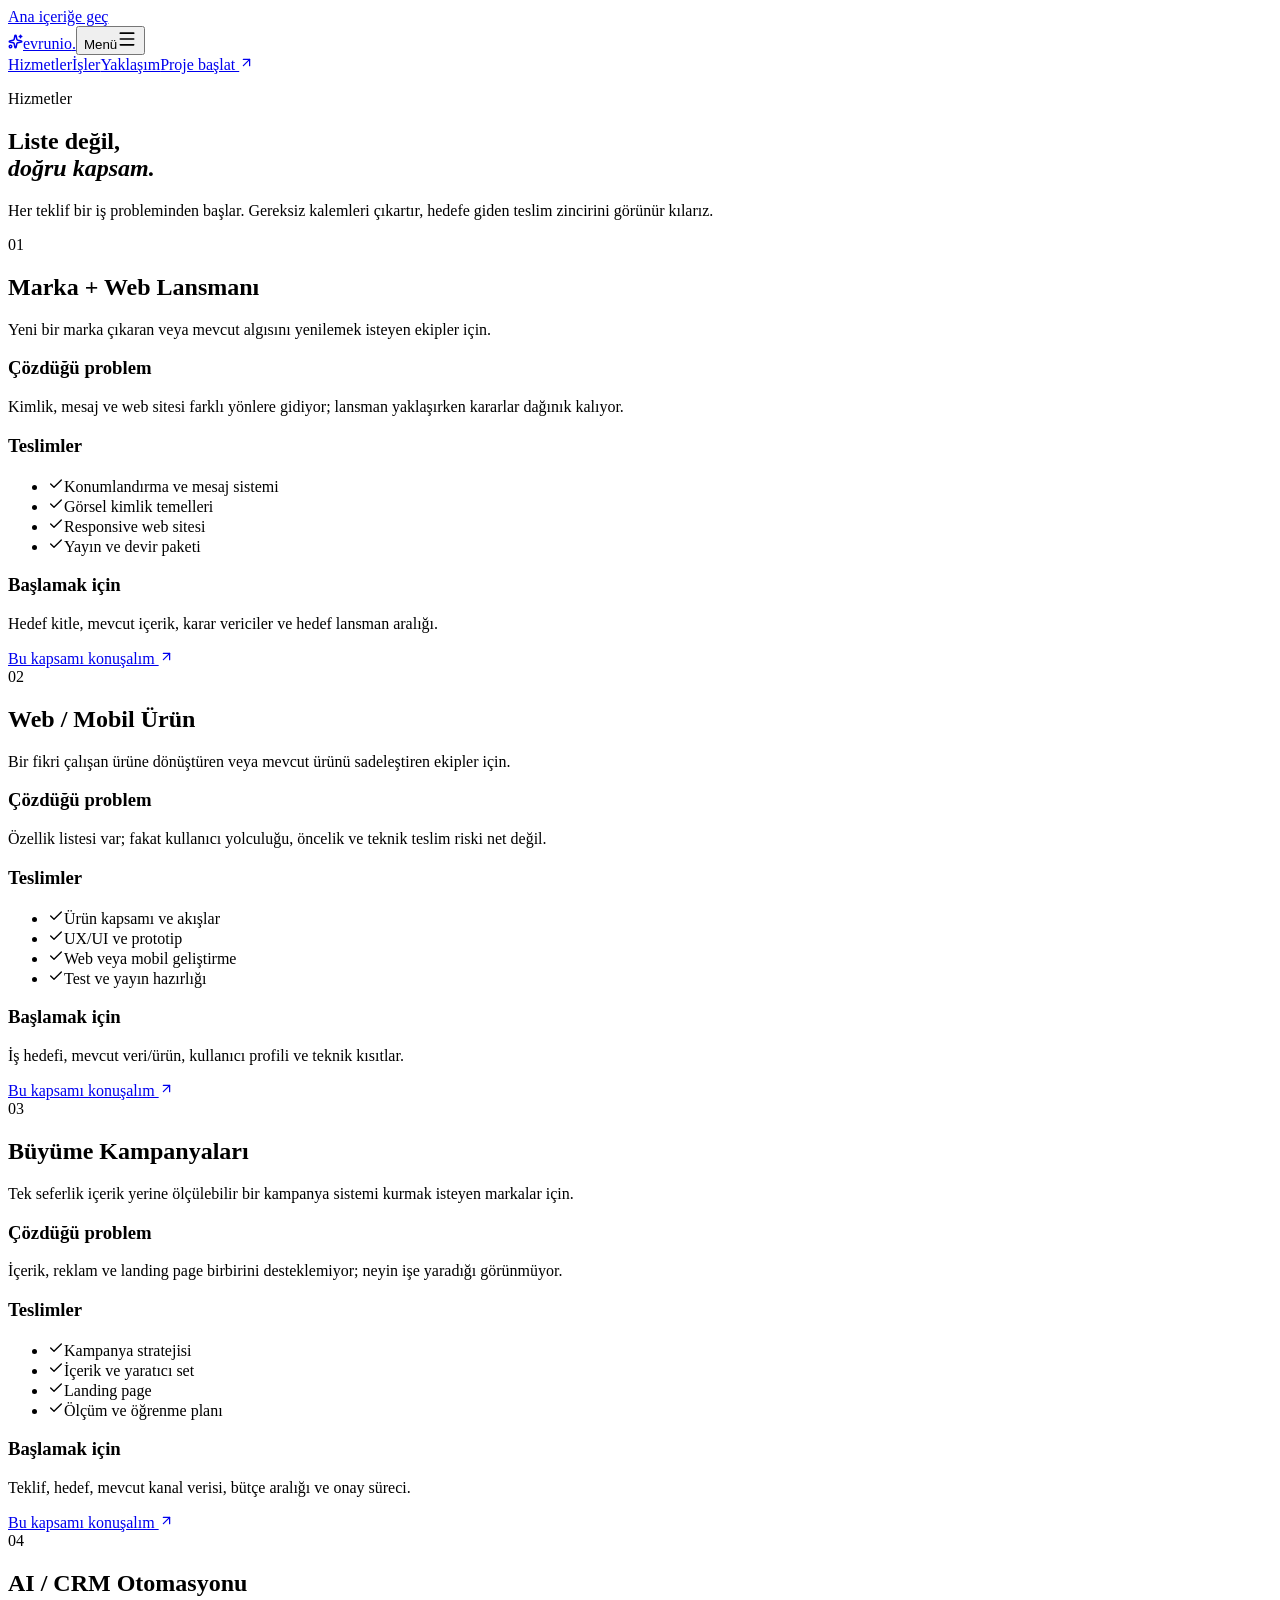
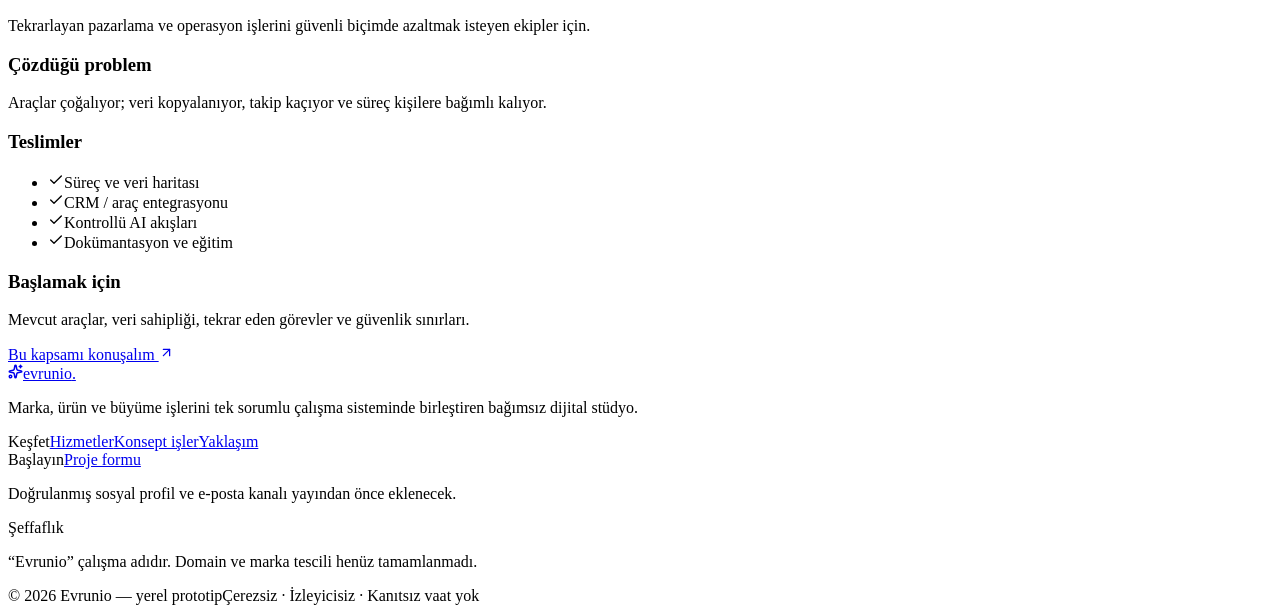
==== hizmetler/index.html @ 16ea0be5 "Publish Evrunio agency site" ====
<!DOCTYPE html><html lang="tr"><head><meta charSet="utf-8"/><meta name="viewport" content="width=device-width, initial-scale=1"/><link rel="stylesheet" href="/evrunio-agency-site/_next/static/css/index.CQUlKmbV.css" data-rsc-css-href="/evrunio-agency-site/_next/static/css/index.CQUlKmbV.css" data-precedence="vite-rsc/importer-resources"/><link rel="modulepreload" fetchPriority="low" href="/evrunio-agency-site/_next/static/chunks/index-BKYwp62y.js"/><script src="/evrunio-agency-site/_next/static/chunks/rolldown-runtime-C60lm6uB.js" type="module" async=""></script><script src="/evrunio-agency-site/_next/static/chunks/framework-D_rUT4EX.js" type="module" async=""></script><link rel="modulepreload" href="/evrunio-agency-site/_next/static/chunks/layout-segment-context-BNfbvpZg.js" crossorigin=""/><link rel="modulepreload" href="/evrunio-agency-site/_next/static/chunks/site-header-CXU66IoG.js" crossorigin=""/><link rel="modulepreload" href="/evrunio-agency-site/_next/static/chunks/arrow-up-right-D0BY7jN2.js" crossorigin=""/><link rel="modulepreload" href="/evrunio-agency-site/_next/static/chunks/Icon-D0zGVybZ.js" crossorigin=""/><title>Hizmetler — Evrunio</title><meta name="description" content="Marka ve web lansmanı, web veya mobil ürün, büyüme kampanyaları ve AI/CRM otomasyonu."/><meta name="robots" content="noindex, nofollow"/><meta property="og:title" content="Evrunio — Marka, ürün ve büyüme stüdyosu"/><meta property="og:description" content="Dağınık dijital işleri tek sorumlu sistemde topluyoruz."/><meta property="og:site_name" content="Evrunio"/><meta property="og:type" content="website"/><meta property="og:locale" content="tr_TR"/><meta name="twitter:card" content="summary"/><meta name="twitter:title" content="Evrunio"/><meta name="twitter:description" content="Marka, ürün ve büyüme işlerini tek çalışma sisteminde birleştiren bağımsız stüdyo."/><link rel="icon" href="/evrunio-agency-site/favicon.svg"/><script>Object.assign(((self[Symbol.for("vinext.navigationRuntime")]??={bootstrap:{routeManifest:null},functions:{}}).bootstrap.rsc??={rsc:[]}),{params:{},nav:{"pathname":"/evrunio-agency-site/hizmetler","searchParams":[]}})</script><link rel="modulepreload" href="/evrunio-agency-site/_next/static/chunks/index-BKYwp62y.js" />
</head><body><a class="skip-link" href="#main-content">Ana içeriğe geç</a><header class="site-header"><nav class="nav section-shell" aria-label="Ana menü"><a class="brand" href="/evrunio-agency-site/" aria-label="Evrunio ana sayfa"><span class="brand-mark"><svg xmlns="http://www.w3.org/2000/svg" width="15" height="15" viewBox="0 0 24 24" fill="none" stroke="currentColor" stroke-width="2.4" stroke-linecap="round" stroke-linejoin="round" class="lucide lucide-sparkles" aria-hidden="true"><path d="M11.017 2.814a1 1 0 0 1 1.966 0l1.051 5.558a2 2 0 0 0 1.594 1.594l5.558 1.051a1 1 0 0 1 0 1.966l-5.558 1.051a2 2 0 0 0-1.594 1.594l-1.051 5.558a1 1 0 0 1-1.966 0l-1.051-5.558a2 2 0 0 0-1.594-1.594l-5.558-1.051a1 1 0 0 1 0-1.966l5.558-1.051a2 2 0 0 0 1.594-1.594z"></path><path d="M20 2v4"></path><path d="M22 4h-4"></path><circle cx="4" cy="20" r="2"></circle></svg></span><span>evrunio<span class="brand-dot">.</span></span></a><button class="menu-toggle" type="button" aria-controls="primary-menu" aria-expanded="false"><span>Menü</span><svg xmlns="http://www.w3.org/2000/svg" width="20" height="20" viewBox="0 0 24 24" fill="none" stroke="currentColor" stroke-width="2" stroke-linecap="round" stroke-linejoin="round" class="lucide lucide-menu" aria-hidden="true"><path d="M4 5h16"></path><path d="M4 12h16"></path><path d="M4 19h16"></path></svg></button><div id="primary-menu" class="nav-links "><a href="/evrunio-agency-site/hizmetler">Hizmetler</a><a href="/evrunio-agency-site/isler">İşler</a><a href="/evrunio-agency-site/yaklasim">Yaklaşım</a><a class="nav-cta" href="/evrunio-agency-site/iletisim">Proje başlat <svg xmlns="http://www.w3.org/2000/svg" width="15" height="15" viewBox="0 0 24 24" fill="none" stroke="currentColor" stroke-width="2" stroke-linecap="round" stroke-linejoin="round" class="lucide lucide-arrow-up-right" aria-hidden="true"><path d="M7 7h10v10"></path><path d="M7 17 17 7"></path></svg></a></div></nav></header><main id="main-content" class="route-main"><section class="route-hero section-shell"><p class="eyebrow"><span></span> Hizmetler</p><h1>Liste değil,<br/><em>doğru kapsam.</em></h1><p>Her teklif bir iş probleminden başlar. Gereksiz kalemleri çıkartır, hedefe giden teslim zincirini görünür kılarız.</p></section><section class="section-shell service-stack" aria-label="Hizmet kapsamları"><article id="marka-web" class="service-detail tone-coral"><div class="service-title"><span>01</span><h2>Marka + Web Lansmanı</h2><p>Yeni bir marka çıkaran veya mevcut algısını yenilemek isteyen ekipler için.</p></div><div class="service-body"><div><h3>Çözdüğü problem</h3><p>Kimlik, mesaj ve web sitesi farklı yönlere gidiyor; lansman yaklaşırken kararlar dağınık kalıyor.</p></div><div><h3>Teslimler</h3><ul><li><svg xmlns="http://www.w3.org/2000/svg" width="16" height="16" viewBox="0 0 24 24" fill="none" stroke="currentColor" stroke-width="2" stroke-linecap="round" stroke-linejoin="round" class="lucide lucide-check" aria-hidden="true"><path d="M20 6 9 17l-5-5"></path></svg>Konumlandırma ve mesaj sistemi</li><li><svg xmlns="http://www.w3.org/2000/svg" width="16" height="16" viewBox="0 0 24 24" fill="none" stroke="currentColor" stroke-width="2" stroke-linecap="round" stroke-linejoin="round" class="lucide lucide-check" aria-hidden="true"><path d="M20 6 9 17l-5-5"></path></svg>Görsel kimlik temelleri</li><li><svg xmlns="http://www.w3.org/2000/svg" width="16" height="16" viewBox="0 0 24 24" fill="none" stroke="currentColor" stroke-width="2" stroke-linecap="round" stroke-linejoin="round" class="lucide lucide-check" aria-hidden="true"><path d="M20 6 9 17l-5-5"></path></svg>Responsive web sitesi</li><li><svg xmlns="http://www.w3.org/2000/svg" width="16" height="16" viewBox="0 0 24 24" fill="none" stroke="currentColor" stroke-width="2" stroke-linecap="round" stroke-linejoin="round" class="lucide lucide-check" aria-hidden="true"><path d="M20 6 9 17l-5-5"></path></svg>Yayın ve devir paketi</li></ul></div><div><h3>Başlamak için</h3><p>Hedef kitle, mevcut içerik, karar vericiler ve hedef lansman aralığı.</p></div><a class="text-link" href="/evrunio-agency-site/iletisim?service=marka-web">Bu kapsamı konuşalım <svg xmlns="http://www.w3.org/2000/svg" width="15" height="15" viewBox="0 0 24 24" fill="none" stroke="currentColor" stroke-width="2" stroke-linecap="round" stroke-linejoin="round" class="lucide lucide-arrow-up-right" aria-hidden="true"><path d="M7 7h10v10"></path><path d="M7 17 17 7"></path></svg></a></div></article><article id="urun" class="service-detail tone-blue"><div class="service-title"><span>02</span><h2>Web / Mobil Ürün</h2><p>Bir fikri çalışan ürüne dönüştüren veya mevcut ürünü sadeleştiren ekipler için.</p></div><div class="service-body"><div><h3>Çözdüğü problem</h3><p>Özellik listesi var; fakat kullanıcı yolculuğu, öncelik ve teknik teslim riski net değil.</p></div><div><h3>Teslimler</h3><ul><li><svg xmlns="http://www.w3.org/2000/svg" width="16" height="16" viewBox="0 0 24 24" fill="none" stroke="currentColor" stroke-width="2" stroke-linecap="round" stroke-linejoin="round" class="lucide lucide-check" aria-hidden="true"><path d="M20 6 9 17l-5-5"></path></svg>Ürün kapsamı ve akışlar</li><li><svg xmlns="http://www.w3.org/2000/svg" width="16" height="16" viewBox="0 0 24 24" fill="none" stroke="currentColor" stroke-width="2" stroke-linecap="round" stroke-linejoin="round" class="lucide lucide-check" aria-hidden="true"><path d="M20 6 9 17l-5-5"></path></svg>UX/UI ve prototip</li><li><svg xmlns="http://www.w3.org/2000/svg" width="16" height="16" viewBox="0 0 24 24" fill="none" stroke="currentColor" stroke-width="2" stroke-linecap="round" stroke-linejoin="round" class="lucide lucide-check" aria-hidden="true"><path d="M20 6 9 17l-5-5"></path></svg>Web veya mobil geliştirme</li><li><svg xmlns="http://www.w3.org/2000/svg" width="16" height="16" viewBox="0 0 24 24" fill="none" stroke="currentColor" stroke-width="2" stroke-linecap="round" stroke-linejoin="round" class="lucide lucide-check" aria-hidden="true"><path d="M20 6 9 17l-5-5"></path></svg>Test ve yayın hazırlığı</li></ul></div><div><h3>Başlamak için</h3><p>İş hedefi, mevcut veri/ürün, kullanıcı profili ve teknik kısıtlar.</p></div><a class="text-link" href="/evrunio-agency-site/iletisim?service=urun">Bu kapsamı konuşalım <svg xmlns="http://www.w3.org/2000/svg" width="15" height="15" viewBox="0 0 24 24" fill="none" stroke="currentColor" stroke-width="2" stroke-linecap="round" stroke-linejoin="round" class="lucide lucide-arrow-up-right" aria-hidden="true"><path d="M7 7h10v10"></path><path d="M7 17 17 7"></path></svg></a></div></article><article id="buyume" class="service-detail tone-lime"><div class="service-title"><span>03</span><h2>Büyüme Kampanyaları</h2><p>Tek seferlik içerik yerine ölçülebilir bir kampanya sistemi kurmak isteyen markalar için.</p></div><div class="service-body"><div><h3>Çözdüğü problem</h3><p>İçerik, reklam ve landing page birbirini desteklemiyor; neyin işe yaradığı görünmüyor.</p></div><div><h3>Teslimler</h3><ul><li><svg xmlns="http://www.w3.org/2000/svg" width="16" height="16" viewBox="0 0 24 24" fill="none" stroke="currentColor" stroke-width="2" stroke-linecap="round" stroke-linejoin="round" class="lucide lucide-check" aria-hidden="true"><path d="M20 6 9 17l-5-5"></path></svg>Kampanya stratejisi</li><li><svg xmlns="http://www.w3.org/2000/svg" width="16" height="16" viewBox="0 0 24 24" fill="none" stroke="currentColor" stroke-width="2" stroke-linecap="round" stroke-linejoin="round" class="lucide lucide-check" aria-hidden="true"><path d="M20 6 9 17l-5-5"></path></svg>İçerik ve yaratıcı set</li><li><svg xmlns="http://www.w3.org/2000/svg" width="16" height="16" viewBox="0 0 24 24" fill="none" stroke="currentColor" stroke-width="2" stroke-linecap="round" stroke-linejoin="round" class="lucide lucide-check" aria-hidden="true"><path d="M20 6 9 17l-5-5"></path></svg>Landing page</li><li><svg xmlns="http://www.w3.org/2000/svg" width="16" height="16" viewBox="0 0 24 24" fill="none" stroke="currentColor" stroke-width="2" stroke-linecap="round" stroke-linejoin="round" class="lucide lucide-check" aria-hidden="true"><path d="M20 6 9 17l-5-5"></path></svg>Ölçüm ve öğrenme planı</li></ul></div><div><h3>Başlamak için</h3><p>Teklif, hedef, mevcut kanal verisi, bütçe aralığı ve onay süreci.</p></div><a class="text-link" href="/evrunio-agency-site/iletisim?service=buyume">Bu kapsamı konuşalım <svg xmlns="http://www.w3.org/2000/svg" width="15" height="15" viewBox="0 0 24 24" fill="none" stroke="currentColor" stroke-width="2" stroke-linecap="round" stroke-linejoin="round" class="lucide lucide-arrow-up-right" aria-hidden="true"><path d="M7 7h10v10"></path><path d="M7 17 17 7"></path></svg></a></div></article><article id="otomasyon" class="service-detail tone-ink"><div class="service-title"><span>04</span><h2>AI / CRM Otomasyonu</h2><p>Tekrarlayan pazarlama ve operasyon işlerini güvenli biçimde azaltmak isteyen ekipler için.</p></div><div class="service-body"><div><h3>Çözdüğü problem</h3><p>Araçlar çoğalıyor; veri kopyalanıyor, takip kaçıyor ve süreç kişilere bağımlı kalıyor.</p></div><div><h3>Teslimler</h3><ul><li><svg xmlns="http://www.w3.org/2000/svg" width="16" height="16" viewBox="0 0 24 24" fill="none" stroke="currentColor" stroke-width="2" stroke-linecap="round" stroke-linejoin="round" class="lucide lucide-check" aria-hidden="true"><path d="M20 6 9 17l-5-5"></path></svg>Süreç ve veri haritası</li><li><svg xmlns="http://www.w3.org/2000/svg" width="16" height="16" viewBox="0 0 24 24" fill="none" stroke="currentColor" stroke-width="2" stroke-linecap="round" stroke-linejoin="round" class="lucide lucide-check" aria-hidden="true"><path d="M20 6 9 17l-5-5"></path></svg>CRM / araç entegrasyonu</li><li><svg xmlns="http://www.w3.org/2000/svg" width="16" height="16" viewBox="0 0 24 24" fill="none" stroke="currentColor" stroke-width="2" stroke-linecap="round" stroke-linejoin="round" class="lucide lucide-check" aria-hidden="true"><path d="M20 6 9 17l-5-5"></path></svg>Kontrollü AI akışları</li><li><svg xmlns="http://www.w3.org/2000/svg" width="16" height="16" viewBox="0 0 24 24" fill="none" stroke="currentColor" stroke-width="2" stroke-linecap="round" stroke-linejoin="round" class="lucide lucide-check" aria-hidden="true"><path d="M20 6 9 17l-5-5"></path></svg>Dokümantasyon ve eğitim</li></ul></div><div><h3>Başlamak için</h3><p>Mevcut araçlar, veri sahipliği, tekrar eden görevler ve güvenlik sınırları.</p></div><a class="text-link" href="/evrunio-agency-site/iletisim?service=otomasyon">Bu kapsamı konuşalım <svg xmlns="http://www.w3.org/2000/svg" width="15" height="15" viewBox="0 0 24 24" fill="none" stroke="currentColor" stroke-width="2" stroke-linecap="round" stroke-linejoin="round" class="lucide lucide-arrow-up-right" aria-hidden="true"><path d="M7 7h10v10"></path><path d="M7 17 17 7"></path></svg></a></div></article></section></main><footer class="site-footer section-shell"><div class="footer-top"><a class="brand" href="/evrunio-agency-site/"><span class="brand-mark"><svg xmlns="http://www.w3.org/2000/svg" width="15" height="15" viewBox="0 0 24 24" fill="none" stroke="currentColor" stroke-width="2.4" stroke-linecap="round" stroke-linejoin="round" class="lucide lucide-sparkles" aria-hidden="true"><path d="M11.017 2.814a1 1 0 0 1 1.966 0l1.051 5.558a2 2 0 0 0 1.594 1.594l5.558 1.051a1 1 0 0 1 0 1.966l-5.558 1.051a2 2 0 0 0-1.594 1.594l-1.051 5.558a1 1 0 0 1-1.966 0l-1.051-5.558a2 2 0 0 0-1.594-1.594l-5.558-1.051a1 1 0 0 1 0-1.966l5.558-1.051a2 2 0 0 0 1.594-1.594z"></path><path d="M20 2v4"></path><path d="M22 4h-4"></path><circle cx="4" cy="20" r="2"></circle></svg></span><span>evrunio<span class="brand-dot">.</span></span></a><p>Marka, ürün ve büyüme işlerini tek sorumlu çalışma sisteminde birleştiren bağımsız dijital stüdyo.</p></div><div class="footer-grid"><div><span>Keşfet</span><a href="/evrunio-agency-site/hizmetler">Hizmetler</a><a href="/evrunio-agency-site/isler">Konsept işler</a><a href="/evrunio-agency-site/yaklasim">Yaklaşım</a></div><div><span>Başlayın</span><a href="/evrunio-agency-site/iletisim">Proje formu</a><p>Doğrulanmış sosyal profil ve e-posta kanalı yayından önce eklenecek.</p></div><div><span>Şeffaflık</span><p>“Evrunio” çalışma adıdır. Domain ve marka tescili henüz tamamlanmadı.</p></div></div><div class="footer-bottom"><span>© 2026 Evrunio — yerel prototip</span><span>Çerezsiz · İzleyicisiz · Kanıtsız vaat yok</span></div></footer><script type="module" src="/evrunio-agency-site/_next/static/chunks/index-BKYwp62y.js" id="_R_" async=""></script><script>((self[Symbol.for("vinext.navigationRuntime")]??={bootstrap:{routeManifest:null},functions:{}}).bootstrap.rsc??={rsc:[]}).rsc.push("0:{\"page:/hizmetler\":\"$L1\",\"layout:/\":\"$L2\",\"route:/hizmetler\":\"$L3\",\"__route\":\"route:/hizmetler\",\"__interceptionContext\":null,\"__layoutIds\":[\"layout:/\"],\"__rootLayout\":\"/\",\"__bfcacheSegmentIdentities\":{\"layout:/\":\"[\\\"layout\\\",\\\"layout:/\\\",\\\"root-boundary:/\\\",\\\"\\\"]\",\"page:/hizmetler\":\"[\\\"page\\\",\\\"page:/hizmetler\\\",\\\"root-boundary:/\\\",\\\"[\\\\\\\"hizmetler\\\\\\\"]\\\"]\"},\"__srcPage\":[\"hizmetler\",\"page\"],\"__layoutFlags\":{\"layout:/\":\"s\"},\"__artifactCompatibility\":{\"schemaVersion\":1,\"graphVersion\":\"app-route-graph:d94099e8f218217c\",\"deploymentVersion\":\"0b488fe3-d6fc-41ca-9178-4055399d3ca9\",\"appElementsSchemaVersion\":1,\"rscPayloadSchemaVersion\":1,\"rootBoundaryId\":\"/\",\"renderEpoch\":null},\"__dynamicStaleTime\":0}\n")</script><script>((self[Symbol.for("vinext.navigationRuntime")]??={bootstrap:{routeManifest:null},functions:{}}).bootstrap.rsc??={rsc:[]}).rsc.push("4:I[\"91ead71c14ab\",[],\"SiteHeader\",1]\n")</script><script>((self[Symbol.for("vinext.navigationRuntime")]??={bootstrap:{routeManifest:null},functions:{}}).bootstrap.rsc??={rsc:[]}).rsc.push("5:I[\"c0f4a63e3ed4\",[],\"Children\",1]\n")</script><script>((self[Symbol.for("vinext.navigationRuntime")]??={bootstrap:{routeManifest:null},functions:{}}).bootstrap.rsc??={rsc:[]}).rsc.push("6:I[\"066132fd2803\",[],\"default\",1]\n")</script><script>((self[Symbol.for("vinext.navigationRuntime")]??={bootstrap:{routeManifest:null},functions:{}}).bootstrap.rsc??={rsc:[]}).rsc.push("7:I[\"6a106cb4b5a0\",[],\"GlobalErrorBoundary\",1]\n")</script><script>((self[Symbol.for("vinext.navigationRuntime")]??={bootstrap:{routeManifest:null},functions:{}}).bootstrap.rsc??={rsc:[]}).rsc.push("8:I[\"275e3ce4bc6b\",[],\"default\",1]\n")</script><script>((self[Symbol.for("vinext.navigationRuntime")]??={bootstrap:{routeManifest:null},functions:{}}).bootstrap.rsc??={rsc:[]}).rsc.push("9:I[\"6a106cb4b5a0\",[],\"ErrorBoundary\",1]\n")</script><script>((self[Symbol.for("vinext.navigationRuntime")]??={bootstrap:{routeManifest:null},functions:{}}).bootstrap.rsc??={rsc:[]}).rsc.push("a:I[\"5cf7d6e01c84\",[],\"LayoutSegmentProvider\",1]\n")</script><script>((self[Symbol.for("vinext.navigationRuntime")]??={bootstrap:{routeManifest:null},functions:{}}).bootstrap.rsc??={rsc:[]}).rsc.push("b:I[\"c0f4a63e3ed4\",[],\"Slot\",1]\n")</script><script>((self[Symbol.for("vinext.navigationRuntime")]??={bootstrap:{routeManifest:null},functions:{}}).bootstrap.rsc??={rsc:[]}).rsc.push("c:I[\"6a106cb4b5a0\",[],\"NotFoundBoundary\",1]\n")</script><script>((self[Symbol.for("vinext.navigationRuntime")]??={bootstrap:{routeManifest:null},functions:{}}).bootstrap.rsc??={rsc:[]}).rsc.push("d:I[\"4708c832f3c7\",[],\"AppRouterScrollTarget\",1]\n")</script><script>((self[Symbol.for("vinext.navigationRuntime")]??={bootstrap:{routeManifest:null},functions:{}}).bootstrap.rsc??={rsc:[]}).rsc.push("e:I[\"6a106cb4b5a0\",[],\"RedirectBoundary\",1]\n")</script><script>((self[Symbol.for("vinext.navigationRuntime")]??={bootstrap:{routeManifest:null},functions:{}}).bootstrap.rsc??={rsc:[]}).rsc.push(":HL[\"/evrunio-agency-site/_next/static/css/index.CQUlKmbV.css\",\"style\"     ]\n")</script><script>((self[Symbol.for("vinext.navigationRuntime")]??={bootstrap:{routeManifest:null},functions:{}}).bootstrap.rsc??={rsc:[]}).rsc.push("2:[[[\"$\",\"link\",\"css:/_next/static/css/index.CQUlKmbV.css\",{\"rel\":\"stylesheet\",\"precedence\":\"vite-rsc/importer-resources\",\"href\":\"/evrunio-agency-site/_next/static/css/index.CQUlKmbV.css\",\"data-rsc-css-href\":\"/evrunio-agency-site/_next/static/css/index.CQUlKmbV.css\"}],\"$undefined\"],[\"$\",\"html\",null,{\"lang\":\"tr\",\"children\":[\"$\",\"body\",null,{\"children\":[[\"$\",\"a\",null,{\"className\":\"skip-link\",\"href\":\"#main-content\",\"children\":\"Ana içeriğe geç\"}],[\"$\",\"$L4\",null,{}],[\"$\",\"$L5\",null,{}],[\"$\",\"footer\",null,{\"className\":\"site-footer section-shell\",\"children\":[[\"$\",\"div\",null,{\"className\":\"footer-top\",\"children\":[[\"$\",\"a\",null,{\"className\":\"brand\",\"href\":\"/\",\"children\":[[\"$\",\"span\",null,{\"className\":\"brand-mark\",\"children\":[\"$\",\"$L6\",null,{\"ref\":\"$undefined\",\"iconNode\":[[\"path\",{\"d\":\"M11.017 2.814a1 1 0 0 1 1.966 0l1.051 5.558a2 2 0 0 0 1.594 1.594l5.558 1.051a1 1 0 0 1 0 1.966l-5.558 1.051a2 2 0 0 0-1.594 1.594l-1.051 5.558a1 1 0 0 1-1.966 0l-1.051-5.558a2 2 0 0 0-1.594-1.594l-5.558-1.051a1 1 0 0 1 0-1.966l5.558-1.051a2 2 0 0 0 1.594-1.594z\",\"key\":\"1s2grr\"}],[\"path\",{\"d\":\"M20 2v4\",\"key\":\"1rf3ol\"}],[\"path\",{\"d\":\"M22 4h-4\",\"key\":\"gwowj6\"}],[\"circle\",{\"cx\":\"4\",\"cy\":\"20\",\"r\":\"2\",\"key\":\"6kqj1y\"}]],\"className\":\"lucide-sparkles\",\"size\":15,\"strokeWidth\":2.4}]}],[\"$\",\"span\",null,{\"children\":[\"evrunio\",[\"$\",\"span\",null,{\"className\":\"brand-dot\",\"children\":\".\"}]]}]]}],[\"$\",\"p\",null,{\"children\":\"Marka, ürün ve büyüme işlerini tek sorumlu çalışma sisteminde birleştiren bağımsız dijital stüdyo.\"}]]}],[\"$\",\"div\",null,{\"className\":\"footer-grid\",\"children\":[[\"$\",\"div\",null,{\"children\":[[\"$\",\"span\",null,{\"children\":\"Keşfet\"}],[\"$\",\"a\",null,{\"href\":\"/evrunio-agency-site/hizmetler\",\"children\":\"Hizmetler\"}],[\"$\",\"a\",null,{\"href\":\"/evrunio-agency-site/isler\",\"children\":\"Konsept işler\"}],[\"$\",\"a\",null,{\"href\":\"/evrunio-agency-site/yaklasim\",\"children\":\"Yaklaşım\"}]]}],[\"$\",\"div\",null,{\"children\":[[\"$\",\"span\",null,{\"children\":\"Başlayın\"}],[\"$\",\"a\",null,{\"href\":\"/evrunio-agency-site/iletisim\",\"children\":\"Proje formu\"}],[\"$\",\"p\",null,{\"children\":\"Doğrulanmış sosyal profil ve e-posta kanalı yayından önce eklenecek.\"}]]}],[\"$\",\"div\",null,{\"children\":[[\"$\",\"span\",null,{\"children\":\"Şeffaflık\"}],[\"$\",\"p\",null,{\"children\":\"“Evrunio” çalışma adıdır. Domain ve marka tescili henüz tamamlanmadı.\"}]]}]]}],[\"$\",\"div\",null,{\"className\":\"footer-bottom\",\"children\":[[\"$\",\"span\",null,{\"children\":\"© 2026 Evrunio — yerel prototip\"}],[\"$\",\"span\",null,{\"children\":\"Çerezsiz · İzleyicisiz · Kanıtsız vaat yok\"}]]}]]}]]}]}]]\n")</script><script>((self[Symbol.for("vinext.navigationRuntime")]??={bootstrap:{routeManifest:null},functions:{}}).bootstrap.rsc??={rsc:[]}).rsc.push("3:[[[\"$\",\"meta\",null,{\"charSet\":\"utf-8\"}],[[\"$\",\"title\",\"0\",{\"children\":\"Hizmetler — Evrunio\"}],[\"$\",\"meta\",\"1\",{\"name\":\"description\",\"content\":\"Marka ve web lansmanı, web veya mobil ürün, büyüme kampanyaları ve AI/CRM otomasyonu.\"}],[\"$\",\"meta\",\"2\",{\"name\":\"robots\",\"content\":\"noindex, nofollow\"}],[\"$\",\"meta\",\"3\",{\"property\":\"og:title\",\"content\":\"Evrunio — Marka, ürün ve büyüme stüdyosu\"}],[\"$\",\"meta\",\"4\",{\"property\":\"og:description\",\"content\":\"Dağınık dijital işleri tek sorumlu sistemde topluyoruz.\"}],[\"$\",\"meta\",\"5\",{\"property\":\"og:site_name\",\"content\":\"Evrunio\"}],[\"$\",\"meta\",\"6\",{\"property\":\"og:type\",\"content\":\"website\"}],[\"$\",\"meta\",\"7\",{\"property\":\"og:locale\",\"content\":\"tr_TR\"}],[\"$\",\"meta\",\"8\",{\"name\":\"twitter:card\",\"content\":\"summary\"}],[\"$\",\"meta\",\"9\",{\"name\":\"twitter:title\",\"content\":\"Evrunio\"}],[\"$\",\"meta\",\"10\",{\"name\":\"twitter:description\",\"content\":\"Marka, ürün ve büyüme işlerini tek çalışma sisteminde birleştiren bağımsız stüdyo.\"}],[\"$\",\"link\",\"11\",{\"data-vinext-streamed-icon\":\"$undefined\",\"rel\":\"icon\",\"href\":\"/evrunio-agency-site/favicon.svg\",\"type\":\"$undefined\",\"sizes\":\"$undefined\",\"color\":\"$undefined\",\"media\":\"$undefined\",\"fetchPriority\":\"$undefined\"}]],[[\"$\",\"meta\",\"0\",{\"name\":\"viewport\",\"content\":\"width=device-width, initial-scale=1\"}]]],[\"$\",\"$L7\",null,{\"fallback\":\"$8\",\"children\":[\"$\",\"$L9\",null,{\"fallback\":\"$8\",\"children\":[\"$\",\"$La\",null,{\"providerId\":\"layout:/\",\"segmentMap\":{\"children\":[\"hizmetler\"]},\"children\":[\"$\",\"$Lb\",null,{\"id\":\"layout:/\",\"parallelSlots\":\"$undefined\",\"children\":[\"$\",\"$Lc\",null,{\"resetKey\":\"hizmetler\",\"fallback\":[\"$\",\"main\",null,{\"id\":\"main-content\",\"className\":\"not-found section-shell\",\"children\":[[\"$\",\"p\",null,{\"className\":\"eyebrow\",\"children\":[[\"$\",\"span\",null,{}],\" 404\"]}],[\"$\",\"h1\",null,{\"children\":[\"Bu yol\",[\"$\",\"br\",null,{}],[\"$\",\"em\",null,{\"children\":\"buraya çıkmıyor.\"}]]}],[\"$\",\"p\",null,{\"children\":\"Aradığınız sayfa taşınmış veya hiç var olmamış olabilir.\"}],[\"$\",\"a\",null,{\"className\":\"button button-dark\",\"href\":\"/\",\"children\":\"Ana sayfaya dön\"}]]}],\"children\":[\"$\",\"$Lc\",null,{\"resetKey\":\"[\\\"hizmetler\\\"]\",\"fallback\":[\"$\",\"main\",null,{\"id\":\"main-content\",\"className\":\"not-found section-shell\",\"children\":[[\"$\",\"p\",null,{\"className\":\"eyebrow\",\"children\":[[\"$\",\"span\",null,{}],\" 404\"]}],[\"$\",\"h1\",null,{\"children\":[\"Bu yol\",[\"$\",\"br\",null,{}],[\"$\",\"em\",null,{\"children\":\"buraya çıkmıyor.\"}]]}],[\"$\",\"p\",null,{\"children\":\"Aradığınız sayfa taşınmış veya hiç var olmamış olabilir.\"}],[\"$\",\"a\",null,{\"className\":\"button button-dark\",\"href\":\"/\",\"children\":\"Ana sayfaya dön\"}]]}],\"children\":[\"$\",\"$Ld\",null,{\"children\":[\"$\",\"$Le\",null,{\"children\":[[\"$\",\"$La\",null,{\"providerId\":\"page:/hizmetler\",\"segmentMap\":{\"children\":[\"__PAGE__\"]},\"children\":[\"$\",\"$Lb\",null,{\"id\":\"page:/hizmetler\"}]}],null]}]}]}]}]}]}]}]}],null,null]\n")</script><script>((self[Symbol.for("vinext.navigationRuntime")]??={bootstrap:{routeManifest:null},functions:{}}).bootstrap.rsc??={rsc:[]}).rsc.push("1:[\"$\",\"main\",null,{\"id\":\"main-content\",\"className\":\"route-main\",\"children\":[[\"$\",\"section\",null,{\"className\":\"route-hero section-shell\",\"children\":[[\"$\",\"p\",null,{\"className\":\"eyebrow\",\"children\":[[\"$\",\"span\",null,{}],\" Hizmetler\"]}],[\"$\",\"h1\",null,{\"children\":[\"Liste değil,\",[\"$\",\"br\",null,{}],[\"$\",\"em\",null,{\"children\":\"doğru kapsam.\"}]]}],[\"$\",\"p\",null,{\"children\":\"Her teklif bir iş probleminden başlar. Gereksiz kalemleri çıkartır, hedefe giden teslim zincirini görünür kılarız.\"}]]}],[\"$\",\"section\",null,{\"className\":\"section-shell service-stack\",\"aria-label\":\"Hizmet kapsamları\",\"children\":[[\"$\",\"article\",\"marka-web\",{\"id\":\"marka-web\",\"className\":\"service-detail tone-coral\",\"children\":[[\"$\",\"div\",null,{\"className\":\"service-title\",\"children\":[[\"$\",\"span\",null,{\"children\":\"01\"}],[\"$\",\"h2\",null,{\"children\":\"Marka + Web Lansmanı\"}],[\"$\",\"p\",null,{\"children\":\"Yeni bir marka çıkaran veya mevcut algısını yenilemek isteyen ekipler için.\"}]]}],[\"$\",\"div\",null,{\"className\":\"service-body\",\"children\":[[\"$\",\"div\",null,{\"children\":[[\"$\",\"h3\",null,{\"children\":\"Çözdüğü problem\"}],[\"$\",\"p\",null,{\"children\":\"Kimlik, mesaj ve web sitesi farklı yönlere gidiyor; lansman yaklaşırken kararlar dağınık kalıyor.\"}]]}],[\"$\",\"div\",null,{\"children\":[[\"$\",\"h3\",null,{\"children\":\"Teslimler\"}],[\"$\",\"ul\",null,{\"children\":[[\"$\",\"li\",\"Konumlandırma ve mesaj sistemi\",{\"children\":[[\"$\",\"$L6\",null,{\"ref\":\"$undefined\",\"iconNode\":[[\"path\",{\"d\":\"M20 6 9 17l-5-5\",\"key\":\"1gmf2c\"}]],\"className\":\"lucide-check\",\"size\":16}],\"Konumlandırma ve mesaj sistemi\"]}],[\"$\",\"li\",\"Görsel kimlik temelleri\",{\"children\":[[\"$\",\"$L6\",null,{\"ref\":\"$undefined\",\"iconNode\":\"$1:props:children:1:props:children:0:props:children:1:props:children:1:props:children:1:props:children:0:props:children:0:props:iconNode\",\"className\":\"lucide-check\",\"size\":16}],\"Görsel kimlik temelleri\"]}],[\"$\",\"li\",\"Responsive web sitesi\",{\"children\":[[\"$\",\"$L6\",null,{\"ref\":\"$undefined\",\"iconNode\":\"$1:props:children:1:props:children:0:props:children:1:props:children:1:props:children:1:props:children:0:props:children:0:props:iconNode\",\"className\":\"lucide-check\",\"size\":16}],\"Responsive web sitesi\"]}],[\"$\",\"li\",\"Yayın ve devir paketi\",{\"children\":[[\"$\",\"$L6\",null,{\"ref\":\"$undefined\",\"iconNode\":\"$1:props:children:1:props:children:0:props:children:1:props:children:1:props:children:1:props:children:0:props:children:0:props:iconNode\",\"className\":\"lucide-check\",\"size\":16}],\"Yayın ve devir paketi\"]}]]}]]}],[\"$\",\"div\",null,{\"children\":[[\"$\",\"h3\",null,{\"children\":\"Başlamak için\"}],[\"$\",\"p\",null,{\"children\":\"Hedef kitle, mevcut içerik, karar vericiler ve hedef lansman aralığı.\"}]]}],[\"$\",\"a\",null,{\"className\":\"text-link\",\"href\":\"/evrunio-agency-site/iletisim?service=marka-web\",\"children\":[\"Bu kapsamı konuşalım \",[\"$\",\"$L6\",null,{\"ref\":\"$undefined\",\"iconNode\":[[\"path\",{\"d\":\"M7 7h10v10\",\"key\":\"1tivn9\"}],[\"path\",{\"d\":\"M7 17 17 7\",\"key\":\"1vkiza\"}]],\"className\":\"lucide-arrow-up-right\",\"size\":15}]]}]]}]]}],[\"$\",\"article\",\"urun\",{\"id\":\"urun\",\"className\":\"service-detail tone-blue\",\"children\":[[\"$\",\"div\",null,{\"className\":\"service-title\",\"children\":[[\"$\",\"span\",null,{\"children\":\"02\"}],[\"$\",\"h2\",null,{\"children\":\"Web / Mobil Ürün\"}],[\"$\",\"p\",null,{\"children\":\"Bir fikri çalışan ürüne dönüştüren veya mevcut ürünü sadeleştiren ekipler için.\"}]]}],[\"$\",\"div\",null,{\"className\":\"service-body\",\"children\":[[\"$\",\"div\",null,{\"children\":[[\"$\",\"h3\",null,{\"children\":\"Çözdüğü problem\"}],[\"$\",\"p\",null,{\"children\":\"Özellik listesi var; fakat kullanıcı yolculuğu, öncelik ve teknik teslim riski net değil.\"}]]}],[\"$\",\"div\",null,{\"children\":[[\"$\",\"h3\",null,{\"children\":\"Teslimler\"}],[\"$\",\"ul\",null,{\"children\":[[\"$\",\"li\",\"Ürün kapsamı ve akışlar\",{\"children\":[[\"$\",\"$L6\",null,{\"ref\":\"$undefined\",\"iconNode\":\"$1:props:children:1:props:children:0:props:children:1:props:children:1:props:children:1:props:children:0:props:children:0:props:iconNode\",\"className\":\"lucide-check\",\"size\":16}],\"Ürün kapsamı ve akışlar\"]}],[\"$\",\"li\",\"UX/UI ve prototip\",{\"children\":[[\"$\",\"$L6\",null,{\"ref\":\"$undefined\",\"iconNode\":\"$1:props:children:1:props:children:0:props:children:1:props:children:1:props:children:1:props:children:0:props:children:0:props:iconNode\",\"className\":\"lucide-check\",\"size\":16}],\"UX/UI ve prototip\"]}],[\"$\",\"li\",\"Web veya mobil geliştirme\",{\"children\":[[\"$\",\"$L6\",null,{\"ref\":\"$undefined\",\"iconNode\":\"$1:props:children:1:props:children:0:props:children:1:props:children:1:props:children:1:props:children:0:props:children:0:props:iconNode\",\"className\":\"lucide-check\",\"size\":16}],\"Web veya mobil geliştirme\"]}],[\"$\",\"li\",\"Test ve yayın hazırlığı\",{\"children\":[[\"$\",\"$L6\",null,{\"ref\":\"$undefined\",\"iconNode\":\"$1:props:children:1:props:children:0:props:children:1:props:children:1:props:children:1:props:children:0:props:children:0:props:iconNode\",\"className\":\"lucide-check\",\"size\":16}],\"Test ve yayın hazırlığı\"]}]]}]]}],[\"$\",\"div\",null,{\"children\":[[\"$\",\"h3\",null,{\"children\":\"Başlamak için\"}],[\"$\",\"p\",null,{\"children\":\"İş hedefi, mevcut veri/ürün, kullanıcı profili ve teknik kısıtlar.\"}]]}],[\"$\",\"a\",null,{\"className\":\"text-link\",\"href\":\"/evrunio-agency-site/iletisim?service=urun\",\"children\":[\"Bu kapsamı konuşalım \",[\"$\",\"$L6\",null,{\"ref\":\"$undefined\",\"iconNode\":\"$1:props:children:1:props:children:0:props:children:1:props:children:3:props:children:1:props:iconNode\",\"className\":\"lucide-arrow-up-right\",\"size\":15}]]}]]}]]}],[\"$\",\"article\",\"buyume\",{\"id\":\"buyume\",\"className\":\"service-detail tone-lime\",\"children\":[[\"$\",\"div\",null,{\"className\":\"service-title\",\"children\":[[\"$\",\"span\",null,{\"children\":\"03\"}],[\"$\",\"h2\",null,{\"children\":\"Büyüme Kampanyaları\"}],[\"$\",\"p\",null,{\"children\":\"Tek seferlik içerik yerine ölçülebilir bir kampanya sistemi kurmak isteyen markalar için.\"}]]}],[\"$\",\"div\",null,{\"className\":\"service-body\",\"children\":[[\"$\",\"div\",null,{\"children\":[[\"$\",\"h3\",null,{\"children\":\"Çözdüğü problem\"}],[\"$\",\"p\",null,{\"children\":\"İçerik, reklam ve landing page birbirini desteklemiyor; neyin işe yaradığı görünmüyor.\"}]]}],\"$Lf\",\"$L10\",\"$L11\"]}]]}],\"$L12\"]}]]}]\n")</script><script>((self[Symbol.for("vinext.navigationRuntime")]??={bootstrap:{routeManifest:null},functions:{}}).bootstrap.rsc??={rsc:[]}).rsc.push("f:[\"$\",\"div\",null,{\"children\":[[\"$\",\"h3\",null,{\"children\":\"Teslimler\"}],[\"$\",\"ul\",null,{\"children\":[[\"$\",\"li\",\"Kampanya stratejisi\",{\"children\":[[\"$\",\"$L6\",null,{\"ref\":\"$undefined\",\"iconNode\":\"$1:props:children:1:props:children:0:props:children:1:props:children:1:props:children:1:props:children:0:props:children:0:props:iconNode\",\"className\":\"lucide-check\",\"size\":16}],\"Kampanya stratejisi\"]}],[\"$\",\"li\",\"İçerik ve yaratıcı set\",{\"children\":[[\"$\",\"$L6\",null,{\"ref\":\"$undefined\",\"iconNode\":\"$1:props:children:1:props:children:0:props:children:1:props:children:1:props:children:1:props:children:0:props:children:0:props:iconNode\",\"className\":\"lucide-check\",\"size\":16}],\"İçerik ve yaratıcı set\"]}],[\"$\",\"li\",\"Landing page\",{\"children\":[[\"$\",\"$L6\",null,{\"ref\":\"$undefined\",\"iconNode\":\"$1:props:children:1:props:children:0:props:children:1:props:children:1:props:children:1:props:children:0:props:children:0:props:iconNode\",\"className\":\"lucide-check\",\"size\":16}],\"Landing page\"]}],[\"$\",\"li\",\"Ölçüm ve öğrenme planı\",{\"children\":[[\"$\",\"$L6\",null,{\"ref\":\"$undefined\",\"iconNode\":\"$1:props:children:1:props:children:0:props:children:1:props:children:1:props:children:1:props:children:0:props:children:0:props:iconNode\",\"className\":\"lucide-check\",\"size\":16}],\"Ölçüm ve öğrenme planı\"]}]]}]]}]\n")</script><script>((self[Symbol.for("vinext.navigationRuntime")]??={bootstrap:{routeManifest:null},functions:{}}).bootstrap.rsc??={rsc:[]}).rsc.push("10:[\"$\",\"div\",null,{\"children\":[[\"$\",\"h3\",null,{\"children\":\"Başlamak için\"}],[\"$\",\"p\",null,{\"children\":\"Teklif, hedef, mevcut kanal verisi, bütçe aralığı ve onay süreci.\"}]]}]\n")</script><script>((self[Symbol.for("vinext.navigationRuntime")]??={bootstrap:{routeManifest:null},functions:{}}).bootstrap.rsc??={rsc:[]}).rsc.push("11:[\"$\",\"a\",null,{\"className\":\"text-link\",\"href\":\"/evrunio-agency-site/iletisim?service=buyume\",\"children\":[\"Bu kapsamı konuşalım \",[\"$\",\"$L6\",null,{\"ref\":\"$undefined\",\"iconNode\":\"$1:props:children:1:props:children:0:props:children:1:props:children:3:props:children:1:props:iconNode\",\"className\":\"lucide-arrow-up-right\",\"size\":15}]]}]\n")</script><script>((self[Symbol.for("vinext.navigationRuntime")]??={bootstrap:{routeManifest:null},functions:{}}).bootstrap.rsc??={rsc:[]}).rsc.push("12:[\"$\",\"article\",\"otomasyon\",{\"id\":\"otomasyon\",\"className\":\"service-detail tone-ink\",\"children\":[[\"$\",\"div\",null,{\"className\":\"service-title\",\"children\":[[\"$\",\"span\",null,{\"children\":\"04\"}],[\"$\",\"h2\",null,{\"children\":\"AI / CRM Otomasyonu\"}],[\"$\",\"p\",null,{\"children\":\"Tekrarlayan pazarlama ve operasyon işlerini güvenli biçimde azaltmak isteyen ekipler için.\"}]]}],[\"$\",\"div\",null,{\"className\":\"service-body\",\"children\":[[\"$\",\"div\",null,{\"children\":[[\"$\",\"h3\",null,{\"children\":\"Çözdüğü problem\"}],[\"$\",\"p\",null,{\"children\":\"Araçlar çoğalıyor; veri kopyalanıyor, takip kaçıyor ve süreç kişilere bağımlı kalıyor.\"}]]}],[\"$\",\"div\",null,{\"children\":[[\"$\",\"h3\",null,{\"children\":\"Teslimler\"}],[\"$\",\"ul\",null,{\"children\":[[\"$\",\"li\",\"Süreç ve veri haritası\",{\"children\":[[\"$\",\"$L6\",null,{\"ref\":\"$undefined\",\"iconNode\":\"$1:props:children:1:props:children:0:props:children:1:props:children:1:props:children:1:props:children:0:props:children:0:props:iconNode\",\"className\":\"lucide-check\",\"size\":16}],\"Süreç ve veri haritası\"]}],[\"$\",\"li\",\"CRM / araç entegrasyonu\",{\"children\":[[\"$\",\"$L6\",null,{\"ref\":\"$undefined\",\"iconNode\":\"$1:props:children:1:props:children:0:props:children:1:props:children:1:props:children:1:props:children:0:props:children:0:props:iconNode\",\"className\":\"lucide-check\",\"size\":16}],\"CRM / araç entegrasyonu\"]}],[\"$\",\"li\",\"Kontrollü AI akışları\",{\"children\":[[\"$\",\"$L6\",null,{\"ref\":\"$undefined\",\"iconNode\":\"$1:props:children:1:props:children:0:props:children:1:props:children:1:props:children:1:props:children:0:props:children:0:props:iconNode\",\"className\":\"lucide-check\",\"size\":16}],\"Kontrollü AI akışları\"]}],[\"$\",\"li\",\"Dokümantasyon ve eğitim\",{\"children\":[[\"$\",\"$L6\",null,{\"ref\":\"$undefined\",\"iconNode\":\"$1:props:children:1:props:children:0:props:children:1:props:children:1:props:children:1:props:children:0:props:children:0:props:iconNode\",\"className\":\"lucide-check\",\"size\":16}],\"Dokümantasyon ve eğitim\"]}]]}]]}],[\"$\",\"div\",null,{\"children\":[[\"$\",\"h3\",null,{\"children\":\"Başlamak için\"}],[\"$\",\"p\",null,{\"children\":\"Mevcut araçlar, veri sahipliği, tekrar eden görevler ve güvenlik sınırları.\"}]]}],[\"$\",\"a\",null,{\"className\":\"text-link\",\"href\":\"/evrunio-agency-site/iletisim?service=otomasyon\",\"children\":[\"Bu kapsamı konuşalım \",[\"$\",\"$L6\",null,{\"ref\":\"$undefined\",\"iconNode\":\"$1:props:children:1:props:children:0:props:children:1:props:children:3:props:children:1:props:iconNode\",\"className\":\"lucide-arrow-up-right\",\"size\":15}]]}]]}]]}]\n")</script><script>Object.assign(((self[Symbol.for("vinext.navigationRuntime")]??={bootstrap:{routeManifest:null},functions:{}}).bootstrap.rsc??={rsc:[]}),{"initialCacheKind":"static"});((self[Symbol.for("vinext.navigationRuntime")]??={bootstrap:{routeManifest:null},functions:{}}).bootstrap.rsc??={rsc:[]}).done=true</script></body></html>
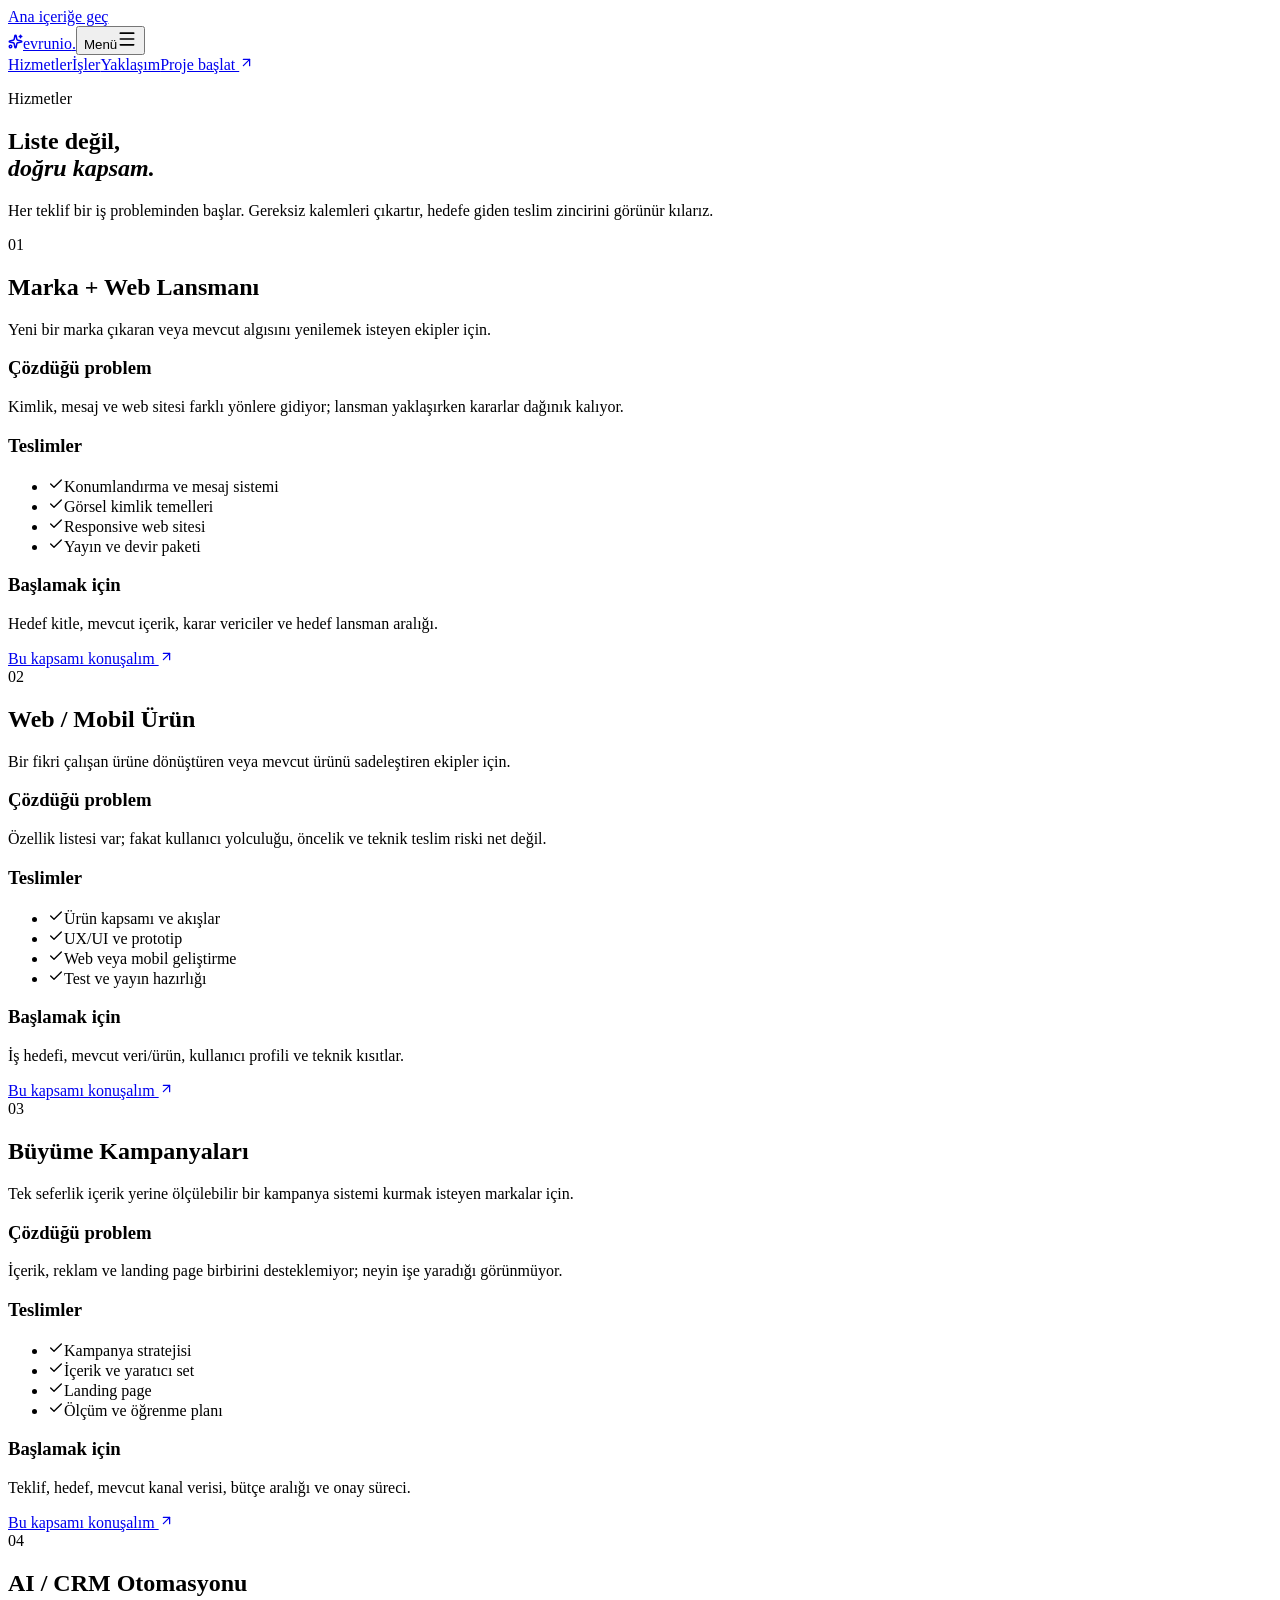
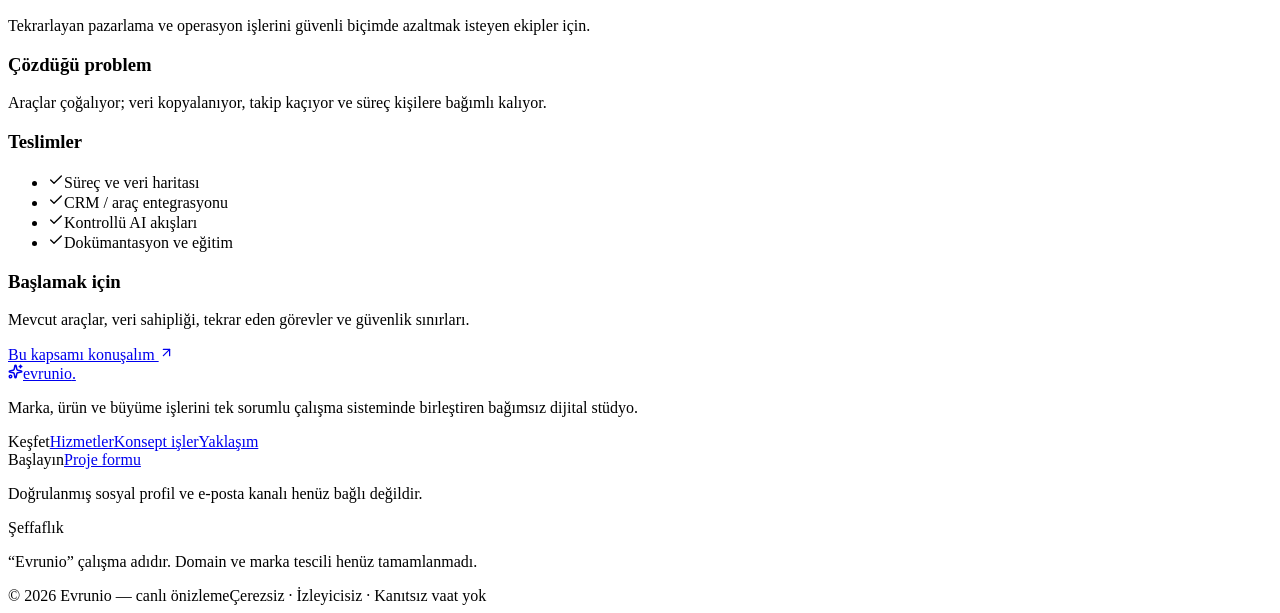
==== commit 4f51daca: "Update live deployment disclosure" ====
--- a/hizmetler/index.html
+++ b/hizmetler/index.html
@@ -1,2 +1,2 @@
 <!DOCTYPE html><html lang="tr"><head><meta charSet="utf-8"/><meta name="viewport" content="width=device-width, initial-scale=1"/><link rel="stylesheet" href="/evrunio-agency-site/_next/static/css/index.CQUlKmbV.css" data-rsc-css-href="/evrunio-agency-site/_next/static/css/index.CQUlKmbV.css" data-precedence="vite-rsc/importer-resources"/><link rel="modulepreload" fetchPriority="low" href="/evrunio-agency-site/_next/static/chunks/index-BKYwp62y.js"/><script src="/evrunio-agency-site/_next/static/chunks/rolldown-runtime-C60lm6uB.js" type="module" async=""></script><script src="/evrunio-agency-site/_next/static/chunks/framework-D_rUT4EX.js" type="module" async=""></script><link rel="modulepreload" href="/evrunio-agency-site/_next/static/chunks/layout-segment-context-BNfbvpZg.js" crossorigin=""/><link rel="modulepreload" href="/evrunio-agency-site/_next/static/chunks/site-header-CXU66IoG.js" crossorigin=""/><link rel="modulepreload" href="/evrunio-agency-site/_next/static/chunks/arrow-up-right-D0BY7jN2.js" crossorigin=""/><link rel="modulepreload" href="/evrunio-agency-site/_next/static/chunks/Icon-D0zGVybZ.js" crossorigin=""/><title>Hizmetler — Evrunio</title><meta name="description" content="Marka ve web lansmanı, web veya mobil ürün, büyüme kampanyaları ve AI/CRM otomasyonu."/><meta name="robots" content="noindex, nofollow"/><meta property="og:title" content="Evrunio — Marka, ürün ve büyüme stüdyosu"/><meta property="og:description" content="Dağınık dijital işleri tek sorumlu sistemde topluyoruz."/><meta property="og:site_name" content="Evrunio"/><meta property="og:type" content="website"/><meta property="og:locale" content="tr_TR"/><meta name="twitter:card" content="summary"/><meta name="twitter:title" content="Evrunio"/><meta name="twitter:description" content="Marka, ürün ve büyüme işlerini tek çalışma sisteminde birleştiren bağımsız stüdyo."/><link rel="icon" href="/evrunio-agency-site/favicon.svg"/><script>Object.assign(((self[Symbol.for("vinext.navigationRuntime")]??={bootstrap:{routeManifest:null},functions:{}}).bootstrap.rsc??={rsc:[]}),{params:{},nav:{"pathname":"/evrunio-agency-site/hizmetler","searchParams":[]}})</script><link rel="modulepreload" href="/evrunio-agency-site/_next/static/chunks/index-BKYwp62y.js" />
-</head><body><a class="skip-link" href="#main-content">Ana içeriğe geç</a><header class="site-header"><nav class="nav section-shell" aria-label="Ana menü"><a class="brand" href="/evrunio-agency-site/" aria-label="Evrunio ana sayfa"><span class="brand-mark"><svg xmlns="http://www.w3.org/2000/svg" width="15" height="15" viewBox="0 0 24 24" fill="none" stroke="currentColor" stroke-width="2.4" stroke-linecap="round" stroke-linejoin="round" class="lucide lucide-sparkles" aria-hidden="true"><path d="M11.017 2.814a1 1 0 0 1 1.966 0l1.051 5.558a2 2 0 0 0 1.594 1.594l5.558 1.051a1 1 0 0 1 0 1.966l-5.558 1.051a2 2 0 0 0-1.594 1.594l-1.051 5.558a1 1 0 0 1-1.966 0l-1.051-5.558a2 2 0 0 0-1.594-1.594l-5.558-1.051a1 1 0 0 1 0-1.966l5.558-1.051a2 2 0 0 0 1.594-1.594z"></path><path d="M20 2v4"></path><path d="M22 4h-4"></path><circle cx="4" cy="20" r="2"></circle></svg></span><span>evrunio<span class="brand-dot">.</span></span></a><button class="menu-toggle" type="button" aria-controls="primary-menu" aria-expanded="false"><span>Menü</span><svg xmlns="http://www.w3.org/2000/svg" width="20" height="20" viewBox="0 0 24 24" fill="none" stroke="currentColor" stroke-width="2" stroke-linecap="round" stroke-linejoin="round" class="lucide lucide-menu" aria-hidden="true"><path d="M4 5h16"></path><path d="M4 12h16"></path><path d="M4 19h16"></path></svg></button><div id="primary-menu" class="nav-links "><a href="/evrunio-agency-site/hizmetler">Hizmetler</a><a href="/evrunio-agency-site/isler">İşler</a><a href="/evrunio-agency-site/yaklasim">Yaklaşım</a><a class="nav-cta" href="/evrunio-agency-site/iletisim">Proje başlat <svg xmlns="http://www.w3.org/2000/svg" width="15" height="15" viewBox="0 0 24 24" fill="none" stroke="currentColor" stroke-width="2" stroke-linecap="round" stroke-linejoin="round" class="lucide lucide-arrow-up-right" aria-hidden="true"><path d="M7 7h10v10"></path><path d="M7 17 17 7"></path></svg></a></div></nav></header><main id="main-content" class="route-main"><section class="route-hero section-shell"><p class="eyebrow"><span></span> Hizmetler</p><h1>Liste değil,<br/><em>doğru kapsam.</em></h1><p>Her teklif bir iş probleminden başlar. Gereksiz kalemleri çıkartır, hedefe giden teslim zincirini görünür kılarız.</p></section><section class="section-shell service-stack" aria-label="Hizmet kapsamları"><article id="marka-web" class="service-detail tone-coral"><div class="service-title"><span>01</span><h2>Marka + Web Lansmanı</h2><p>Yeni bir marka çıkaran veya mevcut algısını yenilemek isteyen ekipler için.</p></div><div class="service-body"><div><h3>Çözdüğü problem</h3><p>Kimlik, mesaj ve web sitesi farklı yönlere gidiyor; lansman yaklaşırken kararlar dağınık kalıyor.</p></div><div><h3>Teslimler</h3><ul><li><svg xmlns="http://www.w3.org/2000/svg" width="16" height="16" viewBox="0 0 24 24" fill="none" stroke="currentColor" stroke-width="2" stroke-linecap="round" stroke-linejoin="round" class="lucide lucide-check" aria-hidden="true"><path d="M20 6 9 17l-5-5"></path></svg>Konumlandırma ve mesaj sistemi</li><li><svg xmlns="http://www.w3.org/2000/svg" width="16" height="16" viewBox="0 0 24 24" fill="none" stroke="currentColor" stroke-width="2" stroke-linecap="round" stroke-linejoin="round" class="lucide lucide-check" aria-hidden="true"><path d="M20 6 9 17l-5-5"></path></svg>Görsel kimlik temelleri</li><li><svg xmlns="http://www.w3.org/2000/svg" width="16" height="16" viewBox="0 0 24 24" fill="none" stroke="currentColor" stroke-width="2" stroke-linecap="round" stroke-linejoin="round" class="lucide lucide-check" aria-hidden="true"><path d="M20 6 9 17l-5-5"></path></svg>Responsive web sitesi</li><li><svg xmlns="http://www.w3.org/2000/svg" width="16" height="16" viewBox="0 0 24 24" fill="none" stroke="currentColor" stroke-width="2" stroke-linecap="round" stroke-linejoin="round" class="lucide lucide-check" aria-hidden="true"><path d="M20 6 9 17l-5-5"></path></svg>Yayın ve devir paketi</li></ul></div><div><h3>Başlamak için</h3><p>Hedef kitle, mevcut içerik, karar vericiler ve hedef lansman aralığı.</p></div><a class="text-link" href="/evrunio-agency-site/iletisim?service=marka-web">Bu kapsamı konuşalım <svg xmlns="http://www.w3.org/2000/svg" width="15" height="15" viewBox="0 0 24 24" fill="none" stroke="currentColor" stroke-width="2" stroke-linecap="round" stroke-linejoin="round" class="lucide lucide-arrow-up-right" aria-hidden="true"><path d="M7 7h10v10"></path><path d="M7 17 17 7"></path></svg></a></div></article><article id="urun" class="service-detail tone-blue"><div class="service-title"><span>02</span><h2>Web / Mobil Ürün</h2><p>Bir fikri çalışan ürüne dönüştüren veya mevcut ürünü sadeleştiren ekipler için.</p></div><div class="service-body"><div><h3>Çözdüğü problem</h3><p>Özellik listesi var; fakat kullanıcı yolculuğu, öncelik ve teknik teslim riski net değil.</p></div><div><h3>Teslimler</h3><ul><li><svg xmlns="http://www.w3.org/2000/svg" width="16" height="16" viewBox="0 0 24 24" fill="none" stroke="currentColor" stroke-width="2" stroke-linecap="round" stroke-linejoin="round" class="lucide lucide-check" aria-hidden="true"><path d="M20 6 9 17l-5-5"></path></svg>Ürün kapsamı ve akışlar</li><li><svg xmlns="http://www.w3.org/2000/svg" width="16" height="16" viewBox="0 0 24 24" fill="none" stroke="currentColor" stroke-width="2" stroke-linecap="round" stroke-linejoin="round" class="lucide lucide-check" aria-hidden="true"><path d="M20 6 9 17l-5-5"></path></svg>UX/UI ve prototip</li><li><svg xmlns="http://www.w3.org/2000/svg" width="16" height="16" viewBox="0 0 24 24" fill="none" stroke="currentColor" stroke-width="2" stroke-linecap="round" stroke-linejoin="round" class="lucide lucide-check" aria-hidden="true"><path d="M20 6 9 17l-5-5"></path></svg>Web veya mobil geliştirme</li><li><svg xmlns="http://www.w3.org/2000/svg" width="16" height="16" viewBox="0 0 24 24" fill="none" stroke="currentColor" stroke-width="2" stroke-linecap="round" stroke-linejoin="round" class="lucide lucide-check" aria-hidden="true"><path d="M20 6 9 17l-5-5"></path></svg>Test ve yayın hazırlığı</li></ul></div><div><h3>Başlamak için</h3><p>İş hedefi, mevcut veri/ürün, kullanıcı profili ve teknik kısıtlar.</p></div><a class="text-link" href="/evrunio-agency-site/iletisim?service=urun">Bu kapsamı konuşalım <svg xmlns="http://www.w3.org/2000/svg" width="15" height="15" viewBox="0 0 24 24" fill="none" stroke="currentColor" stroke-width="2" stroke-linecap="round" stroke-linejoin="round" class="lucide lucide-arrow-up-right" aria-hidden="true"><path d="M7 7h10v10"></path><path d="M7 17 17 7"></path></svg></a></div></article><article id="buyume" class="service-detail tone-lime"><div class="service-title"><span>03</span><h2>Büyüme Kampanyaları</h2><p>Tek seferlik içerik yerine ölçülebilir bir kampanya sistemi kurmak isteyen markalar için.</p></div><div class="service-body"><div><h3>Çözdüğü problem</h3><p>İçerik, reklam ve landing page birbirini desteklemiyor; neyin işe yaradığı görünmüyor.</p></div><div><h3>Teslimler</h3><ul><li><svg xmlns="http://www.w3.org/2000/svg" width="16" height="16" viewBox="0 0 24 24" fill="none" stroke="currentColor" stroke-width="2" stroke-linecap="round" stroke-linejoin="round" class="lucide lucide-check" aria-hidden="true"><path d="M20 6 9 17l-5-5"></path></svg>Kampanya stratejisi</li><li><svg xmlns="http://www.w3.org/2000/svg" width="16" height="16" viewBox="0 0 24 24" fill="none" stroke="currentColor" stroke-width="2" stroke-linecap="round" stroke-linejoin="round" class="lucide lucide-check" aria-hidden="true"><path d="M20 6 9 17l-5-5"></path></svg>İçerik ve yaratıcı set</li><li><svg xmlns="http://www.w3.org/2000/svg" width="16" height="16" viewBox="0 0 24 24" fill="none" stroke="currentColor" stroke-width="2" stroke-linecap="round" stroke-linejoin="round" class="lucide lucide-check" aria-hidden="true"><path d="M20 6 9 17l-5-5"></path></svg>Landing page</li><li><svg xmlns="http://www.w3.org/2000/svg" width="16" height="16" viewBox="0 0 24 24" fill="none" stroke="currentColor" stroke-width="2" stroke-linecap="round" stroke-linejoin="round" class="lucide lucide-check" aria-hidden="true"><path d="M20 6 9 17l-5-5"></path></svg>Ölçüm ve öğrenme planı</li></ul></div><div><h3>Başlamak için</h3><p>Teklif, hedef, mevcut kanal verisi, bütçe aralığı ve onay süreci.</p></div><a class="text-link" href="/evrunio-agency-site/iletisim?service=buyume">Bu kapsamı konuşalım <svg xmlns="http://www.w3.org/2000/svg" width="15" height="15" viewBox="0 0 24 24" fill="none" stroke="currentColor" stroke-width="2" stroke-linecap="round" stroke-linejoin="round" class="lucide lucide-arrow-up-right" aria-hidden="true"><path d="M7 7h10v10"></path><path d="M7 17 17 7"></path></svg></a></div></article><article id="otomasyon" class="service-detail tone-ink"><div class="service-title"><span>04</span><h2>AI / CRM Otomasyonu</h2><p>Tekrarlayan pazarlama ve operasyon işlerini güvenli biçimde azaltmak isteyen ekipler için.</p></div><div class="service-body"><div><h3>Çözdüğü problem</h3><p>Araçlar çoğalıyor; veri kopyalanıyor, takip kaçıyor ve süreç kişilere bağımlı kalıyor.</p></div><div><h3>Teslimler</h3><ul><li><svg xmlns="http://www.w3.org/2000/svg" width="16" height="16" viewBox="0 0 24 24" fill="none" stroke="currentColor" stroke-width="2" stroke-linecap="round" stroke-linejoin="round" class="lucide lucide-check" aria-hidden="true"><path d="M20 6 9 17l-5-5"></path></svg>Süreç ve veri haritası</li><li><svg xmlns="http://www.w3.org/2000/svg" width="16" height="16" viewBox="0 0 24 24" fill="none" stroke="currentColor" stroke-width="2" stroke-linecap="round" stroke-linejoin="round" class="lucide lucide-check" aria-hidden="true"><path d="M20 6 9 17l-5-5"></path></svg>CRM / araç entegrasyonu</li><li><svg xmlns="http://www.w3.org/2000/svg" width="16" height="16" viewBox="0 0 24 24" fill="none" stroke="currentColor" stroke-width="2" stroke-linecap="round" stroke-linejoin="round" class="lucide lucide-check" aria-hidden="true"><path d="M20 6 9 17l-5-5"></path></svg>Kontrollü AI akışları</li><li><svg xmlns="http://www.w3.org/2000/svg" width="16" height="16" viewBox="0 0 24 24" fill="none" stroke="currentColor" stroke-width="2" stroke-linecap="round" stroke-linejoin="round" class="lucide lucide-check" aria-hidden="true"><path d="M20 6 9 17l-5-5"></path></svg>Dokümantasyon ve eğitim</li></ul></div><div><h3>Başlamak için</h3><p>Mevcut araçlar, veri sahipliği, tekrar eden görevler ve güvenlik sınırları.</p></div><a class="text-link" href="/evrunio-agency-site/iletisim?service=otomasyon">Bu kapsamı konuşalım <svg xmlns="http://www.w3.org/2000/svg" width="15" height="15" viewBox="0 0 24 24" fill="none" stroke="currentColor" stroke-width="2" stroke-linecap="round" stroke-linejoin="round" class="lucide lucide-arrow-up-right" aria-hidden="true"><path d="M7 7h10v10"></path><path d="M7 17 17 7"></path></svg></a></div></article></section></main><footer class="site-footer section-shell"><div class="footer-top"><a class="brand" href="/evrunio-agency-site/"><span class="brand-mark"><svg xmlns="http://www.w3.org/2000/svg" width="15" height="15" viewBox="0 0 24 24" fill="none" stroke="currentColor" stroke-width="2.4" stroke-linecap="round" stroke-linejoin="round" class="lucide lucide-sparkles" aria-hidden="true"><path d="M11.017 2.814a1 1 0 0 1 1.966 0l1.051 5.558a2 2 0 0 0 1.594 1.594l5.558 1.051a1 1 0 0 1 0 1.966l-5.558 1.051a2 2 0 0 0-1.594 1.594l-1.051 5.558a1 1 0 0 1-1.966 0l-1.051-5.558a2 2 0 0 0-1.594-1.594l-5.558-1.051a1 1 0 0 1 0-1.966l5.558-1.051a2 2 0 0 0 1.594-1.594z"></path><path d="M20 2v4"></path><path d="M22 4h-4"></path><circle cx="4" cy="20" r="2"></circle></svg></span><span>evrunio<span class="brand-dot">.</span></span></a><p>Marka, ürün ve büyüme işlerini tek sorumlu çalışma sisteminde birleştiren bağımsız dijital stüdyo.</p></div><div class="footer-grid"><div><span>Keşfet</span><a href="/evrunio-agency-site/hizmetler">Hizmetler</a><a href="/evrunio-agency-site/isler">Konsept işler</a><a href="/evrunio-agency-site/yaklasim">Yaklaşım</a></div><div><span>Başlayın</span><a href="/evrunio-agency-site/iletisim">Proje formu</a><p>Doğrulanmış sosyal profil ve e-posta kanalı yayından önce eklenecek.</p></div><div><span>Şeffaflık</span><p>“Evrunio” çalışma adıdır. Domain ve marka tescili henüz tamamlanmadı.</p></div></div><div class="footer-bottom"><span>© 2026 Evrunio — yerel prototip</span><span>Çerezsiz · İzleyicisiz · Kanıtsız vaat yok</span></div></footer><script type="module" src="/evrunio-agency-site/_next/static/chunks/index-BKYwp62y.js" id="_R_" async=""></script><script>((self[Symbol.for("vinext.navigationRuntime")]??={bootstrap:{routeManifest:null},functions:{}}).bootstrap.rsc??={rsc:[]}).rsc.push("0:{\"page:/hizmetler\":\"$L1\",\"layout:/\":\"$L2\",\"route:/hizmetler\":\"$L3\",\"__route\":\"route:/hizmetler\",\"__interceptionContext\":null,\"__layoutIds\":[\"layout:/\"],\"__rootLayout\":\"/\",\"__bfcacheSegmentIdentities\":{\"layout:/\":\"[\\\"layout\\\",\\\"layout:/\\\",\\\"root-boundary:/\\\",\\\"\\\"]\",\"page:/hizmetler\":\"[\\\"page\\\",\\\"page:/hizmetler\\\",\\\"root-boundary:/\\\",\\\"[\\\\\\\"hizmetler\\\\\\\"]\\\"]\"},\"__srcPage\":[\"hizmetler\",\"page\"],\"__layoutFlags\":{\"layout:/\":\"s\"},\"__artifactCompatibility\":{\"schemaVersion\":1,\"graphVersion\":\"app-route-graph:d94099e8f218217c\",\"deploymentVersion\":\"0b488fe3-d6fc-41ca-9178-4055399d3ca9\",\"appElementsSchemaVersion\":1,\"rscPayloadSchemaVersion\":1,\"rootBoundaryId\":\"/\",\"renderEpoch\":null},\"__dynamicStaleTime\":0}\n")</script><script>((self[Symbol.for("vinext.navigationRuntime")]??={bootstrap:{routeManifest:null},functions:{}}).bootstrap.rsc??={rsc:[]}).rsc.push("4:I[\"91ead71c14ab\",[],\"SiteHeader\",1]\n")</script><script>((self[Symbol.for("vinext.navigationRuntime")]??={bootstrap:{routeManifest:null},functions:{}}).bootstrap.rsc??={rsc:[]}).rsc.push("5:I[\"c0f4a63e3ed4\",[],\"Children\",1]\n")</script><script>((self[Symbol.for("vinext.navigationRuntime")]??={bootstrap:{routeManifest:null},functions:{}}).bootstrap.rsc??={rsc:[]}).rsc.push("6:I[\"066132fd2803\",[],\"default\",1]\n")</script><script>((self[Symbol.for("vinext.navigationRuntime")]??={bootstrap:{routeManifest:null},functions:{}}).bootstrap.rsc??={rsc:[]}).rsc.push("7:I[\"6a106cb4b5a0\",[],\"GlobalErrorBoundary\",1]\n")</script><script>((self[Symbol.for("vinext.navigationRuntime")]??={bootstrap:{routeManifest:null},functions:{}}).bootstrap.rsc??={rsc:[]}).rsc.push("8:I[\"275e3ce4bc6b\",[],\"default\",1]\n")</script><script>((self[Symbol.for("vinext.navigationRuntime")]??={bootstrap:{routeManifest:null},functions:{}}).bootstrap.rsc??={rsc:[]}).rsc.push("9:I[\"6a106cb4b5a0\",[],\"ErrorBoundary\",1]\n")</script><script>((self[Symbol.for("vinext.navigationRuntime")]??={bootstrap:{routeManifest:null},functions:{}}).bootstrap.rsc??={rsc:[]}).rsc.push("a:I[\"5cf7d6e01c84\",[],\"LayoutSegmentProvider\",1]\n")</script><script>((self[Symbol.for("vinext.navigationRuntime")]??={bootstrap:{routeManifest:null},functions:{}}).bootstrap.rsc??={rsc:[]}).rsc.push("b:I[\"c0f4a63e3ed4\",[],\"Slot\",1]\n")</script><script>((self[Symbol.for("vinext.navigationRuntime")]??={bootstrap:{routeManifest:null},functions:{}}).bootstrap.rsc??={rsc:[]}).rsc.push("c:I[\"6a106cb4b5a0\",[],\"NotFoundBoundary\",1]\n")</script><script>((self[Symbol.for("vinext.navigationRuntime")]??={bootstrap:{routeManifest:null},functions:{}}).bootstrap.rsc??={rsc:[]}).rsc.push("d:I[\"4708c832f3c7\",[],\"AppRouterScrollTarget\",1]\n")</script><script>((self[Symbol.for("vinext.navigationRuntime")]??={bootstrap:{routeManifest:null},functions:{}}).bootstrap.rsc??={rsc:[]}).rsc.push("e:I[\"6a106cb4b5a0\",[],\"RedirectBoundary\",1]\n")</script><script>((self[Symbol.for("vinext.navigationRuntime")]??={bootstrap:{routeManifest:null},functions:{}}).bootstrap.rsc??={rsc:[]}).rsc.push(":HL[\"/evrunio-agency-site/_next/static/css/index.CQUlKmbV.css\",\"style\"     ]\n")</script><script>((self[Symbol.for("vinext.navigationRuntime")]??={bootstrap:{routeManifest:null},functions:{}}).bootstrap.rsc??={rsc:[]}).rsc.push("2:[[[\"$\",\"link\",\"css:/_next/static/css/index.CQUlKmbV.css\",{\"rel\":\"stylesheet\",\"precedence\":\"vite-rsc/importer-resources\",\"href\":\"/evrunio-agency-site/_next/static/css/index.CQUlKmbV.css\",\"data-rsc-css-href\":\"/evrunio-agency-site/_next/static/css/index.CQUlKmbV.css\"}],\"$undefined\"],[\"$\",\"html\",null,{\"lang\":\"tr\",\"children\":[\"$\",\"body\",null,{\"children\":[[\"$\",\"a\",null,{\"className\":\"skip-link\",\"href\":\"#main-content\",\"children\":\"Ana içeriğe geç\"}],[\"$\",\"$L4\",null,{}],[\"$\",\"$L5\",null,{}],[\"$\",\"footer\",null,{\"className\":\"site-footer section-shell\",\"children\":[[\"$\",\"div\",null,{\"className\":\"footer-top\",\"children\":[[\"$\",\"a\",null,{\"className\":\"brand\",\"href\":\"/\",\"children\":[[\"$\",\"span\",null,{\"className\":\"brand-mark\",\"children\":[\"$\",\"$L6\",null,{\"ref\":\"$undefined\",\"iconNode\":[[\"path\",{\"d\":\"M11.017 2.814a1 1 0 0 1 1.966 0l1.051 5.558a2 2 0 0 0 1.594 1.594l5.558 1.051a1 1 0 0 1 0 1.966l-5.558 1.051a2 2 0 0 0-1.594 1.594l-1.051 5.558a1 1 0 0 1-1.966 0l-1.051-5.558a2 2 0 0 0-1.594-1.594l-5.558-1.051a1 1 0 0 1 0-1.966l5.558-1.051a2 2 0 0 0 1.594-1.594z\",\"key\":\"1s2grr\"}],[\"path\",{\"d\":\"M20 2v4\",\"key\":\"1rf3ol\"}],[\"path\",{\"d\":\"M22 4h-4\",\"key\":\"gwowj6\"}],[\"circle\",{\"cx\":\"4\",\"cy\":\"20\",\"r\":\"2\",\"key\":\"6kqj1y\"}]],\"className\":\"lucide-sparkles\",\"size\":15,\"strokeWidth\":2.4}]}],[\"$\",\"span\",null,{\"children\":[\"evrunio\",[\"$\",\"span\",null,{\"className\":\"brand-dot\",\"children\":\".\"}]]}]]}],[\"$\",\"p\",null,{\"children\":\"Marka, ürün ve büyüme işlerini tek sorumlu çalışma sisteminde birleştiren bağımsız dijital stüdyo.\"}]]}],[\"$\",\"div\",null,{\"className\":\"footer-grid\",\"children\":[[\"$\",\"div\",null,{\"children\":[[\"$\",\"span\",null,{\"children\":\"Keşfet\"}],[\"$\",\"a\",null,{\"href\":\"/evrunio-agency-site/hizmetler\",\"children\":\"Hizmetler\"}],[\"$\",\"a\",null,{\"href\":\"/evrunio-agency-site/isler\",\"children\":\"Konsept işler\"}],[\"$\",\"a\",null,{\"href\":\"/evrunio-agency-site/yaklasim\",\"children\":\"Yaklaşım\"}]]}],[\"$\",\"div\",null,{\"children\":[[\"$\",\"span\",null,{\"children\":\"Başlayın\"}],[\"$\",\"a\",null,{\"href\":\"/evrunio-agency-site/iletisim\",\"children\":\"Proje formu\"}],[\"$\",\"p\",null,{\"children\":\"Doğrulanmış sosyal profil ve e-posta kanalı yayından önce eklenecek.\"}]]}],[\"$\",\"div\",null,{\"children\":[[\"$\",\"span\",null,{\"children\":\"Şeffaflık\"}],[\"$\",\"p\",null,{\"children\":\"“Evrunio” çalışma adıdır. Domain ve marka tescili henüz tamamlanmadı.\"}]]}]]}],[\"$\",\"div\",null,{\"className\":\"footer-bottom\",\"children\":[[\"$\",\"span\",null,{\"children\":\"© 2026 Evrunio — yerel prototip\"}],[\"$\",\"span\",null,{\"children\":\"Çerezsiz · İzleyicisiz · Kanıtsız vaat yok\"}]]}]]}]]}]}]]\n")</script><script>((self[Symbol.for("vinext.navigationRuntime")]??={bootstrap:{routeManifest:null},functions:{}}).bootstrap.rsc??={rsc:[]}).rsc.push("3:[[[\"$\",\"meta\",null,{\"charSet\":\"utf-8\"}],[[\"$\",\"title\",\"0\",{\"children\":\"Hizmetler — Evrunio\"}],[\"$\",\"meta\",\"1\",{\"name\":\"description\",\"content\":\"Marka ve web lansmanı, web veya mobil ürün, büyüme kampanyaları ve AI/CRM otomasyonu.\"}],[\"$\",\"meta\",\"2\",{\"name\":\"robots\",\"content\":\"noindex, nofollow\"}],[\"$\",\"meta\",\"3\",{\"property\":\"og:title\",\"content\":\"Evrunio — Marka, ürün ve büyüme stüdyosu\"}],[\"$\",\"meta\",\"4\",{\"property\":\"og:description\",\"content\":\"Dağınık dijital işleri tek sorumlu sistemde topluyoruz.\"}],[\"$\",\"meta\",\"5\",{\"property\":\"og:site_name\",\"content\":\"Evrunio\"}],[\"$\",\"meta\",\"6\",{\"property\":\"og:type\",\"content\":\"website\"}],[\"$\",\"meta\",\"7\",{\"property\":\"og:locale\",\"content\":\"tr_TR\"}],[\"$\",\"meta\",\"8\",{\"name\":\"twitter:card\",\"content\":\"summary\"}],[\"$\",\"meta\",\"9\",{\"name\":\"twitter:title\",\"content\":\"Evrunio\"}],[\"$\",\"meta\",\"10\",{\"name\":\"twitter:description\",\"content\":\"Marka, ürün ve büyüme işlerini tek çalışma sisteminde birleştiren bağımsız stüdyo.\"}],[\"$\",\"link\",\"11\",{\"data-vinext-streamed-icon\":\"$undefined\",\"rel\":\"icon\",\"href\":\"/evrunio-agency-site/favicon.svg\",\"type\":\"$undefined\",\"sizes\":\"$undefined\",\"color\":\"$undefined\",\"media\":\"$undefined\",\"fetchPriority\":\"$undefined\"}]],[[\"$\",\"meta\",\"0\",{\"name\":\"viewport\",\"content\":\"width=device-width, initial-scale=1\"}]]],[\"$\",\"$L7\",null,{\"fallback\":\"$8\",\"children\":[\"$\",\"$L9\",null,{\"fallback\":\"$8\",\"children\":[\"$\",\"$La\",null,{\"providerId\":\"layout:/\",\"segmentMap\":{\"children\":[\"hizmetler\"]},\"children\":[\"$\",\"$Lb\",null,{\"id\":\"layout:/\",\"parallelSlots\":\"$undefined\",\"children\":[\"$\",\"$Lc\",null,{\"resetKey\":\"hizmetler\",\"fallback\":[\"$\",\"main\",null,{\"id\":\"main-content\",\"className\":\"not-found section-shell\",\"children\":[[\"$\",\"p\",null,{\"className\":\"eyebrow\",\"children\":[[\"$\",\"span\",null,{}],\" 404\"]}],[\"$\",\"h1\",null,{\"children\":[\"Bu yol\",[\"$\",\"br\",null,{}],[\"$\",\"em\",null,{\"children\":\"buraya çıkmıyor.\"}]]}],[\"$\",\"p\",null,{\"children\":\"Aradığınız sayfa taşınmış veya hiç var olmamış olabilir.\"}],[\"$\",\"a\",null,{\"className\":\"button button-dark\",\"href\":\"/\",\"children\":\"Ana sayfaya dön\"}]]}],\"children\":[\"$\",\"$Lc\",null,{\"resetKey\":\"[\\\"hizmetler\\\"]\",\"fallback\":[\"$\",\"main\",null,{\"id\":\"main-content\",\"className\":\"not-found section-shell\",\"children\":[[\"$\",\"p\",null,{\"className\":\"eyebrow\",\"children\":[[\"$\",\"span\",null,{}],\" 404\"]}],[\"$\",\"h1\",null,{\"children\":[\"Bu yol\",[\"$\",\"br\",null,{}],[\"$\",\"em\",null,{\"children\":\"buraya çıkmıyor.\"}]]}],[\"$\",\"p\",null,{\"children\":\"Aradığınız sayfa taşınmış veya hiç var olmamış olabilir.\"}],[\"$\",\"a\",null,{\"className\":\"button button-dark\",\"href\":\"/\",\"children\":\"Ana sayfaya dön\"}]]}],\"children\":[\"$\",\"$Ld\",null,{\"children\":[\"$\",\"$Le\",null,{\"children\":[[\"$\",\"$La\",null,{\"providerId\":\"page:/hizmetler\",\"segmentMap\":{\"children\":[\"__PAGE__\"]},\"children\":[\"$\",\"$Lb\",null,{\"id\":\"page:/hizmetler\"}]}],null]}]}]}]}]}]}]}]}],null,null]\n")</script><script>((self[Symbol.for("vinext.navigationRuntime")]??={bootstrap:{routeManifest:null},functions:{}}).bootstrap.rsc??={rsc:[]}).rsc.push("1:[\"$\",\"main\",null,{\"id\":\"main-content\",\"className\":\"route-main\",\"children\":[[\"$\",\"section\",null,{\"className\":\"route-hero section-shell\",\"children\":[[\"$\",\"p\",null,{\"className\":\"eyebrow\",\"children\":[[\"$\",\"span\",null,{}],\" Hizmetler\"]}],[\"$\",\"h1\",null,{\"children\":[\"Liste değil,\",[\"$\",\"br\",null,{}],[\"$\",\"em\",null,{\"children\":\"doğru kapsam.\"}]]}],[\"$\",\"p\",null,{\"children\":\"Her teklif bir iş probleminden başlar. Gereksiz kalemleri çıkartır, hedefe giden teslim zincirini görünür kılarız.\"}]]}],[\"$\",\"section\",null,{\"className\":\"section-shell service-stack\",\"aria-label\":\"Hizmet kapsamları\",\"children\":[[\"$\",\"article\",\"marka-web\",{\"id\":\"marka-web\",\"className\":\"service-detail tone-coral\",\"children\":[[\"$\",\"div\",null,{\"className\":\"service-title\",\"children\":[[\"$\",\"span\",null,{\"children\":\"01\"}],[\"$\",\"h2\",null,{\"children\":\"Marka + Web Lansmanı\"}],[\"$\",\"p\",null,{\"children\":\"Yeni bir marka çıkaran veya mevcut algısını yenilemek isteyen ekipler için.\"}]]}],[\"$\",\"div\",null,{\"className\":\"service-body\",\"children\":[[\"$\",\"div\",null,{\"children\":[[\"$\",\"h3\",null,{\"children\":\"Çözdüğü problem\"}],[\"$\",\"p\",null,{\"children\":\"Kimlik, mesaj ve web sitesi farklı yönlere gidiyor; lansman yaklaşırken kararlar dağınık kalıyor.\"}]]}],[\"$\",\"div\",null,{\"children\":[[\"$\",\"h3\",null,{\"children\":\"Teslimler\"}],[\"$\",\"ul\",null,{\"children\":[[\"$\",\"li\",\"Konumlandırma ve mesaj sistemi\",{\"children\":[[\"$\",\"$L6\",null,{\"ref\":\"$undefined\",\"iconNode\":[[\"path\",{\"d\":\"M20 6 9 17l-5-5\",\"key\":\"1gmf2c\"}]],\"className\":\"lucide-check\",\"size\":16}],\"Konumlandırma ve mesaj sistemi\"]}],[\"$\",\"li\",\"Görsel kimlik temelleri\",{\"children\":[[\"$\",\"$L6\",null,{\"ref\":\"$undefined\",\"iconNode\":\"$1:props:children:1:props:children:0:props:children:1:props:children:1:props:children:1:props:children:0:props:children:0:props:iconNode\",\"className\":\"lucide-check\",\"size\":16}],\"Görsel kimlik temelleri\"]}],[\"$\",\"li\",\"Responsive web sitesi\",{\"children\":[[\"$\",\"$L6\",null,{\"ref\":\"$undefined\",\"iconNode\":\"$1:props:children:1:props:children:0:props:children:1:props:children:1:props:children:1:props:children:0:props:children:0:props:iconNode\",\"className\":\"lucide-check\",\"size\":16}],\"Responsive web sitesi\"]}],[\"$\",\"li\",\"Yayın ve devir paketi\",{\"children\":[[\"$\",\"$L6\",null,{\"ref\":\"$undefined\",\"iconNode\":\"$1:props:children:1:props:children:0:props:children:1:props:children:1:props:children:1:props:children:0:props:children:0:props:iconNode\",\"className\":\"lucide-check\",\"size\":16}],\"Yayın ve devir paketi\"]}]]}]]}],[\"$\",\"div\",null,{\"children\":[[\"$\",\"h3\",null,{\"children\":\"Başlamak için\"}],[\"$\",\"p\",null,{\"children\":\"Hedef kitle, mevcut içerik, karar vericiler ve hedef lansman aralığı.\"}]]}],[\"$\",\"a\",null,{\"className\":\"text-link\",\"href\":\"/evrunio-agency-site/iletisim?service=marka-web\",\"children\":[\"Bu kapsamı konuşalım \",[\"$\",\"$L6\",null,{\"ref\":\"$undefined\",\"iconNode\":[[\"path\",{\"d\":\"M7 7h10v10\",\"key\":\"1tivn9\"}],[\"path\",{\"d\":\"M7 17 17 7\",\"key\":\"1vkiza\"}]],\"className\":\"lucide-arrow-up-right\",\"size\":15}]]}]]}]]}],[\"$\",\"article\",\"urun\",{\"id\":\"urun\",\"className\":\"service-detail tone-blue\",\"children\":[[\"$\",\"div\",null,{\"className\":\"service-title\",\"children\":[[\"$\",\"span\",null,{\"children\":\"02\"}],[\"$\",\"h2\",null,{\"children\":\"Web / Mobil Ürün\"}],[\"$\",\"p\",null,{\"children\":\"Bir fikri çalışan ürüne dönüştüren veya mevcut ürünü sadeleştiren ekipler için.\"}]]}],[\"$\",\"div\",null,{\"className\":\"service-body\",\"children\":[[\"$\",\"div\",null,{\"children\":[[\"$\",\"h3\",null,{\"children\":\"Çözdüğü problem\"}],[\"$\",\"p\",null,{\"children\":\"Özellik listesi var; fakat kullanıcı yolculuğu, öncelik ve teknik teslim riski net değil.\"}]]}],[\"$\",\"div\",null,{\"children\":[[\"$\",\"h3\",null,{\"children\":\"Teslimler\"}],[\"$\",\"ul\",null,{\"children\":[[\"$\",\"li\",\"Ürün kapsamı ve akışlar\",{\"children\":[[\"$\",\"$L6\",null,{\"ref\":\"$undefined\",\"iconNode\":\"$1:props:children:1:props:children:0:props:children:1:props:children:1:props:children:1:props:children:0:props:children:0:props:iconNode\",\"className\":\"lucide-check\",\"size\":16}],\"Ürün kapsamı ve akışlar\"]}],[\"$\",\"li\",\"UX/UI ve prototip\",{\"children\":[[\"$\",\"$L6\",null,{\"ref\":\"$undefined\",\"iconNode\":\"$1:props:children:1:props:children:0:props:children:1:props:children:1:props:children:1:props:children:0:props:children:0:props:iconNode\",\"className\":\"lucide-check\",\"size\":16}],\"UX/UI ve prototip\"]}],[\"$\",\"li\",\"Web veya mobil geliştirme\",{\"children\":[[\"$\",\"$L6\",null,{\"ref\":\"$undefined\",\"iconNode\":\"$1:props:children:1:props:children:0:props:children:1:props:children:1:props:children:1:props:children:0:props:children:0:props:iconNode\",\"className\":\"lucide-check\",\"size\":16}],\"Web veya mobil geliştirme\"]}],[\"$\",\"li\",\"Test ve yayın hazırlığı\",{\"children\":[[\"$\",\"$L6\",null,{\"ref\":\"$undefined\",\"iconNode\":\"$1:props:children:1:props:children:0:props:children:1:props:children:1:props:children:1:props:children:0:props:children:0:props:iconNode\",\"className\":\"lucide-check\",\"size\":16}],\"Test ve yayın hazırlığı\"]}]]}]]}],[\"$\",\"div\",null,{\"children\":[[\"$\",\"h3\",null,{\"children\":\"Başlamak için\"}],[\"$\",\"p\",null,{\"children\":\"İş hedefi, mevcut veri/ürün, kullanıcı profili ve teknik kısıtlar.\"}]]}],[\"$\",\"a\",null,{\"className\":\"text-link\",\"href\":\"/evrunio-agency-site/iletisim?service=urun\",\"children\":[\"Bu kapsamı konuşalım \",[\"$\",\"$L6\",null,{\"ref\":\"$undefined\",\"iconNode\":\"$1:props:children:1:props:children:0:props:children:1:props:children:3:props:children:1:props:iconNode\",\"className\":\"lucide-arrow-up-right\",\"size\":15}]]}]]}]]}],[\"$\",\"article\",\"buyume\",{\"id\":\"buyume\",\"className\":\"service-detail tone-lime\",\"children\":[[\"$\",\"div\",null,{\"className\":\"service-title\",\"children\":[[\"$\",\"span\",null,{\"children\":\"03\"}],[\"$\",\"h2\",null,{\"children\":\"Büyüme Kampanyaları\"}],[\"$\",\"p\",null,{\"children\":\"Tek seferlik içerik yerine ölçülebilir bir kampanya sistemi kurmak isteyen markalar için.\"}]]}],[\"$\",\"div\",null,{\"className\":\"service-body\",\"children\":[[\"$\",\"div\",null,{\"children\":[[\"$\",\"h3\",null,{\"children\":\"Çözdüğü problem\"}],[\"$\",\"p\",null,{\"children\":\"İçerik, reklam ve landing page birbirini desteklemiyor; neyin işe yaradığı görünmüyor.\"}]]}],\"$Lf\",\"$L10\",\"$L11\"]}]]}],\"$L12\"]}]]}]\n")</script><script>((self[Symbol.for("vinext.navigationRuntime")]??={bootstrap:{routeManifest:null},functions:{}}).bootstrap.rsc??={rsc:[]}).rsc.push("f:[\"$\",\"div\",null,{\"children\":[[\"$\",\"h3\",null,{\"children\":\"Teslimler\"}],[\"$\",\"ul\",null,{\"children\":[[\"$\",\"li\",\"Kampanya stratejisi\",{\"children\":[[\"$\",\"$L6\",null,{\"ref\":\"$undefined\",\"iconNode\":\"$1:props:children:1:props:children:0:props:children:1:props:children:1:props:children:1:props:children:0:props:children:0:props:iconNode\",\"className\":\"lucide-check\",\"size\":16}],\"Kampanya stratejisi\"]}],[\"$\",\"li\",\"İçerik ve yaratıcı set\",{\"children\":[[\"$\",\"$L6\",null,{\"ref\":\"$undefined\",\"iconNode\":\"$1:props:children:1:props:children:0:props:children:1:props:children:1:props:children:1:props:children:0:props:children:0:props:iconNode\",\"className\":\"lucide-check\",\"size\":16}],\"İçerik ve yaratıcı set\"]}],[\"$\",\"li\",\"Landing page\",{\"children\":[[\"$\",\"$L6\",null,{\"ref\":\"$undefined\",\"iconNode\":\"$1:props:children:1:props:children:0:props:children:1:props:children:1:props:children:1:props:children:0:props:children:0:props:iconNode\",\"className\":\"lucide-check\",\"size\":16}],\"Landing page\"]}],[\"$\",\"li\",\"Ölçüm ve öğrenme planı\",{\"children\":[[\"$\",\"$L6\",null,{\"ref\":\"$undefined\",\"iconNode\":\"$1:props:children:1:props:children:0:props:children:1:props:children:1:props:children:1:props:children:0:props:children:0:props:iconNode\",\"className\":\"lucide-check\",\"size\":16}],\"Ölçüm ve öğrenme planı\"]}]]}]]}]\n")</script><script>((self[Symbol.for("vinext.navigationRuntime")]??={bootstrap:{routeManifest:null},functions:{}}).bootstrap.rsc??={rsc:[]}).rsc.push("10:[\"$\",\"div\",null,{\"children\":[[\"$\",\"h3\",null,{\"children\":\"Başlamak için\"}],[\"$\",\"p\",null,{\"children\":\"Teklif, hedef, mevcut kanal verisi, bütçe aralığı ve onay süreci.\"}]]}]\n")</script><script>((self[Symbol.for("vinext.navigationRuntime")]??={bootstrap:{routeManifest:null},functions:{}}).bootstrap.rsc??={rsc:[]}).rsc.push("11:[\"$\",\"a\",null,{\"className\":\"text-link\",\"href\":\"/evrunio-agency-site/iletisim?service=buyume\",\"children\":[\"Bu kapsamı konuşalım \",[\"$\",\"$L6\",null,{\"ref\":\"$undefined\",\"iconNode\":\"$1:props:children:1:props:children:0:props:children:1:props:children:3:props:children:1:props:iconNode\",\"className\":\"lucide-arrow-up-right\",\"size\":15}]]}]\n")</script><script>((self[Symbol.for("vinext.navigationRuntime")]??={bootstrap:{routeManifest:null},functions:{}}).bootstrap.rsc??={rsc:[]}).rsc.push("12:[\"$\",\"article\",\"otomasyon\",{\"id\":\"otomasyon\",\"className\":\"service-detail tone-ink\",\"children\":[[\"$\",\"div\",null,{\"className\":\"service-title\",\"children\":[[\"$\",\"span\",null,{\"children\":\"04\"}],[\"$\",\"h2\",null,{\"children\":\"AI / CRM Otomasyonu\"}],[\"$\",\"p\",null,{\"children\":\"Tekrarlayan pazarlama ve operasyon işlerini güvenli biçimde azaltmak isteyen ekipler için.\"}]]}],[\"$\",\"div\",null,{\"className\":\"service-body\",\"children\":[[\"$\",\"div\",null,{\"children\":[[\"$\",\"h3\",null,{\"children\":\"Çözdüğü problem\"}],[\"$\",\"p\",null,{\"children\":\"Araçlar çoğalıyor; veri kopyalanıyor, takip kaçıyor ve süreç kişilere bağımlı kalıyor.\"}]]}],[\"$\",\"div\",null,{\"children\":[[\"$\",\"h3\",null,{\"children\":\"Teslimler\"}],[\"$\",\"ul\",null,{\"children\":[[\"$\",\"li\",\"Süreç ve veri haritası\",{\"children\":[[\"$\",\"$L6\",null,{\"ref\":\"$undefined\",\"iconNode\":\"$1:props:children:1:props:children:0:props:children:1:props:children:1:props:children:1:props:children:0:props:children:0:props:iconNode\",\"className\":\"lucide-check\",\"size\":16}],\"Süreç ve veri haritası\"]}],[\"$\",\"li\",\"CRM / araç entegrasyonu\",{\"children\":[[\"$\",\"$L6\",null,{\"ref\":\"$undefined\",\"iconNode\":\"$1:props:children:1:props:children:0:props:children:1:props:children:1:props:children:1:props:children:0:props:children:0:props:iconNode\",\"className\":\"lucide-check\",\"size\":16}],\"CRM / araç entegrasyonu\"]}],[\"$\",\"li\",\"Kontrollü AI akışları\",{\"children\":[[\"$\",\"$L6\",null,{\"ref\":\"$undefined\",\"iconNode\":\"$1:props:children:1:props:children:0:props:children:1:props:children:1:props:children:1:props:children:0:props:children:0:props:iconNode\",\"className\":\"lucide-check\",\"size\":16}],\"Kontrollü AI akışları\"]}],[\"$\",\"li\",\"Dokümantasyon ve eğitim\",{\"children\":[[\"$\",\"$L6\",null,{\"ref\":\"$undefined\",\"iconNode\":\"$1:props:children:1:props:children:0:props:children:1:props:children:1:props:children:1:props:children:0:props:children:0:props:iconNode\",\"className\":\"lucide-check\",\"size\":16}],\"Dokümantasyon ve eğitim\"]}]]}]]}],[\"$\",\"div\",null,{\"children\":[[\"$\",\"h3\",null,{\"children\":\"Başlamak için\"}],[\"$\",\"p\",null,{\"children\":\"Mevcut araçlar, veri sahipliği, tekrar eden görevler ve güvenlik sınırları.\"}]]}],[\"$\",\"a\",null,{\"className\":\"text-link\",\"href\":\"/evrunio-agency-site/iletisim?service=otomasyon\",\"children\":[\"Bu kapsamı konuşalım \",[\"$\",\"$L6\",null,{\"ref\":\"$undefined\",\"iconNode\":\"$1:props:children:1:props:children:0:props:children:1:props:children:3:props:children:1:props:iconNode\",\"className\":\"lucide-arrow-up-right\",\"size\":15}]]}]]}]]}]\n")</script><script>Object.assign(((self[Symbol.for("vinext.navigationRuntime")]??={bootstrap:{routeManifest:null},functions:{}}).bootstrap.rsc??={rsc:[]}),{"initialCacheKind":"static"});((self[Symbol.for("vinext.navigationRuntime")]??={bootstrap:{routeManifest:null},functions:{}}).bootstrap.rsc??={rsc:[]}).done=true</script></body></html>+</head><body><a class="skip-link" href="#main-content">Ana içeriğe geç</a><header class="site-header"><nav class="nav section-shell" aria-label="Ana menü"><a class="brand" href="/evrunio-agency-site/" aria-label="Evrunio ana sayfa"><span class="brand-mark"><svg xmlns="http://www.w3.org/2000/svg" width="15" height="15" viewBox="0 0 24 24" fill="none" stroke="currentColor" stroke-width="2.4" stroke-linecap="round" stroke-linejoin="round" class="lucide lucide-sparkles" aria-hidden="true"><path d="M11.017 2.814a1 1 0 0 1 1.966 0l1.051 5.558a2 2 0 0 0 1.594 1.594l5.558 1.051a1 1 0 0 1 0 1.966l-5.558 1.051a2 2 0 0 0-1.594 1.594l-1.051 5.558a1 1 0 0 1-1.966 0l-1.051-5.558a2 2 0 0 0-1.594-1.594l-5.558-1.051a1 1 0 0 1 0-1.966l5.558-1.051a2 2 0 0 0 1.594-1.594z"></path><path d="M20 2v4"></path><path d="M22 4h-4"></path><circle cx="4" cy="20" r="2"></circle></svg></span><span>evrunio<span class="brand-dot">.</span></span></a><button class="menu-toggle" type="button" aria-controls="primary-menu" aria-expanded="false"><span>Menü</span><svg xmlns="http://www.w3.org/2000/svg" width="20" height="20" viewBox="0 0 24 24" fill="none" stroke="currentColor" stroke-width="2" stroke-linecap="round" stroke-linejoin="round" class="lucide lucide-menu" aria-hidden="true"><path d="M4 5h16"></path><path d="M4 12h16"></path><path d="M4 19h16"></path></svg></button><div id="primary-menu" class="nav-links "><a href="/evrunio-agency-site/hizmetler">Hizmetler</a><a href="/evrunio-agency-site/isler">İşler</a><a href="/evrunio-agency-site/yaklasim">Yaklaşım</a><a class="nav-cta" href="/evrunio-agency-site/iletisim">Proje başlat <svg xmlns="http://www.w3.org/2000/svg" width="15" height="15" viewBox="0 0 24 24" fill="none" stroke="currentColor" stroke-width="2" stroke-linecap="round" stroke-linejoin="round" class="lucide lucide-arrow-up-right" aria-hidden="true"><path d="M7 7h10v10"></path><path d="M7 17 17 7"></path></svg></a></div></nav></header><main id="main-content" class="route-main"><section class="route-hero section-shell"><p class="eyebrow"><span></span> Hizmetler</p><h1>Liste değil,<br/><em>doğru kapsam.</em></h1><p>Her teklif bir iş probleminden başlar. Gereksiz kalemleri çıkartır, hedefe giden teslim zincirini görünür kılarız.</p></section><section class="section-shell service-stack" aria-label="Hizmet kapsamları"><article id="marka-web" class="service-detail tone-coral"><div class="service-title"><span>01</span><h2>Marka + Web Lansmanı</h2><p>Yeni bir marka çıkaran veya mevcut algısını yenilemek isteyen ekipler için.</p></div><div class="service-body"><div><h3>Çözdüğü problem</h3><p>Kimlik, mesaj ve web sitesi farklı yönlere gidiyor; lansman yaklaşırken kararlar dağınık kalıyor.</p></div><div><h3>Teslimler</h3><ul><li><svg xmlns="http://www.w3.org/2000/svg" width="16" height="16" viewBox="0 0 24 24" fill="none" stroke="currentColor" stroke-width="2" stroke-linecap="round" stroke-linejoin="round" class="lucide lucide-check" aria-hidden="true"><path d="M20 6 9 17l-5-5"></path></svg>Konumlandırma ve mesaj sistemi</li><li><svg xmlns="http://www.w3.org/2000/svg" width="16" height="16" viewBox="0 0 24 24" fill="none" stroke="currentColor" stroke-width="2" stroke-linecap="round" stroke-linejoin="round" class="lucide lucide-check" aria-hidden="true"><path d="M20 6 9 17l-5-5"></path></svg>Görsel kimlik temelleri</li><li><svg xmlns="http://www.w3.org/2000/svg" width="16" height="16" viewBox="0 0 24 24" fill="none" stroke="currentColor" stroke-width="2" stroke-linecap="round" stroke-linejoin="round" class="lucide lucide-check" aria-hidden="true"><path d="M20 6 9 17l-5-5"></path></svg>Responsive web sitesi</li><li><svg xmlns="http://www.w3.org/2000/svg" width="16" height="16" viewBox="0 0 24 24" fill="none" stroke="currentColor" stroke-width="2" stroke-linecap="round" stroke-linejoin="round" class="lucide lucide-check" aria-hidden="true"><path d="M20 6 9 17l-5-5"></path></svg>Yayın ve devir paketi</li></ul></div><div><h3>Başlamak için</h3><p>Hedef kitle, mevcut içerik, karar vericiler ve hedef lansman aralığı.</p></div><a class="text-link" href="/evrunio-agency-site/iletisim?service=marka-web">Bu kapsamı konuşalım <svg xmlns="http://www.w3.org/2000/svg" width="15" height="15" viewBox="0 0 24 24" fill="none" stroke="currentColor" stroke-width="2" stroke-linecap="round" stroke-linejoin="round" class="lucide lucide-arrow-up-right" aria-hidden="true"><path d="M7 7h10v10"></path><path d="M7 17 17 7"></path></svg></a></div></article><article id="urun" class="service-detail tone-blue"><div class="service-title"><span>02</span><h2>Web / Mobil Ürün</h2><p>Bir fikri çalışan ürüne dönüştüren veya mevcut ürünü sadeleştiren ekipler için.</p></div><div class="service-body"><div><h3>Çözdüğü problem</h3><p>Özellik listesi var; fakat kullanıcı yolculuğu, öncelik ve teknik teslim riski net değil.</p></div><div><h3>Teslimler</h3><ul><li><svg xmlns="http://www.w3.org/2000/svg" width="16" height="16" viewBox="0 0 24 24" fill="none" stroke="currentColor" stroke-width="2" stroke-linecap="round" stroke-linejoin="round" class="lucide lucide-check" aria-hidden="true"><path d="M20 6 9 17l-5-5"></path></svg>Ürün kapsamı ve akışlar</li><li><svg xmlns="http://www.w3.org/2000/svg" width="16" height="16" viewBox="0 0 24 24" fill="none" stroke="currentColor" stroke-width="2" stroke-linecap="round" stroke-linejoin="round" class="lucide lucide-check" aria-hidden="true"><path d="M20 6 9 17l-5-5"></path></svg>UX/UI ve prototip</li><li><svg xmlns="http://www.w3.org/2000/svg" width="16" height="16" viewBox="0 0 24 24" fill="none" stroke="currentColor" stroke-width="2" stroke-linecap="round" stroke-linejoin="round" class="lucide lucide-check" aria-hidden="true"><path d="M20 6 9 17l-5-5"></path></svg>Web veya mobil geliştirme</li><li><svg xmlns="http://www.w3.org/2000/svg" width="16" height="16" viewBox="0 0 24 24" fill="none" stroke="currentColor" stroke-width="2" stroke-linecap="round" stroke-linejoin="round" class="lucide lucide-check" aria-hidden="true"><path d="M20 6 9 17l-5-5"></path></svg>Test ve yayın hazırlığı</li></ul></div><div><h3>Başlamak için</h3><p>İş hedefi, mevcut veri/ürün, kullanıcı profili ve teknik kısıtlar.</p></div><a class="text-link" href="/evrunio-agency-site/iletisim?service=urun">Bu kapsamı konuşalım <svg xmlns="http://www.w3.org/2000/svg" width="15" height="15" viewBox="0 0 24 24" fill="none" stroke="currentColor" stroke-width="2" stroke-linecap="round" stroke-linejoin="round" class="lucide lucide-arrow-up-right" aria-hidden="true"><path d="M7 7h10v10"></path><path d="M7 17 17 7"></path></svg></a></div></article><article id="buyume" class="service-detail tone-lime"><div class="service-title"><span>03</span><h2>Büyüme Kampanyaları</h2><p>Tek seferlik içerik yerine ölçülebilir bir kampanya sistemi kurmak isteyen markalar için.</p></div><div class="service-body"><div><h3>Çözdüğü problem</h3><p>İçerik, reklam ve landing page birbirini desteklemiyor; neyin işe yaradığı görünmüyor.</p></div><div><h3>Teslimler</h3><ul><li><svg xmlns="http://www.w3.org/2000/svg" width="16" height="16" viewBox="0 0 24 24" fill="none" stroke="currentColor" stroke-width="2" stroke-linecap="round" stroke-linejoin="round" class="lucide lucide-check" aria-hidden="true"><path d="M20 6 9 17l-5-5"></path></svg>Kampanya stratejisi</li><li><svg xmlns="http://www.w3.org/2000/svg" width="16" height="16" viewBox="0 0 24 24" fill="none" stroke="currentColor" stroke-width="2" stroke-linecap="round" stroke-linejoin="round" class="lucide lucide-check" aria-hidden="true"><path d="M20 6 9 17l-5-5"></path></svg>İçerik ve yaratıcı set</li><li><svg xmlns="http://www.w3.org/2000/svg" width="16" height="16" viewBox="0 0 24 24" fill="none" stroke="currentColor" stroke-width="2" stroke-linecap="round" stroke-linejoin="round" class="lucide lucide-check" aria-hidden="true"><path d="M20 6 9 17l-5-5"></path></svg>Landing page</li><li><svg xmlns="http://www.w3.org/2000/svg" width="16" height="16" viewBox="0 0 24 24" fill="none" stroke="currentColor" stroke-width="2" stroke-linecap="round" stroke-linejoin="round" class="lucide lucide-check" aria-hidden="true"><path d="M20 6 9 17l-5-5"></path></svg>Ölçüm ve öğrenme planı</li></ul></div><div><h3>Başlamak için</h3><p>Teklif, hedef, mevcut kanal verisi, bütçe aralığı ve onay süreci.</p></div><a class="text-link" href="/evrunio-agency-site/iletisim?service=buyume">Bu kapsamı konuşalım <svg xmlns="http://www.w3.org/2000/svg" width="15" height="15" viewBox="0 0 24 24" fill="none" stroke="currentColor" stroke-width="2" stroke-linecap="round" stroke-linejoin="round" class="lucide lucide-arrow-up-right" aria-hidden="true"><path d="M7 7h10v10"></path><path d="M7 17 17 7"></path></svg></a></div></article><article id="otomasyon" class="service-detail tone-ink"><div class="service-title"><span>04</span><h2>AI / CRM Otomasyonu</h2><p>Tekrarlayan pazarlama ve operasyon işlerini güvenli biçimde azaltmak isteyen ekipler için.</p></div><div class="service-body"><div><h3>Çözdüğü problem</h3><p>Araçlar çoğalıyor; veri kopyalanıyor, takip kaçıyor ve süreç kişilere bağımlı kalıyor.</p></div><div><h3>Teslimler</h3><ul><li><svg xmlns="http://www.w3.org/2000/svg" width="16" height="16" viewBox="0 0 24 24" fill="none" stroke="currentColor" stroke-width="2" stroke-linecap="round" stroke-linejoin="round" class="lucide lucide-check" aria-hidden="true"><path d="M20 6 9 17l-5-5"></path></svg>Süreç ve veri haritası</li><li><svg xmlns="http://www.w3.org/2000/svg" width="16" height="16" viewBox="0 0 24 24" fill="none" stroke="currentColor" stroke-width="2" stroke-linecap="round" stroke-linejoin="round" class="lucide lucide-check" aria-hidden="true"><path d="M20 6 9 17l-5-5"></path></svg>CRM / araç entegrasyonu</li><li><svg xmlns="http://www.w3.org/2000/svg" width="16" height="16" viewBox="0 0 24 24" fill="none" stroke="currentColor" stroke-width="2" stroke-linecap="round" stroke-linejoin="round" class="lucide lucide-check" aria-hidden="true"><path d="M20 6 9 17l-5-5"></path></svg>Kontrollü AI akışları</li><li><svg xmlns="http://www.w3.org/2000/svg" width="16" height="16" viewBox="0 0 24 24" fill="none" stroke="currentColor" stroke-width="2" stroke-linecap="round" stroke-linejoin="round" class="lucide lucide-check" aria-hidden="true"><path d="M20 6 9 17l-5-5"></path></svg>Dokümantasyon ve eğitim</li></ul></div><div><h3>Başlamak için</h3><p>Mevcut araçlar, veri sahipliği, tekrar eden görevler ve güvenlik sınırları.</p></div><a class="text-link" href="/evrunio-agency-site/iletisim?service=otomasyon">Bu kapsamı konuşalım <svg xmlns="http://www.w3.org/2000/svg" width="15" height="15" viewBox="0 0 24 24" fill="none" stroke="currentColor" stroke-width="2" stroke-linecap="round" stroke-linejoin="round" class="lucide lucide-arrow-up-right" aria-hidden="true"><path d="M7 7h10v10"></path><path d="M7 17 17 7"></path></svg></a></div></article></section></main><footer class="site-footer section-shell"><div class="footer-top"><a class="brand" href="/evrunio-agency-site/"><span class="brand-mark"><svg xmlns="http://www.w3.org/2000/svg" width="15" height="15" viewBox="0 0 24 24" fill="none" stroke="currentColor" stroke-width="2.4" stroke-linecap="round" stroke-linejoin="round" class="lucide lucide-sparkles" aria-hidden="true"><path d="M11.017 2.814a1 1 0 0 1 1.966 0l1.051 5.558a2 2 0 0 0 1.594 1.594l5.558 1.051a1 1 0 0 1 0 1.966l-5.558 1.051a2 2 0 0 0-1.594 1.594l-1.051 5.558a1 1 0 0 1-1.966 0l-1.051-5.558a2 2 0 0 0-1.594-1.594l-5.558-1.051a1 1 0 0 1 0-1.966l5.558-1.051a2 2 0 0 0 1.594-1.594z"></path><path d="M20 2v4"></path><path d="M22 4h-4"></path><circle cx="4" cy="20" r="2"></circle></svg></span><span>evrunio<span class="brand-dot">.</span></span></a><p>Marka, ürün ve büyüme işlerini tek sorumlu çalışma sisteminde birleştiren bağımsız dijital stüdyo.</p></div><div class="footer-grid"><div><span>Keşfet</span><a href="/evrunio-agency-site/hizmetler">Hizmetler</a><a href="/evrunio-agency-site/isler">Konsept işler</a><a href="/evrunio-agency-site/yaklasim">Yaklaşım</a></div><div><span>Başlayın</span><a href="/evrunio-agency-site/iletisim">Proje formu</a><p>Doğrulanmış sosyal profil ve e-posta kanalı henüz bağlı değildir.</p></div><div><span>Şeffaflık</span><p>“Evrunio” çalışma adıdır. Domain ve marka tescili henüz tamamlanmadı.</p></div></div><div class="footer-bottom"><span>© 2026 Evrunio — canlı önizleme</span><span>Çerezsiz · İzleyicisiz · Kanıtsız vaat yok</span></div></footer><script type="module" src="/evrunio-agency-site/_next/static/chunks/index-BKYwp62y.js" id="_R_" async=""></script><script>((self[Symbol.for("vinext.navigationRuntime")]??={bootstrap:{routeManifest:null},functions:{}}).bootstrap.rsc??={rsc:[]}).rsc.push("0:{\"page:/hizmetler\":\"$L1\",\"layout:/\":\"$L2\",\"route:/hizmetler\":\"$L3\",\"__route\":\"route:/hizmetler\",\"__interceptionContext\":null,\"__layoutIds\":[\"layout:/\"],\"__rootLayout\":\"/\",\"__bfcacheSegmentIdentities\":{\"layout:/\":\"[\\\"layout\\\",\\\"layout:/\\\",\\\"root-boundary:/\\\",\\\"\\\"]\",\"page:/hizmetler\":\"[\\\"page\\\",\\\"page:/hizmetler\\\",\\\"root-boundary:/\\\",\\\"[\\\\\\\"hizmetler\\\\\\\"]\\\"]\"},\"__srcPage\":[\"hizmetler\",\"page\"],\"__layoutFlags\":{\"layout:/\":\"s\"},\"__artifactCompatibility\":{\"schemaVersion\":1,\"graphVersion\":\"app-route-graph:d94099e8f218217c\",\"deploymentVersion\":\"0b488fe3-d6fc-41ca-9178-4055399d3ca9\",\"appElementsSchemaVersion\":1,\"rscPayloadSchemaVersion\":1,\"rootBoundaryId\":\"/\",\"renderEpoch\":null},\"__dynamicStaleTime\":0}\n")</script><script>((self[Symbol.for("vinext.navigationRuntime")]??={bootstrap:{routeManifest:null},functions:{}}).bootstrap.rsc??={rsc:[]}).rsc.push("4:I[\"91ead71c14ab\",[],\"SiteHeader\",1]\n")</script><script>((self[Symbol.for("vinext.navigationRuntime")]??={bootstrap:{routeManifest:null},functions:{}}).bootstrap.rsc??={rsc:[]}).rsc.push("5:I[\"c0f4a63e3ed4\",[],\"Children\",1]\n")</script><script>((self[Symbol.for("vinext.navigationRuntime")]??={bootstrap:{routeManifest:null},functions:{}}).bootstrap.rsc??={rsc:[]}).rsc.push("6:I[\"066132fd2803\",[],\"default\",1]\n")</script><script>((self[Symbol.for("vinext.navigationRuntime")]??={bootstrap:{routeManifest:null},functions:{}}).bootstrap.rsc??={rsc:[]}).rsc.push("7:I[\"6a106cb4b5a0\",[],\"GlobalErrorBoundary\",1]\n")</script><script>((self[Symbol.for("vinext.navigationRuntime")]??={bootstrap:{routeManifest:null},functions:{}}).bootstrap.rsc??={rsc:[]}).rsc.push("8:I[\"275e3ce4bc6b\",[],\"default\",1]\n")</script><script>((self[Symbol.for("vinext.navigationRuntime")]??={bootstrap:{routeManifest:null},functions:{}}).bootstrap.rsc??={rsc:[]}).rsc.push("9:I[\"6a106cb4b5a0\",[],\"ErrorBoundary\",1]\n")</script><script>((self[Symbol.for("vinext.navigationRuntime")]??={bootstrap:{routeManifest:null},functions:{}}).bootstrap.rsc??={rsc:[]}).rsc.push("a:I[\"5cf7d6e01c84\",[],\"LayoutSegmentProvider\",1]\n")</script><script>((self[Symbol.for("vinext.navigationRuntime")]??={bootstrap:{routeManifest:null},functions:{}}).bootstrap.rsc??={rsc:[]}).rsc.push("b:I[\"c0f4a63e3ed4\",[],\"Slot\",1]\n")</script><script>((self[Symbol.for("vinext.navigationRuntime")]??={bootstrap:{routeManifest:null},functions:{}}).bootstrap.rsc??={rsc:[]}).rsc.push("c:I[\"6a106cb4b5a0\",[],\"NotFoundBoundary\",1]\n")</script><script>((self[Symbol.for("vinext.navigationRuntime")]??={bootstrap:{routeManifest:null},functions:{}}).bootstrap.rsc??={rsc:[]}).rsc.push("d:I[\"4708c832f3c7\",[],\"AppRouterScrollTarget\",1]\n")</script><script>((self[Symbol.for("vinext.navigationRuntime")]??={bootstrap:{routeManifest:null},functions:{}}).bootstrap.rsc??={rsc:[]}).rsc.push("e:I[\"6a106cb4b5a0\",[],\"RedirectBoundary\",1]\n")</script><script>((self[Symbol.for("vinext.navigationRuntime")]??={bootstrap:{routeManifest:null},functions:{}}).bootstrap.rsc??={rsc:[]}).rsc.push(":HL[\"/evrunio-agency-site/_next/static/css/index.CQUlKmbV.css\",\"style\"     ]\n")</script><script>((self[Symbol.for("vinext.navigationRuntime")]??={bootstrap:{routeManifest:null},functions:{}}).bootstrap.rsc??={rsc:[]}).rsc.push("2:[[[\"$\",\"link\",\"css:/_next/static/css/index.CQUlKmbV.css\",{\"rel\":\"stylesheet\",\"precedence\":\"vite-rsc/importer-resources\",\"href\":\"/evrunio-agency-site/_next/static/css/index.CQUlKmbV.css\",\"data-rsc-css-href\":\"/evrunio-agency-site/_next/static/css/index.CQUlKmbV.css\"}],\"$undefined\"],[\"$\",\"html\",null,{\"lang\":\"tr\",\"children\":[\"$\",\"body\",null,{\"children\":[[\"$\",\"a\",null,{\"className\":\"skip-link\",\"href\":\"#main-content\",\"children\":\"Ana içeriğe geç\"}],[\"$\",\"$L4\",null,{}],[\"$\",\"$L5\",null,{}],[\"$\",\"footer\",null,{\"className\":\"site-footer section-shell\",\"children\":[[\"$\",\"div\",null,{\"className\":\"footer-top\",\"children\":[[\"$\",\"a\",null,{\"className\":\"brand\",\"href\":\"/\",\"children\":[[\"$\",\"span\",null,{\"className\":\"brand-mark\",\"children\":[\"$\",\"$L6\",null,{\"ref\":\"$undefined\",\"iconNode\":[[\"path\",{\"d\":\"M11.017 2.814a1 1 0 0 1 1.966 0l1.051 5.558a2 2 0 0 0 1.594 1.594l5.558 1.051a1 1 0 0 1 0 1.966l-5.558 1.051a2 2 0 0 0-1.594 1.594l-1.051 5.558a1 1 0 0 1-1.966 0l-1.051-5.558a2 2 0 0 0-1.594-1.594l-5.558-1.051a1 1 0 0 1 0-1.966l5.558-1.051a2 2 0 0 0 1.594-1.594z\",\"key\":\"1s2grr\"}],[\"path\",{\"d\":\"M20 2v4\",\"key\":\"1rf3ol\"}],[\"path\",{\"d\":\"M22 4h-4\",\"key\":\"gwowj6\"}],[\"circle\",{\"cx\":\"4\",\"cy\":\"20\",\"r\":\"2\",\"key\":\"6kqj1y\"}]],\"className\":\"lucide-sparkles\",\"size\":15,\"strokeWidth\":2.4}]}],[\"$\",\"span\",null,{\"children\":[\"evrunio\",[\"$\",\"span\",null,{\"className\":\"brand-dot\",\"children\":\".\"}]]}]]}],[\"$\",\"p\",null,{\"children\":\"Marka, ürün ve büyüme işlerini tek sorumlu çalışma sisteminde birleştiren bağımsız dijital stüdyo.\"}]]}],[\"$\",\"div\",null,{\"className\":\"footer-grid\",\"children\":[[\"$\",\"div\",null,{\"children\":[[\"$\",\"span\",null,{\"children\":\"Keşfet\"}],[\"$\",\"a\",null,{\"href\":\"/evrunio-agency-site/hizmetler\",\"children\":\"Hizmetler\"}],[\"$\",\"a\",null,{\"href\":\"/evrunio-agency-site/isler\",\"children\":\"Konsept işler\"}],[\"$\",\"a\",null,{\"href\":\"/evrunio-agency-site/yaklasim\",\"children\":\"Yaklaşım\"}]]}],[\"$\",\"div\",null,{\"children\":[[\"$\",\"span\",null,{\"children\":\"Başlayın\"}],[\"$\",\"a\",null,{\"href\":\"/evrunio-agency-site/iletisim\",\"children\":\"Proje formu\"}],[\"$\",\"p\",null,{\"children\":\"Doğrulanmış sosyal profil ve e-posta kanalı henüz bağlı değildir.\"}]]}],[\"$\",\"div\",null,{\"children\":[[\"$\",\"span\",null,{\"children\":\"Şeffaflık\"}],[\"$\",\"p\",null,{\"children\":\"“Evrunio” çalışma adıdır. Domain ve marka tescili henüz tamamlanmadı.\"}]]}]]}],[\"$\",\"div\",null,{\"className\":\"footer-bottom\",\"children\":[[\"$\",\"span\",null,{\"children\":\"© 2026 Evrunio — canlı önizleme\"}],[\"$\",\"span\",null,{\"children\":\"Çerezsiz · İzleyicisiz · Kanıtsız vaat yok\"}]]}]]}]]}]}]]\n")</script><script>((self[Symbol.for("vinext.navigationRuntime")]??={bootstrap:{routeManifest:null},functions:{}}).bootstrap.rsc??={rsc:[]}).rsc.push("3:[[[\"$\",\"meta\",null,{\"charSet\":\"utf-8\"}],[[\"$\",\"title\",\"0\",{\"children\":\"Hizmetler — Evrunio\"}],[\"$\",\"meta\",\"1\",{\"name\":\"description\",\"content\":\"Marka ve web lansmanı, web veya mobil ürün, büyüme kampanyaları ve AI/CRM otomasyonu.\"}],[\"$\",\"meta\",\"2\",{\"name\":\"robots\",\"content\":\"noindex, nofollow\"}],[\"$\",\"meta\",\"3\",{\"property\":\"og:title\",\"content\":\"Evrunio — Marka, ürün ve büyüme stüdyosu\"}],[\"$\",\"meta\",\"4\",{\"property\":\"og:description\",\"content\":\"Dağınık dijital işleri tek sorumlu sistemde topluyoruz.\"}],[\"$\",\"meta\",\"5\",{\"property\":\"og:site_name\",\"content\":\"Evrunio\"}],[\"$\",\"meta\",\"6\",{\"property\":\"og:type\",\"content\":\"website\"}],[\"$\",\"meta\",\"7\",{\"property\":\"og:locale\",\"content\":\"tr_TR\"}],[\"$\",\"meta\",\"8\",{\"name\":\"twitter:card\",\"content\":\"summary\"}],[\"$\",\"meta\",\"9\",{\"name\":\"twitter:title\",\"content\":\"Evrunio\"}],[\"$\",\"meta\",\"10\",{\"name\":\"twitter:description\",\"content\":\"Marka, ürün ve büyüme işlerini tek çalışma sisteminde birleştiren bağımsız stüdyo.\"}],[\"$\",\"link\",\"11\",{\"data-vinext-streamed-icon\":\"$undefined\",\"rel\":\"icon\",\"href\":\"/evrunio-agency-site/favicon.svg\",\"type\":\"$undefined\",\"sizes\":\"$undefined\",\"color\":\"$undefined\",\"media\":\"$undefined\",\"fetchPriority\":\"$undefined\"}]],[[\"$\",\"meta\",\"0\",{\"name\":\"viewport\",\"content\":\"width=device-width, initial-scale=1\"}]]],[\"$\",\"$L7\",null,{\"fallback\":\"$8\",\"children\":[\"$\",\"$L9\",null,{\"fallback\":\"$8\",\"children\":[\"$\",\"$La\",null,{\"providerId\":\"layout:/\",\"segmentMap\":{\"children\":[\"hizmetler\"]},\"children\":[\"$\",\"$Lb\",null,{\"id\":\"layout:/\",\"parallelSlots\":\"$undefined\",\"children\":[\"$\",\"$Lc\",null,{\"resetKey\":\"hizmetler\",\"fallback\":[\"$\",\"main\",null,{\"id\":\"main-content\",\"className\":\"not-found section-shell\",\"children\":[[\"$\",\"p\",null,{\"className\":\"eyebrow\",\"children\":[[\"$\",\"span\",null,{}],\" 404\"]}],[\"$\",\"h1\",null,{\"children\":[\"Bu yol\",[\"$\",\"br\",null,{}],[\"$\",\"em\",null,{\"children\":\"buraya çıkmıyor.\"}]]}],[\"$\",\"p\",null,{\"children\":\"Aradığınız sayfa taşınmış veya hiç var olmamış olabilir.\"}],[\"$\",\"a\",null,{\"className\":\"button button-dark\",\"href\":\"/\",\"children\":\"Ana sayfaya dön\"}]]}],\"children\":[\"$\",\"$Lc\",null,{\"resetKey\":\"[\\\"hizmetler\\\"]\",\"fallback\":[\"$\",\"main\",null,{\"id\":\"main-content\",\"className\":\"not-found section-shell\",\"children\":[[\"$\",\"p\",null,{\"className\":\"eyebrow\",\"children\":[[\"$\",\"span\",null,{}],\" 404\"]}],[\"$\",\"h1\",null,{\"children\":[\"Bu yol\",[\"$\",\"br\",null,{}],[\"$\",\"em\",null,{\"children\":\"buraya çıkmıyor.\"}]]}],[\"$\",\"p\",null,{\"children\":\"Aradığınız sayfa taşınmış veya hiç var olmamış olabilir.\"}],[\"$\",\"a\",null,{\"className\":\"button button-dark\",\"href\":\"/\",\"children\":\"Ana sayfaya dön\"}]]}],\"children\":[\"$\",\"$Ld\",null,{\"children\":[\"$\",\"$Le\",null,{\"children\":[[\"$\",\"$La\",null,{\"providerId\":\"page:/hizmetler\",\"segmentMap\":{\"children\":[\"__PAGE__\"]},\"children\":[\"$\",\"$Lb\",null,{\"id\":\"page:/hizmetler\"}]}],null]}]}]}]}]}]}]}]}],null,null]\n")</script><script>((self[Symbol.for("vinext.navigationRuntime")]??={bootstrap:{routeManifest:null},functions:{}}).bootstrap.rsc??={rsc:[]}).rsc.push("1:[\"$\",\"main\",null,{\"id\":\"main-content\",\"className\":\"route-main\",\"children\":[[\"$\",\"section\",null,{\"className\":\"route-hero section-shell\",\"children\":[[\"$\",\"p\",null,{\"className\":\"eyebrow\",\"children\":[[\"$\",\"span\",null,{}],\" Hizmetler\"]}],[\"$\",\"h1\",null,{\"children\":[\"Liste değil,\",[\"$\",\"br\",null,{}],[\"$\",\"em\",null,{\"children\":\"doğru kapsam.\"}]]}],[\"$\",\"p\",null,{\"children\":\"Her teklif bir iş probleminden başlar. Gereksiz kalemleri çıkartır, hedefe giden teslim zincirini görünür kılarız.\"}]]}],[\"$\",\"section\",null,{\"className\":\"section-shell service-stack\",\"aria-label\":\"Hizmet kapsamları\",\"children\":[[\"$\",\"article\",\"marka-web\",{\"id\":\"marka-web\",\"className\":\"service-detail tone-coral\",\"children\":[[\"$\",\"div\",null,{\"className\":\"service-title\",\"children\":[[\"$\",\"span\",null,{\"children\":\"01\"}],[\"$\",\"h2\",null,{\"children\":\"Marka + Web Lansmanı\"}],[\"$\",\"p\",null,{\"children\":\"Yeni bir marka çıkaran veya mevcut algısını yenilemek isteyen ekipler için.\"}]]}],[\"$\",\"div\",null,{\"className\":\"service-body\",\"children\":[[\"$\",\"div\",null,{\"children\":[[\"$\",\"h3\",null,{\"children\":\"Çözdüğü problem\"}],[\"$\",\"p\",null,{\"children\":\"Kimlik, mesaj ve web sitesi farklı yönlere gidiyor; lansman yaklaşırken kararlar dağınık kalıyor.\"}]]}],[\"$\",\"div\",null,{\"children\":[[\"$\",\"h3\",null,{\"children\":\"Teslimler\"}],[\"$\",\"ul\",null,{\"children\":[[\"$\",\"li\",\"Konumlandırma ve mesaj sistemi\",{\"children\":[[\"$\",\"$L6\",null,{\"ref\":\"$undefined\",\"iconNode\":[[\"path\",{\"d\":\"M20 6 9 17l-5-5\",\"key\":\"1gmf2c\"}]],\"className\":\"lucide-check\",\"size\":16}],\"Konumlandırma ve mesaj sistemi\"]}],[\"$\",\"li\",\"Görsel kimlik temelleri\",{\"children\":[[\"$\",\"$L6\",null,{\"ref\":\"$undefined\",\"iconNode\":\"$1:props:children:1:props:children:0:props:children:1:props:children:1:props:children:1:props:children:0:props:children:0:props:iconNode\",\"className\":\"lucide-check\",\"size\":16}],\"Görsel kimlik temelleri\"]}],[\"$\",\"li\",\"Responsive web sitesi\",{\"children\":[[\"$\",\"$L6\",null,{\"ref\":\"$undefined\",\"iconNode\":\"$1:props:children:1:props:children:0:props:children:1:props:children:1:props:children:1:props:children:0:props:children:0:props:iconNode\",\"className\":\"lucide-check\",\"size\":16}],\"Responsive web sitesi\"]}],[\"$\",\"li\",\"Yayın ve devir paketi\",{\"children\":[[\"$\",\"$L6\",null,{\"ref\":\"$undefined\",\"iconNode\":\"$1:props:children:1:props:children:0:props:children:1:props:children:1:props:children:1:props:children:0:props:children:0:props:iconNode\",\"className\":\"lucide-check\",\"size\":16}],\"Yayın ve devir paketi\"]}]]}]]}],[\"$\",\"div\",null,{\"children\":[[\"$\",\"h3\",null,{\"children\":\"Başlamak için\"}],[\"$\",\"p\",null,{\"children\":\"Hedef kitle, mevcut içerik, karar vericiler ve hedef lansman aralığı.\"}]]}],[\"$\",\"a\",null,{\"className\":\"text-link\",\"href\":\"/evrunio-agency-site/iletisim?service=marka-web\",\"children\":[\"Bu kapsamı konuşalım \",[\"$\",\"$L6\",null,{\"ref\":\"$undefined\",\"iconNode\":[[\"path\",{\"d\":\"M7 7h10v10\",\"key\":\"1tivn9\"}],[\"path\",{\"d\":\"M7 17 17 7\",\"key\":\"1vkiza\"}]],\"className\":\"lucide-arrow-up-right\",\"size\":15}]]}]]}]]}],[\"$\",\"article\",\"urun\",{\"id\":\"urun\",\"className\":\"service-detail tone-blue\",\"children\":[[\"$\",\"div\",null,{\"className\":\"service-title\",\"children\":[[\"$\",\"span\",null,{\"children\":\"02\"}],[\"$\",\"h2\",null,{\"children\":\"Web / Mobil Ürün\"}],[\"$\",\"p\",null,{\"children\":\"Bir fikri çalışan ürüne dönüştüren veya mevcut ürünü sadeleştiren ekipler için.\"}]]}],[\"$\",\"div\",null,{\"className\":\"service-body\",\"children\":[[\"$\",\"div\",null,{\"children\":[[\"$\",\"h3\",null,{\"children\":\"Çözdüğü problem\"}],[\"$\",\"p\",null,{\"children\":\"Özellik listesi var; fakat kullanıcı yolculuğu, öncelik ve teknik teslim riski net değil.\"}]]}],[\"$\",\"div\",null,{\"children\":[[\"$\",\"h3\",null,{\"children\":\"Teslimler\"}],[\"$\",\"ul\",null,{\"children\":[[\"$\",\"li\",\"Ürün kapsamı ve akışlar\",{\"children\":[[\"$\",\"$L6\",null,{\"ref\":\"$undefined\",\"iconNode\":\"$1:props:children:1:props:children:0:props:children:1:props:children:1:props:children:1:props:children:0:props:children:0:props:iconNode\",\"className\":\"lucide-check\",\"size\":16}],\"Ürün kapsamı ve akışlar\"]}],[\"$\",\"li\",\"UX/UI ve prototip\",{\"children\":[[\"$\",\"$L6\",null,{\"ref\":\"$undefined\",\"iconNode\":\"$1:props:children:1:props:children:0:props:children:1:props:children:1:props:children:1:props:children:0:props:children:0:props:iconNode\",\"className\":\"lucide-check\",\"size\":16}],\"UX/UI ve prototip\"]}],[\"$\",\"li\",\"Web veya mobil geliştirme\",{\"children\":[[\"$\",\"$L6\",null,{\"ref\":\"$undefined\",\"iconNode\":\"$1:props:children:1:props:children:0:props:children:1:props:children:1:props:children:1:props:children:0:props:children:0:props:iconNode\",\"className\":\"lucide-check\",\"size\":16}],\"Web veya mobil geliştirme\"]}],[\"$\",\"li\",\"Test ve yayın hazırlığı\",{\"children\":[[\"$\",\"$L6\",null,{\"ref\":\"$undefined\",\"iconNode\":\"$1:props:children:1:props:children:0:props:children:1:props:children:1:props:children:1:props:children:0:props:children:0:props:iconNode\",\"className\":\"lucide-check\",\"size\":16}],\"Test ve yayın hazırlığı\"]}]]}]]}],[\"$\",\"div\",null,{\"children\":[[\"$\",\"h3\",null,{\"children\":\"Başlamak için\"}],[\"$\",\"p\",null,{\"children\":\"İş hedefi, mevcut veri/ürün, kullanıcı profili ve teknik kısıtlar.\"}]]}],[\"$\",\"a\",null,{\"className\":\"text-link\",\"href\":\"/evrunio-agency-site/iletisim?service=urun\",\"children\":[\"Bu kapsamı konuşalım \",[\"$\",\"$L6\",null,{\"ref\":\"$undefined\",\"iconNode\":\"$1:props:children:1:props:children:0:props:children:1:props:children:3:props:children:1:props:iconNode\",\"className\":\"lucide-arrow-up-right\",\"size\":15}]]}]]}]]}],[\"$\",\"article\",\"buyume\",{\"id\":\"buyume\",\"className\":\"service-detail tone-lime\",\"children\":[[\"$\",\"div\",null,{\"className\":\"service-title\",\"children\":[[\"$\",\"span\",null,{\"children\":\"03\"}],[\"$\",\"h2\",null,{\"children\":\"Büyüme Kampanyaları\"}],[\"$\",\"p\",null,{\"children\":\"Tek seferlik içerik yerine ölçülebilir bir kampanya sistemi kurmak isteyen markalar için.\"}]]}],[\"$\",\"div\",null,{\"className\":\"service-body\",\"children\":[[\"$\",\"div\",null,{\"children\":[[\"$\",\"h3\",null,{\"children\":\"Çözdüğü problem\"}],[\"$\",\"p\",null,{\"children\":\"İçerik, reklam ve landing page birbirini desteklemiyor; neyin işe yaradığı görünmüyor.\"}]]}],\"$Lf\",\"$L10\",\"$L11\"]}]]}],\"$L12\"]}]]}]\n")</script><script>((self[Symbol.for("vinext.navigationRuntime")]??={bootstrap:{routeManifest:null},functions:{}}).bootstrap.rsc??={rsc:[]}).rsc.push("f:[\"$\",\"div\",null,{\"children\":[[\"$\",\"h3\",null,{\"children\":\"Teslimler\"}],[\"$\",\"ul\",null,{\"children\":[[\"$\",\"li\",\"Kampanya stratejisi\",{\"children\":[[\"$\",\"$L6\",null,{\"ref\":\"$undefined\",\"iconNode\":\"$1:props:children:1:props:children:0:props:children:1:props:children:1:props:children:1:props:children:0:props:children:0:props:iconNode\",\"className\":\"lucide-check\",\"size\":16}],\"Kampanya stratejisi\"]}],[\"$\",\"li\",\"İçerik ve yaratıcı set\",{\"children\":[[\"$\",\"$L6\",null,{\"ref\":\"$undefined\",\"iconNode\":\"$1:props:children:1:props:children:0:props:children:1:props:children:1:props:children:1:props:children:0:props:children:0:props:iconNode\",\"className\":\"lucide-check\",\"size\":16}],\"İçerik ve yaratıcı set\"]}],[\"$\",\"li\",\"Landing page\",{\"children\":[[\"$\",\"$L6\",null,{\"ref\":\"$undefined\",\"iconNode\":\"$1:props:children:1:props:children:0:props:children:1:props:children:1:props:children:1:props:children:0:props:children:0:props:iconNode\",\"className\":\"lucide-check\",\"size\":16}],\"Landing page\"]}],[\"$\",\"li\",\"Ölçüm ve öğrenme planı\",{\"children\":[[\"$\",\"$L6\",null,{\"ref\":\"$undefined\",\"iconNode\":\"$1:props:children:1:props:children:0:props:children:1:props:children:1:props:children:1:props:children:0:props:children:0:props:iconNode\",\"className\":\"lucide-check\",\"size\":16}],\"Ölçüm ve öğrenme planı\"]}]]}]]}]\n")</script><script>((self[Symbol.for("vinext.navigationRuntime")]??={bootstrap:{routeManifest:null},functions:{}}).bootstrap.rsc??={rsc:[]}).rsc.push("10:[\"$\",\"div\",null,{\"children\":[[\"$\",\"h3\",null,{\"children\":\"Başlamak için\"}],[\"$\",\"p\",null,{\"children\":\"Teklif, hedef, mevcut kanal verisi, bütçe aralığı ve onay süreci.\"}]]}]\n")</script><script>((self[Symbol.for("vinext.navigationRuntime")]??={bootstrap:{routeManifest:null},functions:{}}).bootstrap.rsc??={rsc:[]}).rsc.push("11:[\"$\",\"a\",null,{\"className\":\"text-link\",\"href\":\"/evrunio-agency-site/iletisim?service=buyume\",\"children\":[\"Bu kapsamı konuşalım \",[\"$\",\"$L6\",null,{\"ref\":\"$undefined\",\"iconNode\":\"$1:props:children:1:props:children:0:props:children:1:props:children:3:props:children:1:props:iconNode\",\"className\":\"lucide-arrow-up-right\",\"size\":15}]]}]\n")</script><script>((self[Symbol.for("vinext.navigationRuntime")]??={bootstrap:{routeManifest:null},functions:{}}).bootstrap.rsc??={rsc:[]}).rsc.push("12:[\"$\",\"article\",\"otomasyon\",{\"id\":\"otomasyon\",\"className\":\"service-detail tone-ink\",\"children\":[[\"$\",\"div\",null,{\"className\":\"service-title\",\"children\":[[\"$\",\"span\",null,{\"children\":\"04\"}],[\"$\",\"h2\",null,{\"children\":\"AI / CRM Otomasyonu\"}],[\"$\",\"p\",null,{\"children\":\"Tekrarlayan pazarlama ve operasyon işlerini güvenli biçimde azaltmak isteyen ekipler için.\"}]]}],[\"$\",\"div\",null,{\"className\":\"service-body\",\"children\":[[\"$\",\"div\",null,{\"children\":[[\"$\",\"h3\",null,{\"children\":\"Çözdüğü problem\"}],[\"$\",\"p\",null,{\"children\":\"Araçlar çoğalıyor; veri kopyalanıyor, takip kaçıyor ve süreç kişilere bağımlı kalıyor.\"}]]}],[\"$\",\"div\",null,{\"children\":[[\"$\",\"h3\",null,{\"children\":\"Teslimler\"}],[\"$\",\"ul\",null,{\"children\":[[\"$\",\"li\",\"Süreç ve veri haritası\",{\"children\":[[\"$\",\"$L6\",null,{\"ref\":\"$undefined\",\"iconNode\":\"$1:props:children:1:props:children:0:props:children:1:props:children:1:props:children:1:props:children:0:props:children:0:props:iconNode\",\"className\":\"lucide-check\",\"size\":16}],\"Süreç ve veri haritası\"]}],[\"$\",\"li\",\"CRM / araç entegrasyonu\",{\"children\":[[\"$\",\"$L6\",null,{\"ref\":\"$undefined\",\"iconNode\":\"$1:props:children:1:props:children:0:props:children:1:props:children:1:props:children:1:props:children:0:props:children:0:props:iconNode\",\"className\":\"lucide-check\",\"size\":16}],\"CRM / araç entegrasyonu\"]}],[\"$\",\"li\",\"Kontrollü AI akışları\",{\"children\":[[\"$\",\"$L6\",null,{\"ref\":\"$undefined\",\"iconNode\":\"$1:props:children:1:props:children:0:props:children:1:props:children:1:props:children:1:props:children:0:props:children:0:props:iconNode\",\"className\":\"lucide-check\",\"size\":16}],\"Kontrollü AI akışları\"]}],[\"$\",\"li\",\"Dokümantasyon ve eğitim\",{\"children\":[[\"$\",\"$L6\",null,{\"ref\":\"$undefined\",\"iconNode\":\"$1:props:children:1:props:children:0:props:children:1:props:children:1:props:children:1:props:children:0:props:children:0:props:iconNode\",\"className\":\"lucide-check\",\"size\":16}],\"Dokümantasyon ve eğitim\"]}]]}]]}],[\"$\",\"div\",null,{\"children\":[[\"$\",\"h3\",null,{\"children\":\"Başlamak için\"}],[\"$\",\"p\",null,{\"children\":\"Mevcut araçlar, veri sahipliği, tekrar eden görevler ve güvenlik sınırları.\"}]]}],[\"$\",\"a\",null,{\"className\":\"text-link\",\"href\":\"/evrunio-agency-site/iletisim?service=otomasyon\",\"children\":[\"Bu kapsamı konuşalım \",[\"$\",\"$L6\",null,{\"ref\":\"$undefined\",\"iconNode\":\"$1:props:children:1:props:children:0:props:children:1:props:children:3:props:children:1:props:iconNode\",\"className\":\"lucide-arrow-up-right\",\"size\":15}]]}]]}]]}]\n")</script><script>Object.assign(((self[Symbol.for("vinext.navigationRuntime")]??={bootstrap:{routeManifest:null},functions:{}}).bootstrap.rsc??={rsc:[]}),{"initialCacheKind":"static"});((self[Symbol.for("vinext.navigationRuntime")]??={bootstrap:{routeManifest:null},functions:{}}).bootstrap.rsc??={rsc:[]}).done=true</script></body></html>
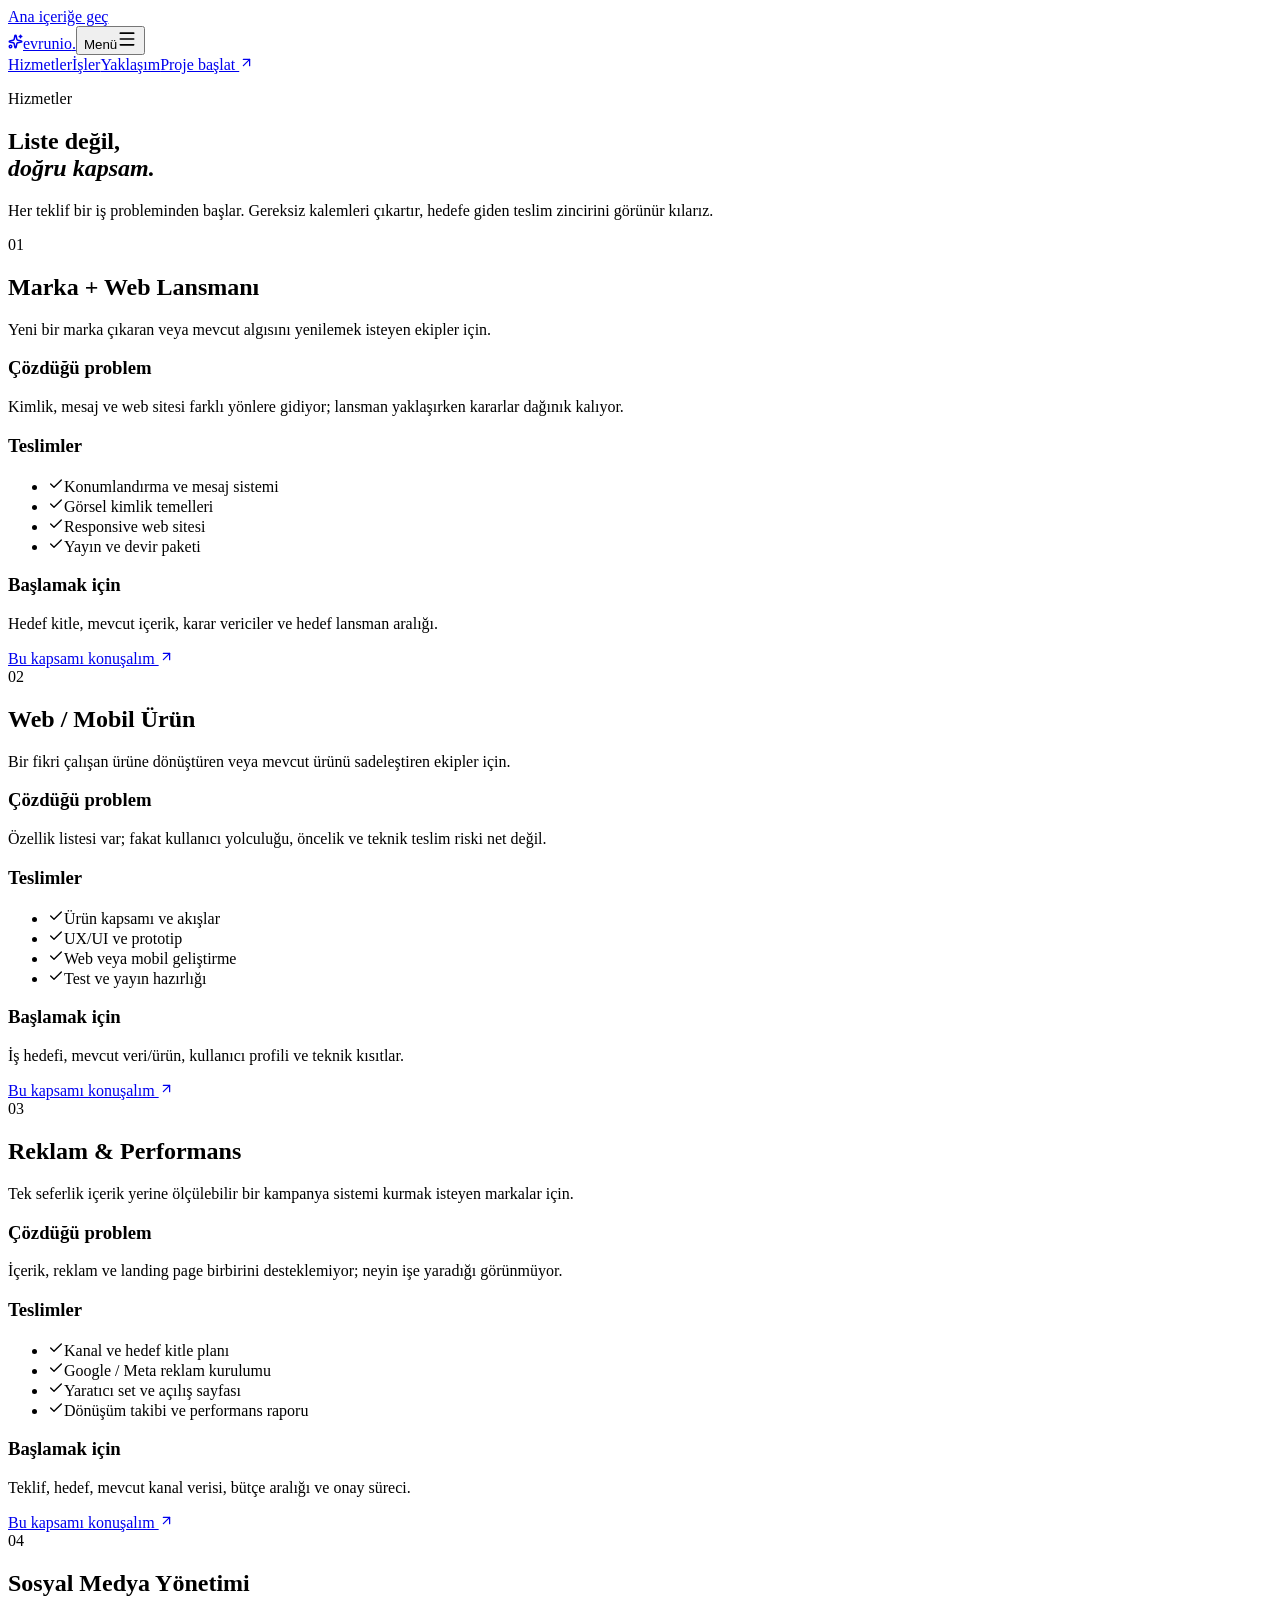
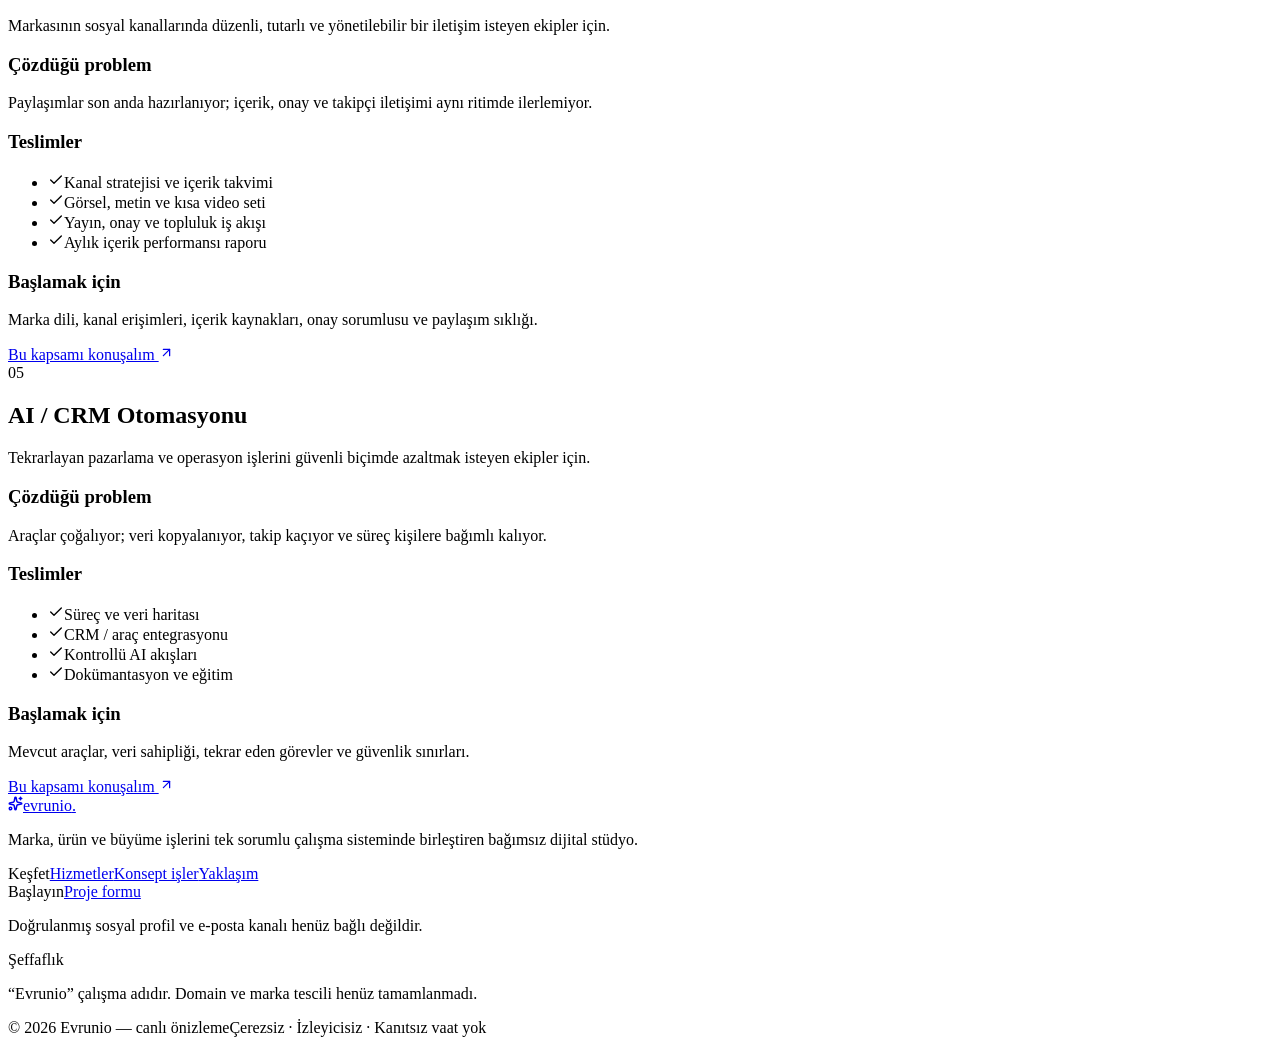
==== commit 913e7093: "Sync latest Evrunio 5-service agency build and interactive brief generator" ====
--- a/hizmetler/index.html
+++ b/hizmetler/index.html
@@ -1,2 +1,2 @@
-<!DOCTYPE html><html lang="tr"><head><meta charSet="utf-8"/><meta name="viewport" content="width=device-width, initial-scale=1"/><link rel="stylesheet" href="/evrunio-agency-site/_next/static/css/index.CQUlKmbV.css" data-rsc-css-href="/evrunio-agency-site/_next/static/css/index.CQUlKmbV.css" data-precedence="vite-rsc/importer-resources"/><link rel="modulepreload" fetchPriority="low" href="/evrunio-agency-site/_next/static/chunks/index-BKYwp62y.js"/><script src="/evrunio-agency-site/_next/static/chunks/rolldown-runtime-C60lm6uB.js" type="module" async=""></script><script src="/evrunio-agency-site/_next/static/chunks/framework-D_rUT4EX.js" type="module" async=""></script><link rel="modulepreload" href="/evrunio-agency-site/_next/static/chunks/layout-segment-context-BNfbvpZg.js" crossorigin=""/><link rel="modulepreload" href="/evrunio-agency-site/_next/static/chunks/site-header-CXU66IoG.js" crossorigin=""/><link rel="modulepreload" href="/evrunio-agency-site/_next/static/chunks/arrow-up-right-D0BY7jN2.js" crossorigin=""/><link rel="modulepreload" href="/evrunio-agency-site/_next/static/chunks/Icon-D0zGVybZ.js" crossorigin=""/><title>Hizmetler — Evrunio</title><meta name="description" content="Marka ve web lansmanı, web veya mobil ürün, büyüme kampanyaları ve AI/CRM otomasyonu."/><meta name="robots" content="noindex, nofollow"/><meta property="og:title" content="Evrunio — Marka, ürün ve büyüme stüdyosu"/><meta property="og:description" content="Dağınık dijital işleri tek sorumlu sistemde topluyoruz."/><meta property="og:site_name" content="Evrunio"/><meta property="og:type" content="website"/><meta property="og:locale" content="tr_TR"/><meta name="twitter:card" content="summary"/><meta name="twitter:title" content="Evrunio"/><meta name="twitter:description" content="Marka, ürün ve büyüme işlerini tek çalışma sisteminde birleştiren bağımsız stüdyo."/><link rel="icon" href="/evrunio-agency-site/favicon.svg"/><script>Object.assign(((self[Symbol.for("vinext.navigationRuntime")]??={bootstrap:{routeManifest:null},functions:{}}).bootstrap.rsc??={rsc:[]}),{params:{},nav:{"pathname":"/evrunio-agency-site/hizmetler","searchParams":[]}})</script><link rel="modulepreload" href="/evrunio-agency-site/_next/static/chunks/index-BKYwp62y.js" />
-</head><body><a class="skip-link" href="#main-content">Ana içeriğe geç</a><header class="site-header"><nav class="nav section-shell" aria-label="Ana menü"><a class="brand" href="/evrunio-agency-site/" aria-label="Evrunio ana sayfa"><span class="brand-mark"><svg xmlns="http://www.w3.org/2000/svg" width="15" height="15" viewBox="0 0 24 24" fill="none" stroke="currentColor" stroke-width="2.4" stroke-linecap="round" stroke-linejoin="round" class="lucide lucide-sparkles" aria-hidden="true"><path d="M11.017 2.814a1 1 0 0 1 1.966 0l1.051 5.558a2 2 0 0 0 1.594 1.594l5.558 1.051a1 1 0 0 1 0 1.966l-5.558 1.051a2 2 0 0 0-1.594 1.594l-1.051 5.558a1 1 0 0 1-1.966 0l-1.051-5.558a2 2 0 0 0-1.594-1.594l-5.558-1.051a1 1 0 0 1 0-1.966l5.558-1.051a2 2 0 0 0 1.594-1.594z"></path><path d="M20 2v4"></path><path d="M22 4h-4"></path><circle cx="4" cy="20" r="2"></circle></svg></span><span>evrunio<span class="brand-dot">.</span></span></a><button class="menu-toggle" type="button" aria-controls="primary-menu" aria-expanded="false"><span>Menü</span><svg xmlns="http://www.w3.org/2000/svg" width="20" height="20" viewBox="0 0 24 24" fill="none" stroke="currentColor" stroke-width="2" stroke-linecap="round" stroke-linejoin="round" class="lucide lucide-menu" aria-hidden="true"><path d="M4 5h16"></path><path d="M4 12h16"></path><path d="M4 19h16"></path></svg></button><div id="primary-menu" class="nav-links "><a href="/evrunio-agency-site/hizmetler">Hizmetler</a><a href="/evrunio-agency-site/isler">İşler</a><a href="/evrunio-agency-site/yaklasim">Yaklaşım</a><a class="nav-cta" href="/evrunio-agency-site/iletisim">Proje başlat <svg xmlns="http://www.w3.org/2000/svg" width="15" height="15" viewBox="0 0 24 24" fill="none" stroke="currentColor" stroke-width="2" stroke-linecap="round" stroke-linejoin="round" class="lucide lucide-arrow-up-right" aria-hidden="true"><path d="M7 7h10v10"></path><path d="M7 17 17 7"></path></svg></a></div></nav></header><main id="main-content" class="route-main"><section class="route-hero section-shell"><p class="eyebrow"><span></span> Hizmetler</p><h1>Liste değil,<br/><em>doğru kapsam.</em></h1><p>Her teklif bir iş probleminden başlar. Gereksiz kalemleri çıkartır, hedefe giden teslim zincirini görünür kılarız.</p></section><section class="section-shell service-stack" aria-label="Hizmet kapsamları"><article id="marka-web" class="service-detail tone-coral"><div class="service-title"><span>01</span><h2>Marka + Web Lansmanı</h2><p>Yeni bir marka çıkaran veya mevcut algısını yenilemek isteyen ekipler için.</p></div><div class="service-body"><div><h3>Çözdüğü problem</h3><p>Kimlik, mesaj ve web sitesi farklı yönlere gidiyor; lansman yaklaşırken kararlar dağınık kalıyor.</p></div><div><h3>Teslimler</h3><ul><li><svg xmlns="http://www.w3.org/2000/svg" width="16" height="16" viewBox="0 0 24 24" fill="none" stroke="currentColor" stroke-width="2" stroke-linecap="round" stroke-linejoin="round" class="lucide lucide-check" aria-hidden="true"><path d="M20 6 9 17l-5-5"></path></svg>Konumlandırma ve mesaj sistemi</li><li><svg xmlns="http://www.w3.org/2000/svg" width="16" height="16" viewBox="0 0 24 24" fill="none" stroke="currentColor" stroke-width="2" stroke-linecap="round" stroke-linejoin="round" class="lucide lucide-check" aria-hidden="true"><path d="M20 6 9 17l-5-5"></path></svg>Görsel kimlik temelleri</li><li><svg xmlns="http://www.w3.org/2000/svg" width="16" height="16" viewBox="0 0 24 24" fill="none" stroke="currentColor" stroke-width="2" stroke-linecap="round" stroke-linejoin="round" class="lucide lucide-check" aria-hidden="true"><path d="M20 6 9 17l-5-5"></path></svg>Responsive web sitesi</li><li><svg xmlns="http://www.w3.org/2000/svg" width="16" height="16" viewBox="0 0 24 24" fill="none" stroke="currentColor" stroke-width="2" stroke-linecap="round" stroke-linejoin="round" class="lucide lucide-check" aria-hidden="true"><path d="M20 6 9 17l-5-5"></path></svg>Yayın ve devir paketi</li></ul></div><div><h3>Başlamak için</h3><p>Hedef kitle, mevcut içerik, karar vericiler ve hedef lansman aralığı.</p></div><a class="text-link" href="/evrunio-agency-site/iletisim?service=marka-web">Bu kapsamı konuşalım <svg xmlns="http://www.w3.org/2000/svg" width="15" height="15" viewBox="0 0 24 24" fill="none" stroke="currentColor" stroke-width="2" stroke-linecap="round" stroke-linejoin="round" class="lucide lucide-arrow-up-right" aria-hidden="true"><path d="M7 7h10v10"></path><path d="M7 17 17 7"></path></svg></a></div></article><article id="urun" class="service-detail tone-blue"><div class="service-title"><span>02</span><h2>Web / Mobil Ürün</h2><p>Bir fikri çalışan ürüne dönüştüren veya mevcut ürünü sadeleştiren ekipler için.</p></div><div class="service-body"><div><h3>Çözdüğü problem</h3><p>Özellik listesi var; fakat kullanıcı yolculuğu, öncelik ve teknik teslim riski net değil.</p></div><div><h3>Teslimler</h3><ul><li><svg xmlns="http://www.w3.org/2000/svg" width="16" height="16" viewBox="0 0 24 24" fill="none" stroke="currentColor" stroke-width="2" stroke-linecap="round" stroke-linejoin="round" class="lucide lucide-check" aria-hidden="true"><path d="M20 6 9 17l-5-5"></path></svg>Ürün kapsamı ve akışlar</li><li><svg xmlns="http://www.w3.org/2000/svg" width="16" height="16" viewBox="0 0 24 24" fill="none" stroke="currentColor" stroke-width="2" stroke-linecap="round" stroke-linejoin="round" class="lucide lucide-check" aria-hidden="true"><path d="M20 6 9 17l-5-5"></path></svg>UX/UI ve prototip</li><li><svg xmlns="http://www.w3.org/2000/svg" width="16" height="16" viewBox="0 0 24 24" fill="none" stroke="currentColor" stroke-width="2" stroke-linecap="round" stroke-linejoin="round" class="lucide lucide-check" aria-hidden="true"><path d="M20 6 9 17l-5-5"></path></svg>Web veya mobil geliştirme</li><li><svg xmlns="http://www.w3.org/2000/svg" width="16" height="16" viewBox="0 0 24 24" fill="none" stroke="currentColor" stroke-width="2" stroke-linecap="round" stroke-linejoin="round" class="lucide lucide-check" aria-hidden="true"><path d="M20 6 9 17l-5-5"></path></svg>Test ve yayın hazırlığı</li></ul></div><div><h3>Başlamak için</h3><p>İş hedefi, mevcut veri/ürün, kullanıcı profili ve teknik kısıtlar.</p></div><a class="text-link" href="/evrunio-agency-site/iletisim?service=urun">Bu kapsamı konuşalım <svg xmlns="http://www.w3.org/2000/svg" width="15" height="15" viewBox="0 0 24 24" fill="none" stroke="currentColor" stroke-width="2" stroke-linecap="round" stroke-linejoin="round" class="lucide lucide-arrow-up-right" aria-hidden="true"><path d="M7 7h10v10"></path><path d="M7 17 17 7"></path></svg></a></div></article><article id="buyume" class="service-detail tone-lime"><div class="service-title"><span>03</span><h2>Büyüme Kampanyaları</h2><p>Tek seferlik içerik yerine ölçülebilir bir kampanya sistemi kurmak isteyen markalar için.</p></div><div class="service-body"><div><h3>Çözdüğü problem</h3><p>İçerik, reklam ve landing page birbirini desteklemiyor; neyin işe yaradığı görünmüyor.</p></div><div><h3>Teslimler</h3><ul><li><svg xmlns="http://www.w3.org/2000/svg" width="16" height="16" viewBox="0 0 24 24" fill="none" stroke="currentColor" stroke-width="2" stroke-linecap="round" stroke-linejoin="round" class="lucide lucide-check" aria-hidden="true"><path d="M20 6 9 17l-5-5"></path></svg>Kampanya stratejisi</li><li><svg xmlns="http://www.w3.org/2000/svg" width="16" height="16" viewBox="0 0 24 24" fill="none" stroke="currentColor" stroke-width="2" stroke-linecap="round" stroke-linejoin="round" class="lucide lucide-check" aria-hidden="true"><path d="M20 6 9 17l-5-5"></path></svg>İçerik ve yaratıcı set</li><li><svg xmlns="http://www.w3.org/2000/svg" width="16" height="16" viewBox="0 0 24 24" fill="none" stroke="currentColor" stroke-width="2" stroke-linecap="round" stroke-linejoin="round" class="lucide lucide-check" aria-hidden="true"><path d="M20 6 9 17l-5-5"></path></svg>Landing page</li><li><svg xmlns="http://www.w3.org/2000/svg" width="16" height="16" viewBox="0 0 24 24" fill="none" stroke="currentColor" stroke-width="2" stroke-linecap="round" stroke-linejoin="round" class="lucide lucide-check" aria-hidden="true"><path d="M20 6 9 17l-5-5"></path></svg>Ölçüm ve öğrenme planı</li></ul></div><div><h3>Başlamak için</h3><p>Teklif, hedef, mevcut kanal verisi, bütçe aralığı ve onay süreci.</p></div><a class="text-link" href="/evrunio-agency-site/iletisim?service=buyume">Bu kapsamı konuşalım <svg xmlns="http://www.w3.org/2000/svg" width="15" height="15" viewBox="0 0 24 24" fill="none" stroke="currentColor" stroke-width="2" stroke-linecap="round" stroke-linejoin="round" class="lucide lucide-arrow-up-right" aria-hidden="true"><path d="M7 7h10v10"></path><path d="M7 17 17 7"></path></svg></a></div></article><article id="otomasyon" class="service-detail tone-ink"><div class="service-title"><span>04</span><h2>AI / CRM Otomasyonu</h2><p>Tekrarlayan pazarlama ve operasyon işlerini güvenli biçimde azaltmak isteyen ekipler için.</p></div><div class="service-body"><div><h3>Çözdüğü problem</h3><p>Araçlar çoğalıyor; veri kopyalanıyor, takip kaçıyor ve süreç kişilere bağımlı kalıyor.</p></div><div><h3>Teslimler</h3><ul><li><svg xmlns="http://www.w3.org/2000/svg" width="16" height="16" viewBox="0 0 24 24" fill="none" stroke="currentColor" stroke-width="2" stroke-linecap="round" stroke-linejoin="round" class="lucide lucide-check" aria-hidden="true"><path d="M20 6 9 17l-5-5"></path></svg>Süreç ve veri haritası</li><li><svg xmlns="http://www.w3.org/2000/svg" width="16" height="16" viewBox="0 0 24 24" fill="none" stroke="currentColor" stroke-width="2" stroke-linecap="round" stroke-linejoin="round" class="lucide lucide-check" aria-hidden="true"><path d="M20 6 9 17l-5-5"></path></svg>CRM / araç entegrasyonu</li><li><svg xmlns="http://www.w3.org/2000/svg" width="16" height="16" viewBox="0 0 24 24" fill="none" stroke="currentColor" stroke-width="2" stroke-linecap="round" stroke-linejoin="round" class="lucide lucide-check" aria-hidden="true"><path d="M20 6 9 17l-5-5"></path></svg>Kontrollü AI akışları</li><li><svg xmlns="http://www.w3.org/2000/svg" width="16" height="16" viewBox="0 0 24 24" fill="none" stroke="currentColor" stroke-width="2" stroke-linecap="round" stroke-linejoin="round" class="lucide lucide-check" aria-hidden="true"><path d="M20 6 9 17l-5-5"></path></svg>Dokümantasyon ve eğitim</li></ul></div><div><h3>Başlamak için</h3><p>Mevcut araçlar, veri sahipliği, tekrar eden görevler ve güvenlik sınırları.</p></div><a class="text-link" href="/evrunio-agency-site/iletisim?service=otomasyon">Bu kapsamı konuşalım <svg xmlns="http://www.w3.org/2000/svg" width="15" height="15" viewBox="0 0 24 24" fill="none" stroke="currentColor" stroke-width="2" stroke-linecap="round" stroke-linejoin="round" class="lucide lucide-arrow-up-right" aria-hidden="true"><path d="M7 7h10v10"></path><path d="M7 17 17 7"></path></svg></a></div></article></section></main><footer class="site-footer section-shell"><div class="footer-top"><a class="brand" href="/evrunio-agency-site/"><span class="brand-mark"><svg xmlns="http://www.w3.org/2000/svg" width="15" height="15" viewBox="0 0 24 24" fill="none" stroke="currentColor" stroke-width="2.4" stroke-linecap="round" stroke-linejoin="round" class="lucide lucide-sparkles" aria-hidden="true"><path d="M11.017 2.814a1 1 0 0 1 1.966 0l1.051 5.558a2 2 0 0 0 1.594 1.594l5.558 1.051a1 1 0 0 1 0 1.966l-5.558 1.051a2 2 0 0 0-1.594 1.594l-1.051 5.558a1 1 0 0 1-1.966 0l-1.051-5.558a2 2 0 0 0-1.594-1.594l-5.558-1.051a1 1 0 0 1 0-1.966l5.558-1.051a2 2 0 0 0 1.594-1.594z"></path><path d="M20 2v4"></path><path d="M22 4h-4"></path><circle cx="4" cy="20" r="2"></circle></svg></span><span>evrunio<span class="brand-dot">.</span></span></a><p>Marka, ürün ve büyüme işlerini tek sorumlu çalışma sisteminde birleştiren bağımsız dijital stüdyo.</p></div><div class="footer-grid"><div><span>Keşfet</span><a href="/evrunio-agency-site/hizmetler">Hizmetler</a><a href="/evrunio-agency-site/isler">Konsept işler</a><a href="/evrunio-agency-site/yaklasim">Yaklaşım</a></div><div><span>Başlayın</span><a href="/evrunio-agency-site/iletisim">Proje formu</a><p>Doğrulanmış sosyal profil ve e-posta kanalı henüz bağlı değildir.</p></div><div><span>Şeffaflık</span><p>“Evrunio” çalışma adıdır. Domain ve marka tescili henüz tamamlanmadı.</p></div></div><div class="footer-bottom"><span>© 2026 Evrunio — canlı önizleme</span><span>Çerezsiz · İzleyicisiz · Kanıtsız vaat yok</span></div></footer><script type="module" src="/evrunio-agency-site/_next/static/chunks/index-BKYwp62y.js" id="_R_" async=""></script><script>((self[Symbol.for("vinext.navigationRuntime")]??={bootstrap:{routeManifest:null},functions:{}}).bootstrap.rsc??={rsc:[]}).rsc.push("0:{\"page:/hizmetler\":\"$L1\",\"layout:/\":\"$L2\",\"route:/hizmetler\":\"$L3\",\"__route\":\"route:/hizmetler\",\"__interceptionContext\":null,\"__layoutIds\":[\"layout:/\"],\"__rootLayout\":\"/\",\"__bfcacheSegmentIdentities\":{\"layout:/\":\"[\\\"layout\\\",\\\"layout:/\\\",\\\"root-boundary:/\\\",\\\"\\\"]\",\"page:/hizmetler\":\"[\\\"page\\\",\\\"page:/hizmetler\\\",\\\"root-boundary:/\\\",\\\"[\\\\\\\"hizmetler\\\\\\\"]\\\"]\"},\"__srcPage\":[\"hizmetler\",\"page\"],\"__layoutFlags\":{\"layout:/\":\"s\"},\"__artifactCompatibility\":{\"schemaVersion\":1,\"graphVersion\":\"app-route-graph:d94099e8f218217c\",\"deploymentVersion\":\"0b488fe3-d6fc-41ca-9178-4055399d3ca9\",\"appElementsSchemaVersion\":1,\"rscPayloadSchemaVersion\":1,\"rootBoundaryId\":\"/\",\"renderEpoch\":null},\"__dynamicStaleTime\":0}\n")</script><script>((self[Symbol.for("vinext.navigationRuntime")]??={bootstrap:{routeManifest:null},functions:{}}).bootstrap.rsc??={rsc:[]}).rsc.push("4:I[\"91ead71c14ab\",[],\"SiteHeader\",1]\n")</script><script>((self[Symbol.for("vinext.navigationRuntime")]??={bootstrap:{routeManifest:null},functions:{}}).bootstrap.rsc??={rsc:[]}).rsc.push("5:I[\"c0f4a63e3ed4\",[],\"Children\",1]\n")</script><script>((self[Symbol.for("vinext.navigationRuntime")]??={bootstrap:{routeManifest:null},functions:{}}).bootstrap.rsc??={rsc:[]}).rsc.push("6:I[\"066132fd2803\",[],\"default\",1]\n")</script><script>((self[Symbol.for("vinext.navigationRuntime")]??={bootstrap:{routeManifest:null},functions:{}}).bootstrap.rsc??={rsc:[]}).rsc.push("7:I[\"6a106cb4b5a0\",[],\"GlobalErrorBoundary\",1]\n")</script><script>((self[Symbol.for("vinext.navigationRuntime")]??={bootstrap:{routeManifest:null},functions:{}}).bootstrap.rsc??={rsc:[]}).rsc.push("8:I[\"275e3ce4bc6b\",[],\"default\",1]\n")</script><script>((self[Symbol.for("vinext.navigationRuntime")]??={bootstrap:{routeManifest:null},functions:{}}).bootstrap.rsc??={rsc:[]}).rsc.push("9:I[\"6a106cb4b5a0\",[],\"ErrorBoundary\",1]\n")</script><script>((self[Symbol.for("vinext.navigationRuntime")]??={bootstrap:{routeManifest:null},functions:{}}).bootstrap.rsc??={rsc:[]}).rsc.push("a:I[\"5cf7d6e01c84\",[],\"LayoutSegmentProvider\",1]\n")</script><script>((self[Symbol.for("vinext.navigationRuntime")]??={bootstrap:{routeManifest:null},functions:{}}).bootstrap.rsc??={rsc:[]}).rsc.push("b:I[\"c0f4a63e3ed4\",[],\"Slot\",1]\n")</script><script>((self[Symbol.for("vinext.navigationRuntime")]??={bootstrap:{routeManifest:null},functions:{}}).bootstrap.rsc??={rsc:[]}).rsc.push("c:I[\"6a106cb4b5a0\",[],\"NotFoundBoundary\",1]\n")</script><script>((self[Symbol.for("vinext.navigationRuntime")]??={bootstrap:{routeManifest:null},functions:{}}).bootstrap.rsc??={rsc:[]}).rsc.push("d:I[\"4708c832f3c7\",[],\"AppRouterScrollTarget\",1]\n")</script><script>((self[Symbol.for("vinext.navigationRuntime")]??={bootstrap:{routeManifest:null},functions:{}}).bootstrap.rsc??={rsc:[]}).rsc.push("e:I[\"6a106cb4b5a0\",[],\"RedirectBoundary\",1]\n")</script><script>((self[Symbol.for("vinext.navigationRuntime")]??={bootstrap:{routeManifest:null},functions:{}}).bootstrap.rsc??={rsc:[]}).rsc.push(":HL[\"/evrunio-agency-site/_next/static/css/index.CQUlKmbV.css\",\"style\"     ]\n")</script><script>((self[Symbol.for("vinext.navigationRuntime")]??={bootstrap:{routeManifest:null},functions:{}}).bootstrap.rsc??={rsc:[]}).rsc.push("2:[[[\"$\",\"link\",\"css:/_next/static/css/index.CQUlKmbV.css\",{\"rel\":\"stylesheet\",\"precedence\":\"vite-rsc/importer-resources\",\"href\":\"/evrunio-agency-site/_next/static/css/index.CQUlKmbV.css\",\"data-rsc-css-href\":\"/evrunio-agency-site/_next/static/css/index.CQUlKmbV.css\"}],\"$undefined\"],[\"$\",\"html\",null,{\"lang\":\"tr\",\"children\":[\"$\",\"body\",null,{\"children\":[[\"$\",\"a\",null,{\"className\":\"skip-link\",\"href\":\"#main-content\",\"children\":\"Ana içeriğe geç\"}],[\"$\",\"$L4\",null,{}],[\"$\",\"$L5\",null,{}],[\"$\",\"footer\",null,{\"className\":\"site-footer section-shell\",\"children\":[[\"$\",\"div\",null,{\"className\":\"footer-top\",\"children\":[[\"$\",\"a\",null,{\"className\":\"brand\",\"href\":\"/\",\"children\":[[\"$\",\"span\",null,{\"className\":\"brand-mark\",\"children\":[\"$\",\"$L6\",null,{\"ref\":\"$undefined\",\"iconNode\":[[\"path\",{\"d\":\"M11.017 2.814a1 1 0 0 1 1.966 0l1.051 5.558a2 2 0 0 0 1.594 1.594l5.558 1.051a1 1 0 0 1 0 1.966l-5.558 1.051a2 2 0 0 0-1.594 1.594l-1.051 5.558a1 1 0 0 1-1.966 0l-1.051-5.558a2 2 0 0 0-1.594-1.594l-5.558-1.051a1 1 0 0 1 0-1.966l5.558-1.051a2 2 0 0 0 1.594-1.594z\",\"key\":\"1s2grr\"}],[\"path\",{\"d\":\"M20 2v4\",\"key\":\"1rf3ol\"}],[\"path\",{\"d\":\"M22 4h-4\",\"key\":\"gwowj6\"}],[\"circle\",{\"cx\":\"4\",\"cy\":\"20\",\"r\":\"2\",\"key\":\"6kqj1y\"}]],\"className\":\"lucide-sparkles\",\"size\":15,\"strokeWidth\":2.4}]}],[\"$\",\"span\",null,{\"children\":[\"evrunio\",[\"$\",\"span\",null,{\"className\":\"brand-dot\",\"children\":\".\"}]]}]]}],[\"$\",\"p\",null,{\"children\":\"Marka, ürün ve büyüme işlerini tek sorumlu çalışma sisteminde birleştiren bağımsız dijital stüdyo.\"}]]}],[\"$\",\"div\",null,{\"className\":\"footer-grid\",\"children\":[[\"$\",\"div\",null,{\"children\":[[\"$\",\"span\",null,{\"children\":\"Keşfet\"}],[\"$\",\"a\",null,{\"href\":\"/evrunio-agency-site/hizmetler\",\"children\":\"Hizmetler\"}],[\"$\",\"a\",null,{\"href\":\"/evrunio-agency-site/isler\",\"children\":\"Konsept işler\"}],[\"$\",\"a\",null,{\"href\":\"/evrunio-agency-site/yaklasim\",\"children\":\"Yaklaşım\"}]]}],[\"$\",\"div\",null,{\"children\":[[\"$\",\"span\",null,{\"children\":\"Başlayın\"}],[\"$\",\"a\",null,{\"href\":\"/evrunio-agency-site/iletisim\",\"children\":\"Proje formu\"}],[\"$\",\"p\",null,{\"children\":\"Doğrulanmış sosyal profil ve e-posta kanalı henüz bağlı değildir.\"}]]}],[\"$\",\"div\",null,{\"children\":[[\"$\",\"span\",null,{\"children\":\"Şeffaflık\"}],[\"$\",\"p\",null,{\"children\":\"“Evrunio” çalışma adıdır. Domain ve marka tescili henüz tamamlanmadı.\"}]]}]]}],[\"$\",\"div\",null,{\"className\":\"footer-bottom\",\"children\":[[\"$\",\"span\",null,{\"children\":\"© 2026 Evrunio — canlı önizleme\"}],[\"$\",\"span\",null,{\"children\":\"Çerezsiz · İzleyicisiz · Kanıtsız vaat yok\"}]]}]]}]]}]}]]\n")</script><script>((self[Symbol.for("vinext.navigationRuntime")]??={bootstrap:{routeManifest:null},functions:{}}).bootstrap.rsc??={rsc:[]}).rsc.push("3:[[[\"$\",\"meta\",null,{\"charSet\":\"utf-8\"}],[[\"$\",\"title\",\"0\",{\"children\":\"Hizmetler — Evrunio\"}],[\"$\",\"meta\",\"1\",{\"name\":\"description\",\"content\":\"Marka ve web lansmanı, web veya mobil ürün, büyüme kampanyaları ve AI/CRM otomasyonu.\"}],[\"$\",\"meta\",\"2\",{\"name\":\"robots\",\"content\":\"noindex, nofollow\"}],[\"$\",\"meta\",\"3\",{\"property\":\"og:title\",\"content\":\"Evrunio — Marka, ürün ve büyüme stüdyosu\"}],[\"$\",\"meta\",\"4\",{\"property\":\"og:description\",\"content\":\"Dağınık dijital işleri tek sorumlu sistemde topluyoruz.\"}],[\"$\",\"meta\",\"5\",{\"property\":\"og:site_name\",\"content\":\"Evrunio\"}],[\"$\",\"meta\",\"6\",{\"property\":\"og:type\",\"content\":\"website\"}],[\"$\",\"meta\",\"7\",{\"property\":\"og:locale\",\"content\":\"tr_TR\"}],[\"$\",\"meta\",\"8\",{\"name\":\"twitter:card\",\"content\":\"summary\"}],[\"$\",\"meta\",\"9\",{\"name\":\"twitter:title\",\"content\":\"Evrunio\"}],[\"$\",\"meta\",\"10\",{\"name\":\"twitter:description\",\"content\":\"Marka, ürün ve büyüme işlerini tek çalışma sisteminde birleştiren bağımsız stüdyo.\"}],[\"$\",\"link\",\"11\",{\"data-vinext-streamed-icon\":\"$undefined\",\"rel\":\"icon\",\"href\":\"/evrunio-agency-site/favicon.svg\",\"type\":\"$undefined\",\"sizes\":\"$undefined\",\"color\":\"$undefined\",\"media\":\"$undefined\",\"fetchPriority\":\"$undefined\"}]],[[\"$\",\"meta\",\"0\",{\"name\":\"viewport\",\"content\":\"width=device-width, initial-scale=1\"}]]],[\"$\",\"$L7\",null,{\"fallback\":\"$8\",\"children\":[\"$\",\"$L9\",null,{\"fallback\":\"$8\",\"children\":[\"$\",\"$La\",null,{\"providerId\":\"layout:/\",\"segmentMap\":{\"children\":[\"hizmetler\"]},\"children\":[\"$\",\"$Lb\",null,{\"id\":\"layout:/\",\"parallelSlots\":\"$undefined\",\"children\":[\"$\",\"$Lc\",null,{\"resetKey\":\"hizmetler\",\"fallback\":[\"$\",\"main\",null,{\"id\":\"main-content\",\"className\":\"not-found section-shell\",\"children\":[[\"$\",\"p\",null,{\"className\":\"eyebrow\",\"children\":[[\"$\",\"span\",null,{}],\" 404\"]}],[\"$\",\"h1\",null,{\"children\":[\"Bu yol\",[\"$\",\"br\",null,{}],[\"$\",\"em\",null,{\"children\":\"buraya çıkmıyor.\"}]]}],[\"$\",\"p\",null,{\"children\":\"Aradığınız sayfa taşınmış veya hiç var olmamış olabilir.\"}],[\"$\",\"a\",null,{\"className\":\"button button-dark\",\"href\":\"/\",\"children\":\"Ana sayfaya dön\"}]]}],\"children\":[\"$\",\"$Lc\",null,{\"resetKey\":\"[\\\"hizmetler\\\"]\",\"fallback\":[\"$\",\"main\",null,{\"id\":\"main-content\",\"className\":\"not-found section-shell\",\"children\":[[\"$\",\"p\",null,{\"className\":\"eyebrow\",\"children\":[[\"$\",\"span\",null,{}],\" 404\"]}],[\"$\",\"h1\",null,{\"children\":[\"Bu yol\",[\"$\",\"br\",null,{}],[\"$\",\"em\",null,{\"children\":\"buraya çıkmıyor.\"}]]}],[\"$\",\"p\",null,{\"children\":\"Aradığınız sayfa taşınmış veya hiç var olmamış olabilir.\"}],[\"$\",\"a\",null,{\"className\":\"button button-dark\",\"href\":\"/\",\"children\":\"Ana sayfaya dön\"}]]}],\"children\":[\"$\",\"$Ld\",null,{\"children\":[\"$\",\"$Le\",null,{\"children\":[[\"$\",\"$La\",null,{\"providerId\":\"page:/hizmetler\",\"segmentMap\":{\"children\":[\"__PAGE__\"]},\"children\":[\"$\",\"$Lb\",null,{\"id\":\"page:/hizmetler\"}]}],null]}]}]}]}]}]}]}]}],null,null]\n")</script><script>((self[Symbol.for("vinext.navigationRuntime")]??={bootstrap:{routeManifest:null},functions:{}}).bootstrap.rsc??={rsc:[]}).rsc.push("1:[\"$\",\"main\",null,{\"id\":\"main-content\",\"className\":\"route-main\",\"children\":[[\"$\",\"section\",null,{\"className\":\"route-hero section-shell\",\"children\":[[\"$\",\"p\",null,{\"className\":\"eyebrow\",\"children\":[[\"$\",\"span\",null,{}],\" Hizmetler\"]}],[\"$\",\"h1\",null,{\"children\":[\"Liste değil,\",[\"$\",\"br\",null,{}],[\"$\",\"em\",null,{\"children\":\"doğru kapsam.\"}]]}],[\"$\",\"p\",null,{\"children\":\"Her teklif bir iş probleminden başlar. Gereksiz kalemleri çıkartır, hedefe giden teslim zincirini görünür kılarız.\"}]]}],[\"$\",\"section\",null,{\"className\":\"section-shell service-stack\",\"aria-label\":\"Hizmet kapsamları\",\"children\":[[\"$\",\"article\",\"marka-web\",{\"id\":\"marka-web\",\"className\":\"service-detail tone-coral\",\"children\":[[\"$\",\"div\",null,{\"className\":\"service-title\",\"children\":[[\"$\",\"span\",null,{\"children\":\"01\"}],[\"$\",\"h2\",null,{\"children\":\"Marka + Web Lansmanı\"}],[\"$\",\"p\",null,{\"children\":\"Yeni bir marka çıkaran veya mevcut algısını yenilemek isteyen ekipler için.\"}]]}],[\"$\",\"div\",null,{\"className\":\"service-body\",\"children\":[[\"$\",\"div\",null,{\"children\":[[\"$\",\"h3\",null,{\"children\":\"Çözdüğü problem\"}],[\"$\",\"p\",null,{\"children\":\"Kimlik, mesaj ve web sitesi farklı yönlere gidiyor; lansman yaklaşırken kararlar dağınık kalıyor.\"}]]}],[\"$\",\"div\",null,{\"children\":[[\"$\",\"h3\",null,{\"children\":\"Teslimler\"}],[\"$\",\"ul\",null,{\"children\":[[\"$\",\"li\",\"Konumlandırma ve mesaj sistemi\",{\"children\":[[\"$\",\"$L6\",null,{\"ref\":\"$undefined\",\"iconNode\":[[\"path\",{\"d\":\"M20 6 9 17l-5-5\",\"key\":\"1gmf2c\"}]],\"className\":\"lucide-check\",\"size\":16}],\"Konumlandırma ve mesaj sistemi\"]}],[\"$\",\"li\",\"Görsel kimlik temelleri\",{\"children\":[[\"$\",\"$L6\",null,{\"ref\":\"$undefined\",\"iconNode\":\"$1:props:children:1:props:children:0:props:children:1:props:children:1:props:children:1:props:children:0:props:children:0:props:iconNode\",\"className\":\"lucide-check\",\"size\":16}],\"Görsel kimlik temelleri\"]}],[\"$\",\"li\",\"Responsive web sitesi\",{\"children\":[[\"$\",\"$L6\",null,{\"ref\":\"$undefined\",\"iconNode\":\"$1:props:children:1:props:children:0:props:children:1:props:children:1:props:children:1:props:children:0:props:children:0:props:iconNode\",\"className\":\"lucide-check\",\"size\":16}],\"Responsive web sitesi\"]}],[\"$\",\"li\",\"Yayın ve devir paketi\",{\"children\":[[\"$\",\"$L6\",null,{\"ref\":\"$undefined\",\"iconNode\":\"$1:props:children:1:props:children:0:props:children:1:props:children:1:props:children:1:props:children:0:props:children:0:props:iconNode\",\"className\":\"lucide-check\",\"size\":16}],\"Yayın ve devir paketi\"]}]]}]]}],[\"$\",\"div\",null,{\"children\":[[\"$\",\"h3\",null,{\"children\":\"Başlamak için\"}],[\"$\",\"p\",null,{\"children\":\"Hedef kitle, mevcut içerik, karar vericiler ve hedef lansman aralığı.\"}]]}],[\"$\",\"a\",null,{\"className\":\"text-link\",\"href\":\"/evrunio-agency-site/iletisim?service=marka-web\",\"children\":[\"Bu kapsamı konuşalım \",[\"$\",\"$L6\",null,{\"ref\":\"$undefined\",\"iconNode\":[[\"path\",{\"d\":\"M7 7h10v10\",\"key\":\"1tivn9\"}],[\"path\",{\"d\":\"M7 17 17 7\",\"key\":\"1vkiza\"}]],\"className\":\"lucide-arrow-up-right\",\"size\":15}]]}]]}]]}],[\"$\",\"article\",\"urun\",{\"id\":\"urun\",\"className\":\"service-detail tone-blue\",\"children\":[[\"$\",\"div\",null,{\"className\":\"service-title\",\"children\":[[\"$\",\"span\",null,{\"children\":\"02\"}],[\"$\",\"h2\",null,{\"children\":\"Web / Mobil Ürün\"}],[\"$\",\"p\",null,{\"children\":\"Bir fikri çalışan ürüne dönüştüren veya mevcut ürünü sadeleştiren ekipler için.\"}]]}],[\"$\",\"div\",null,{\"className\":\"service-body\",\"children\":[[\"$\",\"div\",null,{\"children\":[[\"$\",\"h3\",null,{\"children\":\"Çözdüğü problem\"}],[\"$\",\"p\",null,{\"children\":\"Özellik listesi var; fakat kullanıcı yolculuğu, öncelik ve teknik teslim riski net değil.\"}]]}],[\"$\",\"div\",null,{\"children\":[[\"$\",\"h3\",null,{\"children\":\"Teslimler\"}],[\"$\",\"ul\",null,{\"children\":[[\"$\",\"li\",\"Ürün kapsamı ve akışlar\",{\"children\":[[\"$\",\"$L6\",null,{\"ref\":\"$undefined\",\"iconNode\":\"$1:props:children:1:props:children:0:props:children:1:props:children:1:props:children:1:props:children:0:props:children:0:props:iconNode\",\"className\":\"lucide-check\",\"size\":16}],\"Ürün kapsamı ve akışlar\"]}],[\"$\",\"li\",\"UX/UI ve prototip\",{\"children\":[[\"$\",\"$L6\",null,{\"ref\":\"$undefined\",\"iconNode\":\"$1:props:children:1:props:children:0:props:children:1:props:children:1:props:children:1:props:children:0:props:children:0:props:iconNode\",\"className\":\"lucide-check\",\"size\":16}],\"UX/UI ve prototip\"]}],[\"$\",\"li\",\"Web veya mobil geliştirme\",{\"children\":[[\"$\",\"$L6\",null,{\"ref\":\"$undefined\",\"iconNode\":\"$1:props:children:1:props:children:0:props:children:1:props:children:1:props:children:1:props:children:0:props:children:0:props:iconNode\",\"className\":\"lucide-check\",\"size\":16}],\"Web veya mobil geliştirme\"]}],[\"$\",\"li\",\"Test ve yayın hazırlığı\",{\"children\":[[\"$\",\"$L6\",null,{\"ref\":\"$undefined\",\"iconNode\":\"$1:props:children:1:props:children:0:props:children:1:props:children:1:props:children:1:props:children:0:props:children:0:props:iconNode\",\"className\":\"lucide-check\",\"size\":16}],\"Test ve yayın hazırlığı\"]}]]}]]}],[\"$\",\"div\",null,{\"children\":[[\"$\",\"h3\",null,{\"children\":\"Başlamak için\"}],[\"$\",\"p\",null,{\"children\":\"İş hedefi, mevcut veri/ürün, kullanıcı profili ve teknik kısıtlar.\"}]]}],[\"$\",\"a\",null,{\"className\":\"text-link\",\"href\":\"/evrunio-agency-site/iletisim?service=urun\",\"children\":[\"Bu kapsamı konuşalım \",[\"$\",\"$L6\",null,{\"ref\":\"$undefined\",\"iconNode\":\"$1:props:children:1:props:children:0:props:children:1:props:children:3:props:children:1:props:iconNode\",\"className\":\"lucide-arrow-up-right\",\"size\":15}]]}]]}]]}],[\"$\",\"article\",\"buyume\",{\"id\":\"buyume\",\"className\":\"service-detail tone-lime\",\"children\":[[\"$\",\"div\",null,{\"className\":\"service-title\",\"children\":[[\"$\",\"span\",null,{\"children\":\"03\"}],[\"$\",\"h2\",null,{\"children\":\"Büyüme Kampanyaları\"}],[\"$\",\"p\",null,{\"children\":\"Tek seferlik içerik yerine ölçülebilir bir kampanya sistemi kurmak isteyen markalar için.\"}]]}],[\"$\",\"div\",null,{\"className\":\"service-body\",\"children\":[[\"$\",\"div\",null,{\"children\":[[\"$\",\"h3\",null,{\"children\":\"Çözdüğü problem\"}],[\"$\",\"p\",null,{\"children\":\"İçerik, reklam ve landing page birbirini desteklemiyor; neyin işe yaradığı görünmüyor.\"}]]}],\"$Lf\",\"$L10\",\"$L11\"]}]]}],\"$L12\"]}]]}]\n")</script><script>((self[Symbol.for("vinext.navigationRuntime")]??={bootstrap:{routeManifest:null},functions:{}}).bootstrap.rsc??={rsc:[]}).rsc.push("f:[\"$\",\"div\",null,{\"children\":[[\"$\",\"h3\",null,{\"children\":\"Teslimler\"}],[\"$\",\"ul\",null,{\"children\":[[\"$\",\"li\",\"Kampanya stratejisi\",{\"children\":[[\"$\",\"$L6\",null,{\"ref\":\"$undefined\",\"iconNode\":\"$1:props:children:1:props:children:0:props:children:1:props:children:1:props:children:1:props:children:0:props:children:0:props:iconNode\",\"className\":\"lucide-check\",\"size\":16}],\"Kampanya stratejisi\"]}],[\"$\",\"li\",\"İçerik ve yaratıcı set\",{\"children\":[[\"$\",\"$L6\",null,{\"ref\":\"$undefined\",\"iconNode\":\"$1:props:children:1:props:children:0:props:children:1:props:children:1:props:children:1:props:children:0:props:children:0:props:iconNode\",\"className\":\"lucide-check\",\"size\":16}],\"İçerik ve yaratıcı set\"]}],[\"$\",\"li\",\"Landing page\",{\"children\":[[\"$\",\"$L6\",null,{\"ref\":\"$undefined\",\"iconNode\":\"$1:props:children:1:props:children:0:props:children:1:props:children:1:props:children:1:props:children:0:props:children:0:props:iconNode\",\"className\":\"lucide-check\",\"size\":16}],\"Landing page\"]}],[\"$\",\"li\",\"Ölçüm ve öğrenme planı\",{\"children\":[[\"$\",\"$L6\",null,{\"ref\":\"$undefined\",\"iconNode\":\"$1:props:children:1:props:children:0:props:children:1:props:children:1:props:children:1:props:children:0:props:children:0:props:iconNode\",\"className\":\"lucide-check\",\"size\":16}],\"Ölçüm ve öğrenme planı\"]}]]}]]}]\n")</script><script>((self[Symbol.for("vinext.navigationRuntime")]??={bootstrap:{routeManifest:null},functions:{}}).bootstrap.rsc??={rsc:[]}).rsc.push("10:[\"$\",\"div\",null,{\"children\":[[\"$\",\"h3\",null,{\"children\":\"Başlamak için\"}],[\"$\",\"p\",null,{\"children\":\"Teklif, hedef, mevcut kanal verisi, bütçe aralığı ve onay süreci.\"}]]}]\n")</script><script>((self[Symbol.for("vinext.navigationRuntime")]??={bootstrap:{routeManifest:null},functions:{}}).bootstrap.rsc??={rsc:[]}).rsc.push("11:[\"$\",\"a\",null,{\"className\":\"text-link\",\"href\":\"/evrunio-agency-site/iletisim?service=buyume\",\"children\":[\"Bu kapsamı konuşalım \",[\"$\",\"$L6\",null,{\"ref\":\"$undefined\",\"iconNode\":\"$1:props:children:1:props:children:0:props:children:1:props:children:3:props:children:1:props:iconNode\",\"className\":\"lucide-arrow-up-right\",\"size\":15}]]}]\n")</script><script>((self[Symbol.for("vinext.navigationRuntime")]??={bootstrap:{routeManifest:null},functions:{}}).bootstrap.rsc??={rsc:[]}).rsc.push("12:[\"$\",\"article\",\"otomasyon\",{\"id\":\"otomasyon\",\"className\":\"service-detail tone-ink\",\"children\":[[\"$\",\"div\",null,{\"className\":\"service-title\",\"children\":[[\"$\",\"span\",null,{\"children\":\"04\"}],[\"$\",\"h2\",null,{\"children\":\"AI / CRM Otomasyonu\"}],[\"$\",\"p\",null,{\"children\":\"Tekrarlayan pazarlama ve operasyon işlerini güvenli biçimde azaltmak isteyen ekipler için.\"}]]}],[\"$\",\"div\",null,{\"className\":\"service-body\",\"children\":[[\"$\",\"div\",null,{\"children\":[[\"$\",\"h3\",null,{\"children\":\"Çözdüğü problem\"}],[\"$\",\"p\",null,{\"children\":\"Araçlar çoğalıyor; veri kopyalanıyor, takip kaçıyor ve süreç kişilere bağımlı kalıyor.\"}]]}],[\"$\",\"div\",null,{\"children\":[[\"$\",\"h3\",null,{\"children\":\"Teslimler\"}],[\"$\",\"ul\",null,{\"children\":[[\"$\",\"li\",\"Süreç ve veri haritası\",{\"children\":[[\"$\",\"$L6\",null,{\"ref\":\"$undefined\",\"iconNode\":\"$1:props:children:1:props:children:0:props:children:1:props:children:1:props:children:1:props:children:0:props:children:0:props:iconNode\",\"className\":\"lucide-check\",\"size\":16}],\"Süreç ve veri haritası\"]}],[\"$\",\"li\",\"CRM / araç entegrasyonu\",{\"children\":[[\"$\",\"$L6\",null,{\"ref\":\"$undefined\",\"iconNode\":\"$1:props:children:1:props:children:0:props:children:1:props:children:1:props:children:1:props:children:0:props:children:0:props:iconNode\",\"className\":\"lucide-check\",\"size\":16}],\"CRM / araç entegrasyonu\"]}],[\"$\",\"li\",\"Kontrollü AI akışları\",{\"children\":[[\"$\",\"$L6\",null,{\"ref\":\"$undefined\",\"iconNode\":\"$1:props:children:1:props:children:0:props:children:1:props:children:1:props:children:1:props:children:0:props:children:0:props:iconNode\",\"className\":\"lucide-check\",\"size\":16}],\"Kontrollü AI akışları\"]}],[\"$\",\"li\",\"Dokümantasyon ve eğitim\",{\"children\":[[\"$\",\"$L6\",null,{\"ref\":\"$undefined\",\"iconNode\":\"$1:props:children:1:props:children:0:props:children:1:props:children:1:props:children:1:props:children:0:props:children:0:props:iconNode\",\"className\":\"lucide-check\",\"size\":16}],\"Dokümantasyon ve eğitim\"]}]]}]]}],[\"$\",\"div\",null,{\"children\":[[\"$\",\"h3\",null,{\"children\":\"Başlamak için\"}],[\"$\",\"p\",null,{\"children\":\"Mevcut araçlar, veri sahipliği, tekrar eden görevler ve güvenlik sınırları.\"}]]}],[\"$\",\"a\",null,{\"className\":\"text-link\",\"href\":\"/evrunio-agency-site/iletisim?service=otomasyon\",\"children\":[\"Bu kapsamı konuşalım \",[\"$\",\"$L6\",null,{\"ref\":\"$undefined\",\"iconNode\":\"$1:props:children:1:props:children:0:props:children:1:props:children:3:props:children:1:props:iconNode\",\"className\":\"lucide-arrow-up-right\",\"size\":15}]]}]]}]]}]\n")</script><script>Object.assign(((self[Symbol.for("vinext.navigationRuntime")]??={bootstrap:{routeManifest:null},functions:{}}).bootstrap.rsc??={rsc:[]}),{"initialCacheKind":"static"});((self[Symbol.for("vinext.navigationRuntime")]??={bootstrap:{routeManifest:null},functions:{}}).bootstrap.rsc??={rsc:[]}).done=true</script></body></html>+<!DOCTYPE html><html lang="tr"><head><meta charSet="utf-8"/><meta name="viewport" content="width=device-width, initial-scale=1"/><link rel="stylesheet" href="/evrunio-agency-site/_next/static/css/index.CQUlKmbV.css" data-rsc-css-href="/evrunio-agency-site/_next/static/css/index.CQUlKmbV.css" data-precedence="vite-rsc/importer-resources"/><link rel="modulepreload" fetchPriority="low" href="/evrunio-agency-site/_next/static/chunks/index-BkbFiBoM.js"/><script src="/evrunio-agency-site/_next/static/chunks/rolldown-runtime-C60lm6uB.js" type="module" async=""></script><script src="/evrunio-agency-site/_next/static/chunks/framework-D_rUT4EX.js" type="module" async=""></script><link rel="modulepreload" href="/evrunio-agency-site/_next/static/chunks/layout-segment-context-CKFaurJy.js" crossorigin=""/><link rel="modulepreload" href="/evrunio-agency-site/_next/static/chunks/site-header-CXU66IoG.js" crossorigin=""/><link rel="modulepreload" href="/evrunio-agency-site/_next/static/chunks/arrow-up-right-D0BY7jN2.js" crossorigin=""/><link rel="modulepreload" href="/evrunio-agency-site/_next/static/chunks/Icon-D0zGVybZ.js" crossorigin=""/><title>Hizmetler — Evrunio</title><meta name="description" content="Web sitesi, mobil uygulama, Google ve Meta reklamları, sosyal medya yönetimi ve AI/CRM otomasyonu."/><meta name="robots" content="noindex, nofollow"/><meta property="og:title" content="Evrunio — Marka, ürün ve büyüme stüdyosu"/><meta property="og:description" content="Dağınık dijital işleri tek sorumlu sistemde topluyoruz."/><meta property="og:site_name" content="Evrunio"/><meta property="og:type" content="website"/><meta property="og:locale" content="tr_TR"/><meta name="twitter:card" content="summary"/><meta name="twitter:title" content="Evrunio"/><meta name="twitter:description" content="Marka, ürün ve büyüme işlerini tek çalışma sisteminde birleştiren bağımsız stüdyo."/><link rel="icon" href="/evrunio-agency-site/favicon.svg"/><script>Object.assign(((self[Symbol.for("vinext.navigationRuntime")]??={bootstrap:{routeManifest:null},functions:{}}).bootstrap.rsc??={rsc:[]}),{params:{},nav:{"pathname":"/evrunio-agency-site/hizmetler","searchParams":[]}})</script><link rel="modulepreload" href="/evrunio-agency-site/_next/static/chunks/index-BkbFiBoM.js" />
+</head><body><a class="skip-link" href="#main-content">Ana içeriğe geç</a><header class="site-header"><nav class="nav section-shell" aria-label="Ana menü"><a class="brand" href="/evrunio-agency-site/" aria-label="Evrunio ana sayfa"><span class="brand-mark"><svg xmlns="http://www.w3.org/2000/svg" width="15" height="15" viewBox="0 0 24 24" fill="none" stroke="currentColor" stroke-width="2.4" stroke-linecap="round" stroke-linejoin="round" class="lucide lucide-sparkles" aria-hidden="true"><path d="M11.017 2.814a1 1 0 0 1 1.966 0l1.051 5.558a2 2 0 0 0 1.594 1.594l5.558 1.051a1 1 0 0 1 0 1.966l-5.558 1.051a2 2 0 0 0-1.594 1.594l-1.051 5.558a1 1 0 0 1-1.966 0l-1.051-5.558a2 2 0 0 0-1.594-1.594l-5.558-1.051a1 1 0 0 1 0-1.966l5.558-1.051a2 2 0 0 0 1.594-1.594z"></path><path d="M20 2v4"></path><path d="M22 4h-4"></path><circle cx="4" cy="20" r="2"></circle></svg></span><span>evrunio<span class="brand-dot">.</span></span></a><button class="menu-toggle" type="button" aria-controls="primary-menu" aria-expanded="false"><span>Menü</span><svg xmlns="http://www.w3.org/2000/svg" width="20" height="20" viewBox="0 0 24 24" fill="none" stroke="currentColor" stroke-width="2" stroke-linecap="round" stroke-linejoin="round" class="lucide lucide-menu" aria-hidden="true"><path d="M4 5h16"></path><path d="M4 12h16"></path><path d="M4 19h16"></path></svg></button><div id="primary-menu" class="nav-links "><a href="/evrunio-agency-site/hizmetler">Hizmetler</a><a href="/evrunio-agency-site/isler">İşler</a><a href="/evrunio-agency-site/yaklasim">Yaklaşım</a><a class="nav-cta" href="/evrunio-agency-site/iletisim">Proje başlat <svg xmlns="http://www.w3.org/2000/svg" width="15" height="15" viewBox="0 0 24 24" fill="none" stroke="currentColor" stroke-width="2" stroke-linecap="round" stroke-linejoin="round" class="lucide lucide-arrow-up-right" aria-hidden="true"><path d="M7 7h10v10"></path><path d="M7 17 17 7"></path></svg></a></div></nav></header><main id="main-content" class="route-main"><section class="route-hero section-shell"><p class="eyebrow"><span></span> Hizmetler</p><h1>Liste değil,<br/><em>doğru kapsam.</em></h1><p>Her teklif bir iş probleminden başlar. Gereksiz kalemleri çıkartır, hedefe giden teslim zincirini görünür kılarız.</p></section><section class="section-shell service-stack" aria-label="Hizmet kapsamları"><article id="marka-web" class="service-detail tone-coral"><div class="service-title"><span>01</span><h2>Marka + Web Lansmanı</h2><p>Yeni bir marka çıkaran veya mevcut algısını yenilemek isteyen ekipler için.</p></div><div class="service-body"><div><h3>Çözdüğü problem</h3><p>Kimlik, mesaj ve web sitesi farklı yönlere gidiyor; lansman yaklaşırken kararlar dağınık kalıyor.</p></div><div><h3>Teslimler</h3><ul><li><svg xmlns="http://www.w3.org/2000/svg" width="16" height="16" viewBox="0 0 24 24" fill="none" stroke="currentColor" stroke-width="2" stroke-linecap="round" stroke-linejoin="round" class="lucide lucide-check" aria-hidden="true"><path d="M20 6 9 17l-5-5"></path></svg>Konumlandırma ve mesaj sistemi</li><li><svg xmlns="http://www.w3.org/2000/svg" width="16" height="16" viewBox="0 0 24 24" fill="none" stroke="currentColor" stroke-width="2" stroke-linecap="round" stroke-linejoin="round" class="lucide lucide-check" aria-hidden="true"><path d="M20 6 9 17l-5-5"></path></svg>Görsel kimlik temelleri</li><li><svg xmlns="http://www.w3.org/2000/svg" width="16" height="16" viewBox="0 0 24 24" fill="none" stroke="currentColor" stroke-width="2" stroke-linecap="round" stroke-linejoin="round" class="lucide lucide-check" aria-hidden="true"><path d="M20 6 9 17l-5-5"></path></svg>Responsive web sitesi</li><li><svg xmlns="http://www.w3.org/2000/svg" width="16" height="16" viewBox="0 0 24 24" fill="none" stroke="currentColor" stroke-width="2" stroke-linecap="round" stroke-linejoin="round" class="lucide lucide-check" aria-hidden="true"><path d="M20 6 9 17l-5-5"></path></svg>Yayın ve devir paketi</li></ul></div><div><h3>Başlamak için</h3><p>Hedef kitle, mevcut içerik, karar vericiler ve hedef lansman aralığı.</p></div><a class="text-link" href="/evrunio-agency-site/iletisim?service=marka-web">Bu kapsamı konuşalım <svg xmlns="http://www.w3.org/2000/svg" width="15" height="15" viewBox="0 0 24 24" fill="none" stroke="currentColor" stroke-width="2" stroke-linecap="round" stroke-linejoin="round" class="lucide lucide-arrow-up-right" aria-hidden="true"><path d="M7 7h10v10"></path><path d="M7 17 17 7"></path></svg></a></div></article><article id="urun" class="service-detail tone-blue"><div class="service-title"><span>02</span><h2>Web / Mobil Ürün</h2><p>Bir fikri çalışan ürüne dönüştüren veya mevcut ürünü sadeleştiren ekipler için.</p></div><div class="service-body"><div><h3>Çözdüğü problem</h3><p>Özellik listesi var; fakat kullanıcı yolculuğu, öncelik ve teknik teslim riski net değil.</p></div><div><h3>Teslimler</h3><ul><li><svg xmlns="http://www.w3.org/2000/svg" width="16" height="16" viewBox="0 0 24 24" fill="none" stroke="currentColor" stroke-width="2" stroke-linecap="round" stroke-linejoin="round" class="lucide lucide-check" aria-hidden="true"><path d="M20 6 9 17l-5-5"></path></svg>Ürün kapsamı ve akışlar</li><li><svg xmlns="http://www.w3.org/2000/svg" width="16" height="16" viewBox="0 0 24 24" fill="none" stroke="currentColor" stroke-width="2" stroke-linecap="round" stroke-linejoin="round" class="lucide lucide-check" aria-hidden="true"><path d="M20 6 9 17l-5-5"></path></svg>UX/UI ve prototip</li><li><svg xmlns="http://www.w3.org/2000/svg" width="16" height="16" viewBox="0 0 24 24" fill="none" stroke="currentColor" stroke-width="2" stroke-linecap="round" stroke-linejoin="round" class="lucide lucide-check" aria-hidden="true"><path d="M20 6 9 17l-5-5"></path></svg>Web veya mobil geliştirme</li><li><svg xmlns="http://www.w3.org/2000/svg" width="16" height="16" viewBox="0 0 24 24" fill="none" stroke="currentColor" stroke-width="2" stroke-linecap="round" stroke-linejoin="round" class="lucide lucide-check" aria-hidden="true"><path d="M20 6 9 17l-5-5"></path></svg>Test ve yayın hazırlığı</li></ul></div><div><h3>Başlamak için</h3><p>İş hedefi, mevcut veri/ürün, kullanıcı profili ve teknik kısıtlar.</p></div><a class="text-link" href="/evrunio-agency-site/iletisim?service=urun">Bu kapsamı konuşalım <svg xmlns="http://www.w3.org/2000/svg" width="15" height="15" viewBox="0 0 24 24" fill="none" stroke="currentColor" stroke-width="2" stroke-linecap="round" stroke-linejoin="round" class="lucide lucide-arrow-up-right" aria-hidden="true"><path d="M7 7h10v10"></path><path d="M7 17 17 7"></path></svg></a></div></article><article id="buyume" class="service-detail tone-lime"><div class="service-title"><span>03</span><h2>Reklam &amp; Performans</h2><p>Tek seferlik içerik yerine ölçülebilir bir kampanya sistemi kurmak isteyen markalar için.</p></div><div class="service-body"><div><h3>Çözdüğü problem</h3><p>İçerik, reklam ve landing page birbirini desteklemiyor; neyin işe yaradığı görünmüyor.</p></div><div><h3>Teslimler</h3><ul><li><svg xmlns="http://www.w3.org/2000/svg" width="16" height="16" viewBox="0 0 24 24" fill="none" stroke="currentColor" stroke-width="2" stroke-linecap="round" stroke-linejoin="round" class="lucide lucide-check" aria-hidden="true"><path d="M20 6 9 17l-5-5"></path></svg>Kanal ve hedef kitle planı</li><li><svg xmlns="http://www.w3.org/2000/svg" width="16" height="16" viewBox="0 0 24 24" fill="none" stroke="currentColor" stroke-width="2" stroke-linecap="round" stroke-linejoin="round" class="lucide lucide-check" aria-hidden="true"><path d="M20 6 9 17l-5-5"></path></svg>Google / Meta reklam kurulumu</li><li><svg xmlns="http://www.w3.org/2000/svg" width="16" height="16" viewBox="0 0 24 24" fill="none" stroke="currentColor" stroke-width="2" stroke-linecap="round" stroke-linejoin="round" class="lucide lucide-check" aria-hidden="true"><path d="M20 6 9 17l-5-5"></path></svg>Yaratıcı set ve açılış sayfası</li><li><svg xmlns="http://www.w3.org/2000/svg" width="16" height="16" viewBox="0 0 24 24" fill="none" stroke="currentColor" stroke-width="2" stroke-linecap="round" stroke-linejoin="round" class="lucide lucide-check" aria-hidden="true"><path d="M20 6 9 17l-5-5"></path></svg>Dönüşüm takibi ve performans raporu</li></ul></div><div><h3>Başlamak için</h3><p>Teklif, hedef, mevcut kanal verisi, bütçe aralığı ve onay süreci.</p></div><a class="text-link" href="/evrunio-agency-site/iletisim?service=buyume">Bu kapsamı konuşalım <svg xmlns="http://www.w3.org/2000/svg" width="15" height="15" viewBox="0 0 24 24" fill="none" stroke="currentColor" stroke-width="2" stroke-linecap="round" stroke-linejoin="round" class="lucide lucide-arrow-up-right" aria-hidden="true"><path d="M7 7h10v10"></path><path d="M7 17 17 7"></path></svg></a></div></article><article id="sosyal-medya" class="service-detail tone-blue"><div class="service-title"><span>04</span><h2>Sosyal Medya Yönetimi</h2><p>Markasının sosyal kanallarında düzenli, tutarlı ve yönetilebilir bir iletişim isteyen ekipler için.</p></div><div class="service-body"><div><h3>Çözdüğü problem</h3><p>Paylaşımlar son anda hazırlanıyor; içerik, onay ve takipçi iletişimi aynı ritimde ilerlemiyor.</p></div><div><h3>Teslimler</h3><ul><li><svg xmlns="http://www.w3.org/2000/svg" width="16" height="16" viewBox="0 0 24 24" fill="none" stroke="currentColor" stroke-width="2" stroke-linecap="round" stroke-linejoin="round" class="lucide lucide-check" aria-hidden="true"><path d="M20 6 9 17l-5-5"></path></svg>Kanal stratejisi ve içerik takvimi</li><li><svg xmlns="http://www.w3.org/2000/svg" width="16" height="16" viewBox="0 0 24 24" fill="none" stroke="currentColor" stroke-width="2" stroke-linecap="round" stroke-linejoin="round" class="lucide lucide-check" aria-hidden="true"><path d="M20 6 9 17l-5-5"></path></svg>Görsel, metin ve kısa video seti</li><li><svg xmlns="http://www.w3.org/2000/svg" width="16" height="16" viewBox="0 0 24 24" fill="none" stroke="currentColor" stroke-width="2" stroke-linecap="round" stroke-linejoin="round" class="lucide lucide-check" aria-hidden="true"><path d="M20 6 9 17l-5-5"></path></svg>Yayın, onay ve topluluk iş akışı</li><li><svg xmlns="http://www.w3.org/2000/svg" width="16" height="16" viewBox="0 0 24 24" fill="none" stroke="currentColor" stroke-width="2" stroke-linecap="round" stroke-linejoin="round" class="lucide lucide-check" aria-hidden="true"><path d="M20 6 9 17l-5-5"></path></svg>Aylık içerik performansı raporu</li></ul></div><div><h3>Başlamak için</h3><p>Marka dili, kanal erişimleri, içerik kaynakları, onay sorumlusu ve paylaşım sıklığı.</p></div><a class="text-link" href="/evrunio-agency-site/iletisim?service=sosyal-medya">Bu kapsamı konuşalım <svg xmlns="http://www.w3.org/2000/svg" width="15" height="15" viewBox="0 0 24 24" fill="none" stroke="currentColor" stroke-width="2" stroke-linecap="round" stroke-linejoin="round" class="lucide lucide-arrow-up-right" aria-hidden="true"><path d="M7 7h10v10"></path><path d="M7 17 17 7"></path></svg></a></div></article><article id="otomasyon" class="service-detail tone-ink"><div class="service-title"><span>05</span><h2>AI / CRM Otomasyonu</h2><p>Tekrarlayan pazarlama ve operasyon işlerini güvenli biçimde azaltmak isteyen ekipler için.</p></div><div class="service-body"><div><h3>Çözdüğü problem</h3><p>Araçlar çoğalıyor; veri kopyalanıyor, takip kaçıyor ve süreç kişilere bağımlı kalıyor.</p></div><div><h3>Teslimler</h3><ul><li><svg xmlns="http://www.w3.org/2000/svg" width="16" height="16" viewBox="0 0 24 24" fill="none" stroke="currentColor" stroke-width="2" stroke-linecap="round" stroke-linejoin="round" class="lucide lucide-check" aria-hidden="true"><path d="M20 6 9 17l-5-5"></path></svg>Süreç ve veri haritası</li><li><svg xmlns="http://www.w3.org/2000/svg" width="16" height="16" viewBox="0 0 24 24" fill="none" stroke="currentColor" stroke-width="2" stroke-linecap="round" stroke-linejoin="round" class="lucide lucide-check" aria-hidden="true"><path d="M20 6 9 17l-5-5"></path></svg>CRM / araç entegrasyonu</li><li><svg xmlns="http://www.w3.org/2000/svg" width="16" height="16" viewBox="0 0 24 24" fill="none" stroke="currentColor" stroke-width="2" stroke-linecap="round" stroke-linejoin="round" class="lucide lucide-check" aria-hidden="true"><path d="M20 6 9 17l-5-5"></path></svg>Kontrollü AI akışları</li><li><svg xmlns="http://www.w3.org/2000/svg" width="16" height="16" viewBox="0 0 24 24" fill="none" stroke="currentColor" stroke-width="2" stroke-linecap="round" stroke-linejoin="round" class="lucide lucide-check" aria-hidden="true"><path d="M20 6 9 17l-5-5"></path></svg>Dokümantasyon ve eğitim</li></ul></div><div><h3>Başlamak için</h3><p>Mevcut araçlar, veri sahipliği, tekrar eden görevler ve güvenlik sınırları.</p></div><a class="text-link" href="/evrunio-agency-site/iletisim?service=otomasyon">Bu kapsamı konuşalım <svg xmlns="http://www.w3.org/2000/svg" width="15" height="15" viewBox="0 0 24 24" fill="none" stroke="currentColor" stroke-width="2" stroke-linecap="round" stroke-linejoin="round" class="lucide lucide-arrow-up-right" aria-hidden="true"><path d="M7 7h10v10"></path><path d="M7 17 17 7"></path></svg></a></div></article></section></main><footer class="site-footer section-shell"><div class="footer-top"><a class="brand" href="/evrunio-agency-site/"><span class="brand-mark"><svg xmlns="http://www.w3.org/2000/svg" width="15" height="15" viewBox="0 0 24 24" fill="none" stroke="currentColor" stroke-width="2.4" stroke-linecap="round" stroke-linejoin="round" class="lucide lucide-sparkles" aria-hidden="true"><path d="M11.017 2.814a1 1 0 0 1 1.966 0l1.051 5.558a2 2 0 0 0 1.594 1.594l5.558 1.051a1 1 0 0 1 0 1.966l-5.558 1.051a2 2 0 0 0-1.594 1.594l-1.051 5.558a1 1 0 0 1-1.966 0l-1.051-5.558a2 2 0 0 0-1.594-1.594l-5.558-1.051a1 1 0 0 1 0-1.966l5.558-1.051a2 2 0 0 0 1.594-1.594z"></path><path d="M20 2v4"></path><path d="M22 4h-4"></path><circle cx="4" cy="20" r="2"></circle></svg></span><span>evrunio<span class="brand-dot">.</span></span></a><p>Marka, ürün ve büyüme işlerini tek sorumlu çalışma sisteminde birleştiren bağımsız dijital stüdyo.</p></div><div class="footer-grid"><div><span>Keşfet</span><a href="/evrunio-agency-site/hizmetler">Hizmetler</a><a href="/evrunio-agency-site/isler">Konsept işler</a><a href="/evrunio-agency-site/yaklasim">Yaklaşım</a></div><div><span>Başlayın</span><a href="/evrunio-agency-site/iletisim">Proje formu</a><p>Doğrulanmış sosyal profil ve e-posta kanalı henüz bağlı değildir.</p></div><div><span>Şeffaflık</span><p>“Evrunio” çalışma adıdır. Domain ve marka tescili henüz tamamlanmadı.</p></div></div><div class="footer-bottom"><span>© 2026 Evrunio — canlı önizleme</span><span>Çerezsiz · İzleyicisiz · Kanıtsız vaat yok</span></div></footer><script type="module" src="/evrunio-agency-site/_next/static/chunks/index-BkbFiBoM.js" id="_R_" async=""></script><script>((self[Symbol.for("vinext.navigationRuntime")]??={bootstrap:{routeManifest:null},functions:{}}).bootstrap.rsc??={rsc:[]}).rsc.push("0:{\"page:/hizmetler\":\"$L1\",\"layout:/\":\"$L2\",\"route:/hizmetler\":\"$L3\",\"__route\":\"route:/hizmetler\",\"__interceptionContext\":null,\"__layoutIds\":[\"layout:/\"],\"__rootLayout\":\"/\",\"__bfcacheSegmentIdentities\":{\"layout:/\":\"[\\\"layout\\\",\\\"layout:/\\\",\\\"root-boundary:/\\\",\\\"\\\"]\",\"page:/hizmetler\":\"[\\\"page\\\",\\\"page:/hizmetler\\\",\\\"root-boundary:/\\\",\\\"[\\\\\\\"hizmetler\\\\\\\"]\\\"]\"},\"__srcPage\":[\"hizmetler\",\"page\"],\"__layoutFlags\":{\"layout:/\":\"s\"},\"__artifactCompatibility\":{\"schemaVersion\":1,\"graphVersion\":\"app-route-graph:d94099e8f218217c\",\"deploymentVersion\":\"5d6c21b2-a511-4452-98af-1bf2e9a9cbc0\",\"appElementsSchemaVersion\":1,\"rscPayloadSchemaVersion\":1,\"rootBoundaryId\":\"/\",\"renderEpoch\":null},\"__dynamicStaleTime\":0}\n")</script><script>((self[Symbol.for("vinext.navigationRuntime")]??={bootstrap:{routeManifest:null},functions:{}}).bootstrap.rsc??={rsc:[]}).rsc.push("4:I[\"91ead71c14ab\",[],\"SiteHeader\",1]\n")</script><script>((self[Symbol.for("vinext.navigationRuntime")]??={bootstrap:{routeManifest:null},functions:{}}).bootstrap.rsc??={rsc:[]}).rsc.push("5:I[\"776715bcf114\",[],\"Children\",1]\n")</script><script>((self[Symbol.for("vinext.navigationRuntime")]??={bootstrap:{routeManifest:null},functions:{}}).bootstrap.rsc??={rsc:[]}).rsc.push("6:I[\"8c48df572e39\",[],\"default\",1]\n")</script><script>((self[Symbol.for("vinext.navigationRuntime")]??={bootstrap:{routeManifest:null},functions:{}}).bootstrap.rsc??={rsc:[]}).rsc.push("7:I[\"a4043d4c009f\",[],\"GlobalErrorBoundary\",1]\n")</script><script>((self[Symbol.for("vinext.navigationRuntime")]??={bootstrap:{routeManifest:null},functions:{}}).bootstrap.rsc??={rsc:[]}).rsc.push("8:I[\"12deb4aba46e\",[],\"default\",1]\n")</script><script>((self[Symbol.for("vinext.navigationRuntime")]??={bootstrap:{routeManifest:null},functions:{}}).bootstrap.rsc??={rsc:[]}).rsc.push("9:I[\"a4043d4c009f\",[],\"ErrorBoundary\",1]\n")</script><script>((self[Symbol.for("vinext.navigationRuntime")]??={bootstrap:{routeManifest:null},functions:{}}).bootstrap.rsc??={rsc:[]}).rsc.push("a:I[\"a10b43c219dc\",[],\"LayoutSegmentProvider\",1]\n")</script><script>((self[Symbol.for("vinext.navigationRuntime")]??={bootstrap:{routeManifest:null},functions:{}}).bootstrap.rsc??={rsc:[]}).rsc.push("b:I[\"776715bcf114\",[],\"Slot\",1]\n")</script><script>((self[Symbol.for("vinext.navigationRuntime")]??={bootstrap:{routeManifest:null},functions:{}}).bootstrap.rsc??={rsc:[]}).rsc.push("c:I[\"a4043d4c009f\",[],\"NotFoundBoundary\",1]\n")</script><script>((self[Symbol.for("vinext.navigationRuntime")]??={bootstrap:{routeManifest:null},functions:{}}).bootstrap.rsc??={rsc:[]}).rsc.push("d:I[\"8ef02d7c42ce\",[],\"AppRouterScrollTarget\",1]\n")</script><script>((self[Symbol.for("vinext.navigationRuntime")]??={bootstrap:{routeManifest:null},functions:{}}).bootstrap.rsc??={rsc:[]}).rsc.push("e:I[\"a4043d4c009f\",[],\"RedirectBoundary\",1]\n")</script><script>((self[Symbol.for("vinext.navigationRuntime")]??={bootstrap:{routeManifest:null},functions:{}}).bootstrap.rsc??={rsc:[]}).rsc.push(":HL[\"/evrunio-agency-site/_next/static/css/index.CQUlKmbV.css\",\"style\"     ]\n")</script><script>((self[Symbol.for("vinext.navigationRuntime")]??={bootstrap:{routeManifest:null},functions:{}}).bootstrap.rsc??={rsc:[]}).rsc.push("2:[[[\"$\",\"link\",\"css:/_next/static/css/index.CQUlKmbV.css\",{\"rel\":\"stylesheet\",\"precedence\":\"vite-rsc/importer-resources\",\"href\":\"/evrunio-agency-site/_next/static/css/index.CQUlKmbV.css\",\"data-rsc-css-href\":\"/evrunio-agency-site/_next/static/css/index.CQUlKmbV.css\"}],\"$undefined\"],[\"$\",\"html\",null,{\"lang\":\"tr\",\"children\":[\"$\",\"body\",null,{\"children\":[[\"$\",\"a\",null,{\"className\":\"skip-link\",\"href\":\"#main-content\",\"children\":\"Ana içeriğe geç\"}],[\"$\",\"$L4\",null,{}],[\"$\",\"$L5\",null,{}],[\"$\",\"footer\",null,{\"className\":\"site-footer section-shell\",\"children\":[[\"$\",\"div\",null,{\"className\":\"footer-top\",\"children\":[[\"$\",\"a\",null,{\"className\":\"brand\",\"href\":\"/\",\"children\":[[\"$\",\"span\",null,{\"className\":\"brand-mark\",\"children\":[\"$\",\"$L6\",null,{\"ref\":\"$undefined\",\"iconNode\":[[\"path\",{\"d\":\"M11.017 2.814a1 1 0 0 1 1.966 0l1.051 5.558a2 2 0 0 0 1.594 1.594l5.558 1.051a1 1 0 0 1 0 1.966l-5.558 1.051a2 2 0 0 0-1.594 1.594l-1.051 5.558a1 1 0 0 1-1.966 0l-1.051-5.558a2 2 0 0 0-1.594-1.594l-5.558-1.051a1 1 0 0 1 0-1.966l5.558-1.051a2 2 0 0 0 1.594-1.594z\",\"key\":\"1s2grr\"}],[\"path\",{\"d\":\"M20 2v4\",\"key\":\"1rf3ol\"}],[\"path\",{\"d\":\"M22 4h-4\",\"key\":\"gwowj6\"}],[\"circle\",{\"cx\":\"4\",\"cy\":\"20\",\"r\":\"2\",\"key\":\"6kqj1y\"}]],\"className\":\"lucide-sparkles\",\"size\":15,\"strokeWidth\":2.4}]}],[\"$\",\"span\",null,{\"children\":[\"evrunio\",[\"$\",\"span\",null,{\"className\":\"brand-dot\",\"children\":\".\"}]]}]]}],[\"$\",\"p\",null,{\"children\":\"Marka, ürün ve büyüme işlerini tek sorumlu çalışma sisteminde birleştiren bağımsız dijital stüdyo.\"}]]}],[\"$\",\"div\",null,{\"className\":\"footer-grid\",\"children\":[[\"$\",\"div\",null,{\"children\":[[\"$\",\"span\",null,{\"children\":\"Keşfet\"}],[\"$\",\"a\",null,{\"href\":\"/evrunio-agency-site/hizmetler\",\"children\":\"Hizmetler\"}],[\"$\",\"a\",null,{\"href\":\"/evrunio-agency-site/isler\",\"children\":\"Konsept işler\"}],[\"$\",\"a\",null,{\"href\":\"/evrunio-agency-site/yaklasim\",\"children\":\"Yaklaşım\"}]]}],[\"$\",\"div\",null,{\"children\":[[\"$\",\"span\",null,{\"children\":\"Başlayın\"}],[\"$\",\"a\",null,{\"href\":\"/evrunio-agency-site/iletisim\",\"children\":\"Proje formu\"}],[\"$\",\"p\",null,{\"children\":\"Doğrulanmış sosyal profil ve e-posta kanalı henüz bağlı değildir.\"}]]}],[\"$\",\"div\",null,{\"children\":[[\"$\",\"span\",null,{\"children\":\"Şeffaflık\"}],[\"$\",\"p\",null,{\"children\":\"“Evrunio” çalışma adıdır. Domain ve marka tescili henüz tamamlanmadı.\"}]]}]]}],[\"$\",\"div\",null,{\"className\":\"footer-bottom\",\"children\":[[\"$\",\"span\",null,{\"children\":\"© 2026 Evrunio — canlı önizleme\"}],[\"$\",\"span\",null,{\"children\":\"Çerezsiz · İzleyicisiz · Kanıtsız vaat yok\"}]]}]]}]]}]}]]\n")</script><script>((self[Symbol.for("vinext.navigationRuntime")]??={bootstrap:{routeManifest:null},functions:{}}).bootstrap.rsc??={rsc:[]}).rsc.push("3:[[[\"$\",\"meta\",null,{\"charSet\":\"utf-8\"}],[[\"$\",\"title\",\"0\",{\"children\":\"Hizmetler — Evrunio\"}],[\"$\",\"meta\",\"1\",{\"name\":\"description\",\"content\":\"Web sitesi, mobil uygulama, Google ve Meta reklamları, sosyal medya yönetimi ve AI/CRM otomasyonu.\"}],[\"$\",\"meta\",\"2\",{\"name\":\"robots\",\"content\":\"noindex, nofollow\"}],[\"$\",\"meta\",\"3\",{\"property\":\"og:title\",\"content\":\"Evrunio — Marka, ürün ve büyüme stüdyosu\"}],[\"$\",\"meta\",\"4\",{\"property\":\"og:description\",\"content\":\"Dağınık dijital işleri tek sorumlu sistemde topluyoruz.\"}],[\"$\",\"meta\",\"5\",{\"property\":\"og:site_name\",\"content\":\"Evrunio\"}],[\"$\",\"meta\",\"6\",{\"property\":\"og:type\",\"content\":\"website\"}],[\"$\",\"meta\",\"7\",{\"property\":\"og:locale\",\"content\":\"tr_TR\"}],[\"$\",\"meta\",\"8\",{\"name\":\"twitter:card\",\"content\":\"summary\"}],[\"$\",\"meta\",\"9\",{\"name\":\"twitter:title\",\"content\":\"Evrunio\"}],[\"$\",\"meta\",\"10\",{\"name\":\"twitter:description\",\"content\":\"Marka, ürün ve büyüme işlerini tek çalışma sisteminde birleştiren bağımsız stüdyo.\"}],[\"$\",\"link\",\"11\",{\"data-vinext-streamed-icon\":\"$undefined\",\"rel\":\"icon\",\"href\":\"/evrunio-agency-site/favicon.svg\",\"type\":\"$undefined\",\"sizes\":\"$undefined\",\"color\":\"$undefined\",\"media\":\"$undefined\",\"fetchPriority\":\"$undefined\"}]],[[\"$\",\"meta\",\"0\",{\"name\":\"viewport\",\"content\":\"width=device-width, initial-scale=1\"}]]],[\"$\",\"$L7\",null,{\"fallback\":\"$8\",\"children\":[\"$\",\"$L9\",null,{\"fallback\":\"$8\",\"children\":[\"$\",\"$La\",null,{\"providerId\":\"layout:/\",\"segmentMap\":{\"children\":[\"hizmetler\"]},\"children\":[\"$\",\"$Lb\",null,{\"id\":\"layout:/\",\"parallelSlots\":\"$undefined\",\"children\":[\"$\",\"$Lc\",null,{\"resetKey\":\"hizmetler\",\"fallback\":[\"$\",\"main\",null,{\"id\":\"main-content\",\"className\":\"not-found section-shell\",\"children\":[[\"$\",\"p\",null,{\"className\":\"eyebrow\",\"children\":[[\"$\",\"span\",null,{}],\" 404\"]}],[\"$\",\"h1\",null,{\"children\":[\"Bu yol\",[\"$\",\"br\",null,{}],[\"$\",\"em\",null,{\"children\":\"buraya çıkmıyor.\"}]]}],[\"$\",\"p\",null,{\"children\":\"Aradığınız sayfa taşınmış veya hiç var olmamış olabilir.\"}],[\"$\",\"a\",null,{\"className\":\"button button-dark\",\"href\":\"/\",\"children\":\"Ana sayfaya dön\"}]]}],\"children\":[\"$\",\"$Lc\",null,{\"resetKey\":\"[\\\"hizmetler\\\"]\",\"fallback\":[\"$\",\"main\",null,{\"id\":\"main-content\",\"className\":\"not-found section-shell\",\"children\":[[\"$\",\"p\",null,{\"className\":\"eyebrow\",\"children\":[[\"$\",\"span\",null,{}],\" 404\"]}],[\"$\",\"h1\",null,{\"children\":[\"Bu yol\",[\"$\",\"br\",null,{}],[\"$\",\"em\",null,{\"children\":\"buraya çıkmıyor.\"}]]}],[\"$\",\"p\",null,{\"children\":\"Aradığınız sayfa taşınmış veya hiç var olmamış olabilir.\"}],[\"$\",\"a\",null,{\"className\":\"button button-dark\",\"href\":\"/\",\"children\":\"Ana sayfaya dön\"}]]}],\"children\":[\"$\",\"$Ld\",null,{\"children\":[\"$\",\"$Le\",null,{\"children\":[[\"$\",\"$La\",null,{\"providerId\":\"page:/hizmetler\",\"segmentMap\":{\"children\":[\"__PAGE__\"]},\"children\":[\"$\",\"$Lb\",null,{\"id\":\"page:/hizmetler\"}]}],null]}]}]}]}]}]}]}]}],null,null]\n")</script><script>((self[Symbol.for("vinext.navigationRuntime")]??={bootstrap:{routeManifest:null},functions:{}}).bootstrap.rsc??={rsc:[]}).rsc.push("1:[\"$\",\"main\",null,{\"id\":\"main-content\",\"className\":\"route-main\",\"children\":[[\"$\",\"section\",null,{\"className\":\"route-hero section-shell\",\"children\":[[\"$\",\"p\",null,{\"className\":\"eyebrow\",\"children\":[[\"$\",\"span\",null,{}],\" Hizmetler\"]}],[\"$\",\"h1\",null,{\"children\":[\"Liste değil,\",[\"$\",\"br\",null,{}],[\"$\",\"em\",null,{\"children\":\"doğru kapsam.\"}]]}],[\"$\",\"p\",null,{\"children\":\"Her teklif bir iş probleminden başlar. Gereksiz kalemleri çıkartır, hedefe giden teslim zincirini görünür kılarız.\"}]]}],[\"$\",\"section\",null,{\"className\":\"section-shell service-stack\",\"aria-label\":\"Hizmet kapsamları\",\"children\":[[\"$\",\"article\",\"marka-web\",{\"id\":\"marka-web\",\"className\":\"service-detail tone-coral\",\"children\":[[\"$\",\"div\",null,{\"className\":\"service-title\",\"children\":[[\"$\",\"span\",null,{\"children\":\"01\"}],[\"$\",\"h2\",null,{\"children\":\"Marka + Web Lansmanı\"}],[\"$\",\"p\",null,{\"children\":\"Yeni bir marka çıkaran veya mevcut algısını yenilemek isteyen ekipler için.\"}]]}],[\"$\",\"div\",null,{\"className\":\"service-body\",\"children\":[[\"$\",\"div\",null,{\"children\":[[\"$\",\"h3\",null,{\"children\":\"Çözdüğü problem\"}],[\"$\",\"p\",null,{\"children\":\"Kimlik, mesaj ve web sitesi farklı yönlere gidiyor; lansman yaklaşırken kararlar dağınık kalıyor.\"}]]}],[\"$\",\"div\",null,{\"children\":[[\"$\",\"h3\",null,{\"children\":\"Teslimler\"}],[\"$\",\"ul\",null,{\"children\":[[\"$\",\"li\",\"Konumlandırma ve mesaj sistemi\",{\"children\":[[\"$\",\"$L6\",null,{\"ref\":\"$undefined\",\"iconNode\":[[\"path\",{\"d\":\"M20 6 9 17l-5-5\",\"key\":\"1gmf2c\"}]],\"className\":\"lucide-check\",\"size\":16}],\"Konumlandırma ve mesaj sistemi\"]}],[\"$\",\"li\",\"Görsel kimlik temelleri\",{\"children\":[[\"$\",\"$L6\",null,{\"ref\":\"$undefined\",\"iconNode\":\"$1:props:children:1:props:children:0:props:children:1:props:children:1:props:children:1:props:children:0:props:children:0:props:iconNode\",\"className\":\"lucide-check\",\"size\":16}],\"Görsel kimlik temelleri\"]}],[\"$\",\"li\",\"Responsive web sitesi\",{\"children\":[[\"$\",\"$L6\",null,{\"ref\":\"$undefined\",\"iconNode\":\"$1:props:children:1:props:children:0:props:children:1:props:children:1:props:children:1:props:children:0:props:children:0:props:iconNode\",\"className\":\"lucide-check\",\"size\":16}],\"Responsive web sitesi\"]}],[\"$\",\"li\",\"Yayın ve devir paketi\",{\"children\":[[\"$\",\"$L6\",null,{\"ref\":\"$undefined\",\"iconNode\":\"$1:props:children:1:props:children:0:props:children:1:props:children:1:props:children:1:props:children:0:props:children:0:props:iconNode\",\"className\":\"lucide-check\",\"size\":16}],\"Yayın ve devir paketi\"]}]]}]]}],[\"$\",\"div\",null,{\"children\":[[\"$\",\"h3\",null,{\"children\":\"Başlamak için\"}],[\"$\",\"p\",null,{\"children\":\"Hedef kitle, mevcut içerik, karar vericiler ve hedef lansman aralığı.\"}]]}],[\"$\",\"a\",null,{\"className\":\"text-link\",\"href\":\"/evrunio-agency-site/iletisim?service=marka-web\",\"children\":[\"Bu kapsamı konuşalım \",[\"$\",\"$L6\",null,{\"ref\":\"$undefined\",\"iconNode\":[[\"path\",{\"d\":\"M7 7h10v10\",\"key\":\"1tivn9\"}],[\"path\",{\"d\":\"M7 17 17 7\",\"key\":\"1vkiza\"}]],\"className\":\"lucide-arrow-up-right\",\"size\":15}]]}]]}]]}],[\"$\",\"article\",\"urun\",{\"id\":\"urun\",\"className\":\"service-detail tone-blue\",\"children\":[[\"$\",\"div\",null,{\"className\":\"service-title\",\"children\":[[\"$\",\"span\",null,{\"children\":\"02\"}],[\"$\",\"h2\",null,{\"children\":\"Web / Mobil Ürün\"}],[\"$\",\"p\",null,{\"children\":\"Bir fikri çalışan ürüne dönüştüren veya mevcut ürünü sadeleştiren ekipler için.\"}]]}],[\"$\",\"div\",null,{\"className\":\"service-body\",\"children\":[[\"$\",\"div\",null,{\"children\":[[\"$\",\"h3\",null,{\"children\":\"Çözdüğü problem\"}],[\"$\",\"p\",null,{\"children\":\"Özellik listesi var; fakat kullanıcı yolculuğu, öncelik ve teknik teslim riski net değil.\"}]]}],[\"$\",\"div\",null,{\"children\":[[\"$\",\"h3\",null,{\"children\":\"Teslimler\"}],[\"$\",\"ul\",null,{\"children\":[[\"$\",\"li\",\"Ürün kapsamı ve akışlar\",{\"children\":[[\"$\",\"$L6\",null,{\"ref\":\"$undefined\",\"iconNode\":\"$1:props:children:1:props:children:0:props:children:1:props:children:1:props:children:1:props:children:0:props:children:0:props:iconNode\",\"className\":\"lucide-check\",\"size\":16}],\"Ürün kapsamı ve akışlar\"]}],[\"$\",\"li\",\"UX/UI ve prototip\",{\"children\":[[\"$\",\"$L6\",null,{\"ref\":\"$undefined\",\"iconNode\":\"$1:props:children:1:props:children:0:props:children:1:props:children:1:props:children:1:props:children:0:props:children:0:props:iconNode\",\"className\":\"lucide-check\",\"size\":16}],\"UX/UI ve prototip\"]}],[\"$\",\"li\",\"Web veya mobil geliştirme\",{\"children\":[[\"$\",\"$L6\",null,{\"ref\":\"$undefined\",\"iconNode\":\"$1:props:children:1:props:children:0:props:children:1:props:children:1:props:children:1:props:children:0:props:children:0:props:iconNode\",\"className\":\"lucide-check\",\"size\":16}],\"Web veya mobil geliştirme\"]}],[\"$\",\"li\",\"Test ve yayın hazırlığı\",{\"children\":[[\"$\",\"$L6\",null,{\"ref\":\"$undefined\",\"iconNode\":\"$1:props:children:1:props:children:0:props:children:1:props:children:1:props:children:1:props:children:0:props:children:0:props:iconNode\",\"className\":\"lucide-check\",\"size\":16}],\"Test ve yayın hazırlığı\"]}]]}]]}],[\"$\",\"div\",null,{\"children\":[[\"$\",\"h3\",null,{\"children\":\"Başlamak için\"}],[\"$\",\"p\",null,{\"children\":\"İş hedefi, mevcut veri/ürün, kullanıcı profili ve teknik kısıtlar.\"}]]}],[\"$\",\"a\",null,{\"className\":\"text-link\",\"href\":\"/evrunio-agency-site/iletisim?service=urun\",\"children\":[\"Bu kapsamı konuşalım \",[\"$\",\"$L6\",null,{\"ref\":\"$undefined\",\"iconNode\":\"$1:props:children:1:props:children:0:props:children:1:props:children:3:props:children:1:props:iconNode\",\"className\":\"lucide-arrow-up-right\",\"size\":15}]]}]]}]]}],[\"$\",\"article\",\"buyume\",{\"id\":\"buyume\",\"className\":\"service-detail tone-lime\",\"children\":[[\"$\",\"div\",null,{\"className\":\"service-title\",\"children\":[[\"$\",\"span\",null,{\"children\":\"03\"}],[\"$\",\"h2\",null,{\"children\":\"Reklam \u0026 Performans\"}],[\"$\",\"p\",null,{\"children\":\"Tek seferlik içerik yerine ölçülebilir bir kampanya sistemi kurmak isteyen markalar için.\"}]]}],[\"$\",\"div\",null,{\"className\":\"service-body\",\"children\":[[\"$\",\"div\",null,{\"children\":[[\"$\",\"h3\",null,{\"children\":\"Çözdüğü problem\"}],[\"$\",\"p\",null,{\"children\":\"İçerik, reklam ve landing page birbirini desteklemiyor; neyin işe yaradığı görünmüyor.\"}]]}],\"$Lf\",\"$L10\",\"$L11\"]}]]}],\"$L12\",\"$L13\"]}]]}]\n")</script><script>((self[Symbol.for("vinext.navigationRuntime")]??={bootstrap:{routeManifest:null},functions:{}}).bootstrap.rsc??={rsc:[]}).rsc.push("f:[\"$\",\"div\",null,{\"children\":[[\"$\",\"h3\",null,{\"children\":\"Teslimler\"}],[\"$\",\"ul\",null,{\"children\":[[\"$\",\"li\",\"Kanal ve hedef kitle planı\",{\"children\":[[\"$\",\"$L6\",null,{\"ref\":\"$undefined\",\"iconNode\":\"$1:props:children:1:props:children:0:props:children:1:props:children:1:props:children:1:props:children:0:props:children:0:props:iconNode\",\"className\":\"lucide-check\",\"size\":16}],\"Kanal ve hedef kitle planı\"]}],[\"$\",\"li\",\"Google / Meta reklam kurulumu\",{\"children\":[[\"$\",\"$L6\",null,{\"ref\":\"$undefined\",\"iconNode\":\"$1:props:children:1:props:children:0:props:children:1:props:children:1:props:children:1:props:children:0:props:children:0:props:iconNode\",\"className\":\"lucide-check\",\"size\":16}],\"Google / Meta reklam kurulumu\"]}],[\"$\",\"li\",\"Yaratıcı set ve açılış sayfası\",{\"children\":[[\"$\",\"$L6\",null,{\"ref\":\"$undefined\",\"iconNode\":\"$1:props:children:1:props:children:0:props:children:1:props:children:1:props:children:1:props:children:0:props:children:0:props:iconNode\",\"className\":\"lucide-check\",\"size\":16}],\"Yaratıcı set ve açılış sayfası\"]}],[\"$\",\"li\",\"Dönüşüm takibi ve performans raporu\",{\"children\":[[\"$\",\"$L6\",null,{\"ref\":\"$undefined\",\"iconNode\":\"$1:props:children:1:props:children:0:props:children:1:props:children:1:props:children:1:props:children:0:props:children:0:props:iconNode\",\"className\":\"lucide-check\",\"size\":16}],\"Dönüşüm takibi ve performans raporu\"]}]]}]]}]\n")</script><script>((self[Symbol.for("vinext.navigationRuntime")]??={bootstrap:{routeManifest:null},functions:{}}).bootstrap.rsc??={rsc:[]}).rsc.push("10:[\"$\",\"div\",null,{\"children\":[[\"$\",\"h3\",null,{\"children\":\"Başlamak için\"}],[\"$\",\"p\",null,{\"children\":\"Teklif, hedef, mevcut kanal verisi, bütçe aralığı ve onay süreci.\"}]]}]\n")</script><script>((self[Symbol.for("vinext.navigationRuntime")]??={bootstrap:{routeManifest:null},functions:{}}).bootstrap.rsc??={rsc:[]}).rsc.push("11:[\"$\",\"a\",null,{\"className\":\"text-link\",\"href\":\"/evrunio-agency-site/iletisim?service=buyume\",\"children\":[\"Bu kapsamı konuşalım \",[\"$\",\"$L6\",null,{\"ref\":\"$undefined\",\"iconNode\":\"$1:props:children:1:props:children:0:props:children:1:props:children:3:props:children:1:props:iconNode\",\"className\":\"lucide-arrow-up-right\",\"size\":15}]]}]\n")</script><script>((self[Symbol.for("vinext.navigationRuntime")]??={bootstrap:{routeManifest:null},functions:{}}).bootstrap.rsc??={rsc:[]}).rsc.push("12:[\"$\",\"article\",\"sosyal-medya\",{\"id\":\"sosyal-medya\",\"className\":\"service-detail tone-blue\",\"children\":[[\"$\",\"div\",null,{\"className\":\"service-title\",\"children\":[[\"$\",\"span\",null,{\"children\":\"04\"}],[\"$\",\"h2\",null,{\"children\":\"Sosyal Medya Yönetimi\"}],[\"$\",\"p\",null,{\"children\":\"Markasının sosyal kanallarında düzenli, tutarlı ve yönetilebilir bir iletişim isteyen ekipler için.\"}]]}],[\"$\",\"div\",null,{\"className\":\"service-body\",\"children\":[[\"$\",\"div\",null,{\"children\":[[\"$\",\"h3\",null,{\"children\":\"Çözdüğü problem\"}],[\"$\",\"p\",null,{\"children\":\"Paylaşımlar son anda hazırlanıyor; içerik, onay ve takipçi iletişimi aynı ritimde ilerlemiyor.\"}]]}],[\"$\",\"div\",null,{\"children\":[[\"$\",\"h3\",null,{\"children\":\"Teslimler\"}],[\"$\",\"ul\",null,{\"children\":[[\"$\",\"li\",\"Kanal stratejisi ve içerik takvimi\",{\"children\":[[\"$\",\"$L6\",null,{\"ref\":\"$undefined\",\"iconNode\":\"$1:props:children:1:props:children:0:props:children:1:props:children:1:props:children:1:props:children:0:props:children:0:props:iconNode\",\"className\":\"lucide-check\",\"size\":16}],\"Kanal stratejisi ve içerik takvimi\"]}],[\"$\",\"li\",\"Görsel, metin ve kısa video seti\",{\"children\":[[\"$\",\"$L6\",null,{\"ref\":\"$undefined\",\"iconNode\":\"$1:props:children:1:props:children:0:props:children:1:props:children:1:props:children:1:props:children:0:props:children:0:props:iconNode\",\"className\":\"lucide-check\",\"size\":16}],\"Görsel, metin ve kısa video seti\"]}],[\"$\",\"li\",\"Yayın, onay ve topluluk iş akışı\",{\"children\":[[\"$\",\"$L6\",null,{\"ref\":\"$undefined\",\"iconNode\":\"$1:props:children:1:props:children:0:props:children:1:props:children:1:props:children:1:props:children:0:props:children:0:props:iconNode\",\"className\":\"lucide-check\",\"size\":16}],\"Yayın, onay ve topluluk iş akışı\"]}],[\"$\",\"li\",\"Aylık içerik performansı raporu\",{\"children\":[[\"$\",\"$L6\",null,{\"ref\":\"$undefined\",\"iconNode\":\"$1:props:children:1:props:children:0:props:children:1:props:children:1:props:children:1:props:children:0:props:children:0:props:iconNode\",\"className\":\"lucide-check\",\"size\":16}],\"Aylık içerik performansı raporu\"]}]]}]]}],[\"$\",\"div\",null,{\"children\":[[\"$\",\"h3\",null,{\"children\":\"Başlamak için\"}],[\"$\",\"p\",null,{\"children\":\"Marka dili, kanal erişimleri, içerik kaynakları, onay sorumlusu ve paylaşım sıklığı.\"}]]}],[\"$\",\"a\",null,{\"className\":\"text-link\",\"href\":\"/evrunio-agency-site/iletisim?service=sosyal-medya\",\"children\":[\"Bu kapsamı konuşalım \",[\"$\",\"$L6\",null,{\"ref\":\"$undefined\",\"iconNode\":\"$1:props:children:1:props:children:0:props:children:1:props:children:3:props:children:1:props:iconNode\",\"className\":\"lucide-arrow-up-right\",\"size\":15}]]}]]}]]}]\n")</script><script>((self[Symbol.for("vinext.navigationRuntime")]??={bootstrap:{routeManifest:null},functions:{}}).bootstrap.rsc??={rsc:[]}).rsc.push("13:[\"$\",\"article\",\"otomasyon\",{\"id\":\"otomasyon\",\"className\":\"service-detail tone-ink\",\"children\":[[\"$\",\"div\",null,{\"className\":\"service-title\",\"children\":[[\"$\",\"span\",null,{\"children\":\"05\"}],[\"$\",\"h2\",null,{\"children\":\"AI / CRM Otomasyonu\"}],[\"$\",\"p\",null,{\"children\":\"Tekrarlayan pazarlama ve operasyon işlerini güvenli biçimde azaltmak isteyen ekipler için.\"}]]}],[\"$\",\"div\",null,{\"className\":\"service-body\",\"children\":[[\"$\",\"div\",null,{\"children\":[[\"$\",\"h3\",null,{\"children\":\"Çözdüğü problem\"}],[\"$\",\"p\",null,{\"children\":\"Araçlar çoğalıyor; veri kopyalanıyor, takip kaçıyor ve süreç kişilere bağımlı kalıyor.\"}]]}],[\"$\",\"div\",null,{\"children\":[[\"$\",\"h3\",null,{\"children\":\"Teslimler\"}],[\"$\",\"ul\",null,{\"children\":[[\"$\",\"li\",\"Süreç ve veri haritası\",{\"children\":[[\"$\",\"$L6\",null,{\"ref\":\"$undefined\",\"iconNode\":\"$1:props:children:1:props:children:0:props:children:1:props:children:1:props:children:1:props:children:0:props:children:0:props:iconNode\",\"className\":\"lucide-check\",\"size\":16}],\"Süreç ve veri haritası\"]}],[\"$\",\"li\",\"CRM / araç entegrasyonu\",{\"children\":[[\"$\",\"$L6\",null,{\"ref\":\"$undefined\",\"iconNode\":\"$1:props:children:1:props:children:0:props:children:1:props:children:1:props:children:1:props:children:0:props:children:0:props:iconNode\",\"className\":\"lucide-check\",\"size\":16}],\"CRM / araç entegrasyonu\"]}],[\"$\",\"li\",\"Kontrollü AI akışları\",{\"children\":[[\"$\",\"$L6\",null,{\"ref\":\"$undefined\",\"iconNode\":\"$1:props:children:1:props:children:0:props:children:1:props:children:1:props:children:1:props:children:0:props:children:0:props:iconNode\",\"className\":\"lucide-check\",\"size\":16}],\"Kontrollü AI akışları\"]}],[\"$\",\"li\",\"Dokümantasyon ve eğitim\",{\"children\":[[\"$\",\"$L6\",null,{\"ref\":\"$undefined\",\"iconNode\":\"$1:props:children:1:props:children:0:props:children:1:props:children:1:props:children:1:props:children:0:props:children:0:props:iconNode\",\"className\":\"lucide-check\",\"size\":16}],\"Dokümantasyon ve eğitim\"]}]]}]]}],[\"$\",\"div\",null,{\"children\":[[\"$\",\"h3\",null,{\"children\":\"Başlamak için\"}],[\"$\",\"p\",null,{\"children\":\"Mevcut araçlar, veri sahipliği, tekrar eden görevler ve güvenlik sınırları.\"}]]}],[\"$\",\"a\",null,{\"className\":\"text-link\",\"href\":\"/evrunio-agency-site/iletisim?service=otomasyon\",\"children\":[\"Bu kapsamı konuşalım \",[\"$\",\"$L6\",null,{\"ref\":\"$undefined\",\"iconNode\":\"$1:props:children:1:props:children:0:props:children:1:props:children:3:props:children:1:props:iconNode\",\"className\":\"lucide-arrow-up-right\",\"size\":15}]]}]]}]]}]\n")</script><script>Object.assign(((self[Symbol.for("vinext.navigationRuntime")]??={bootstrap:{routeManifest:null},functions:{}}).bootstrap.rsc??={rsc:[]}),{"initialCacheKind":"static"});((self[Symbol.for("vinext.navigationRuntime")]??={bootstrap:{routeManifest:null},functions:{}}).bootstrap.rsc??={rsc:[]}).done=true</script></body></html>
